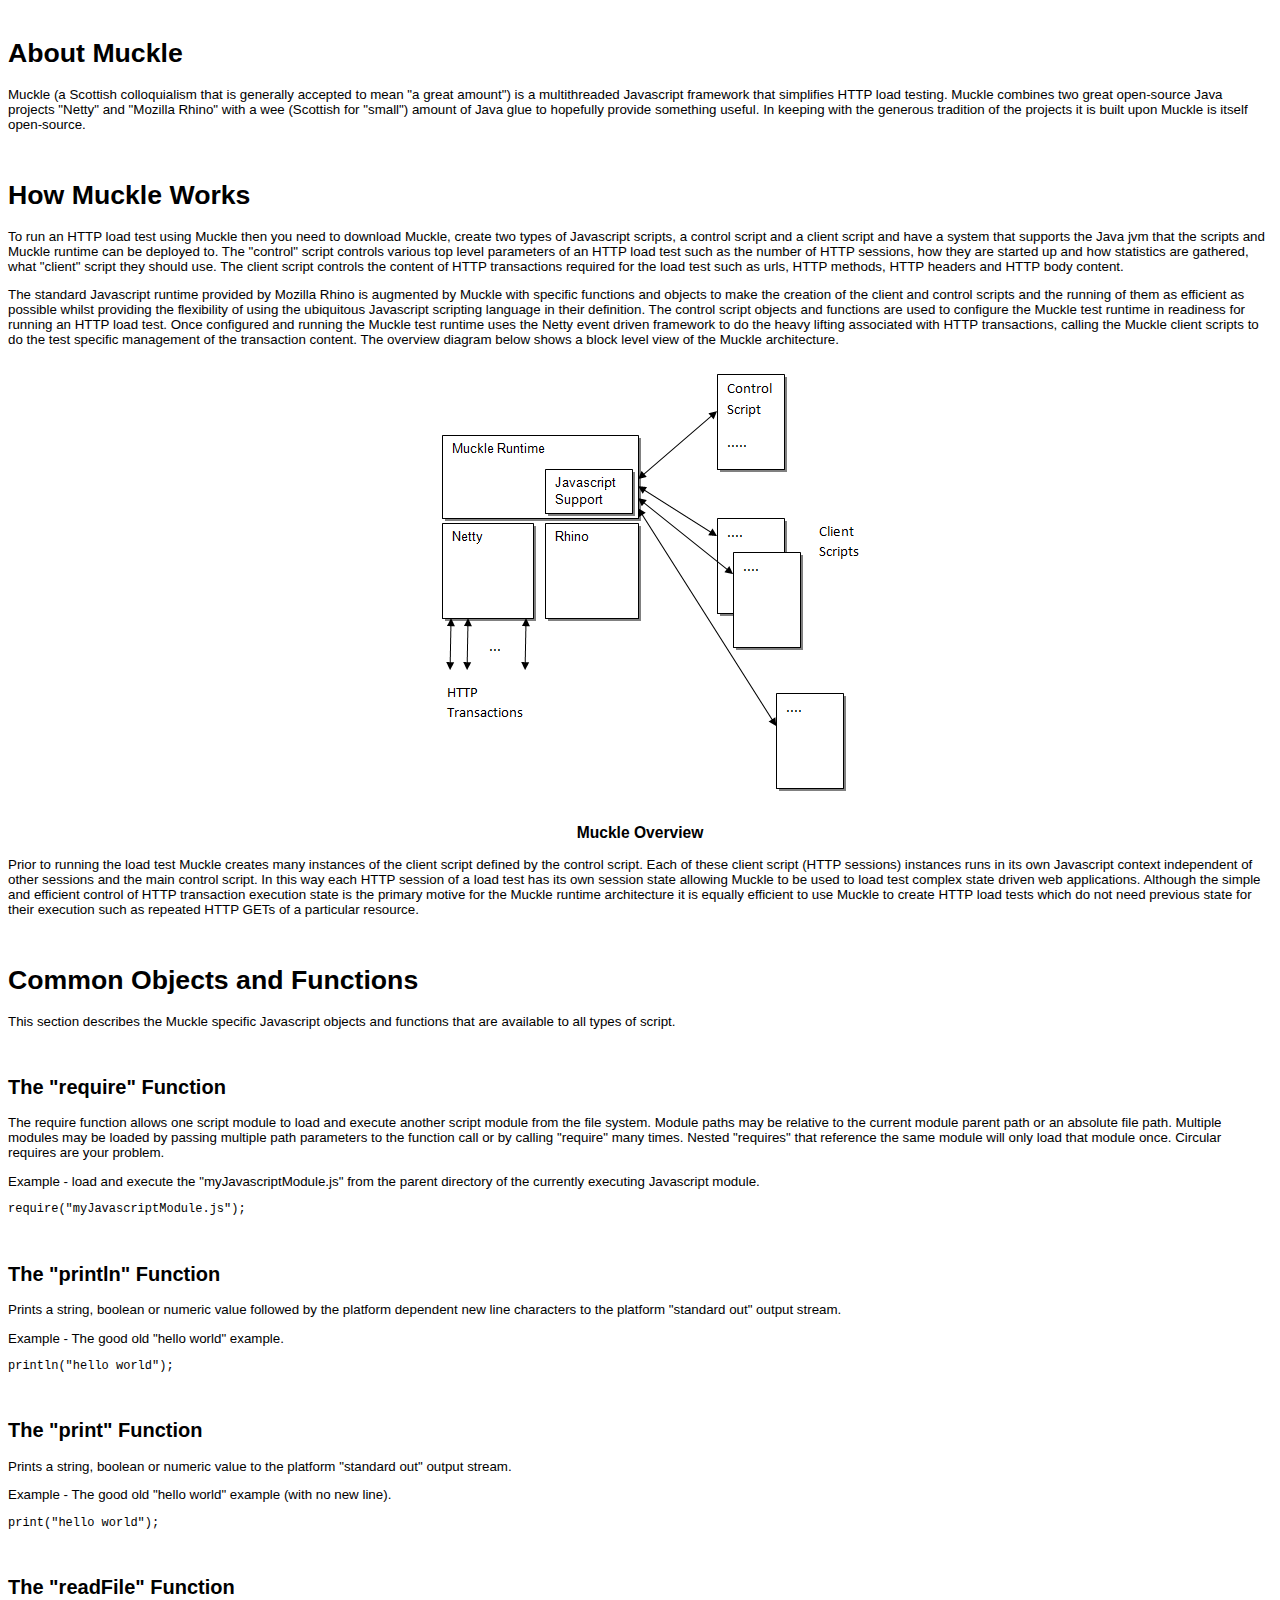
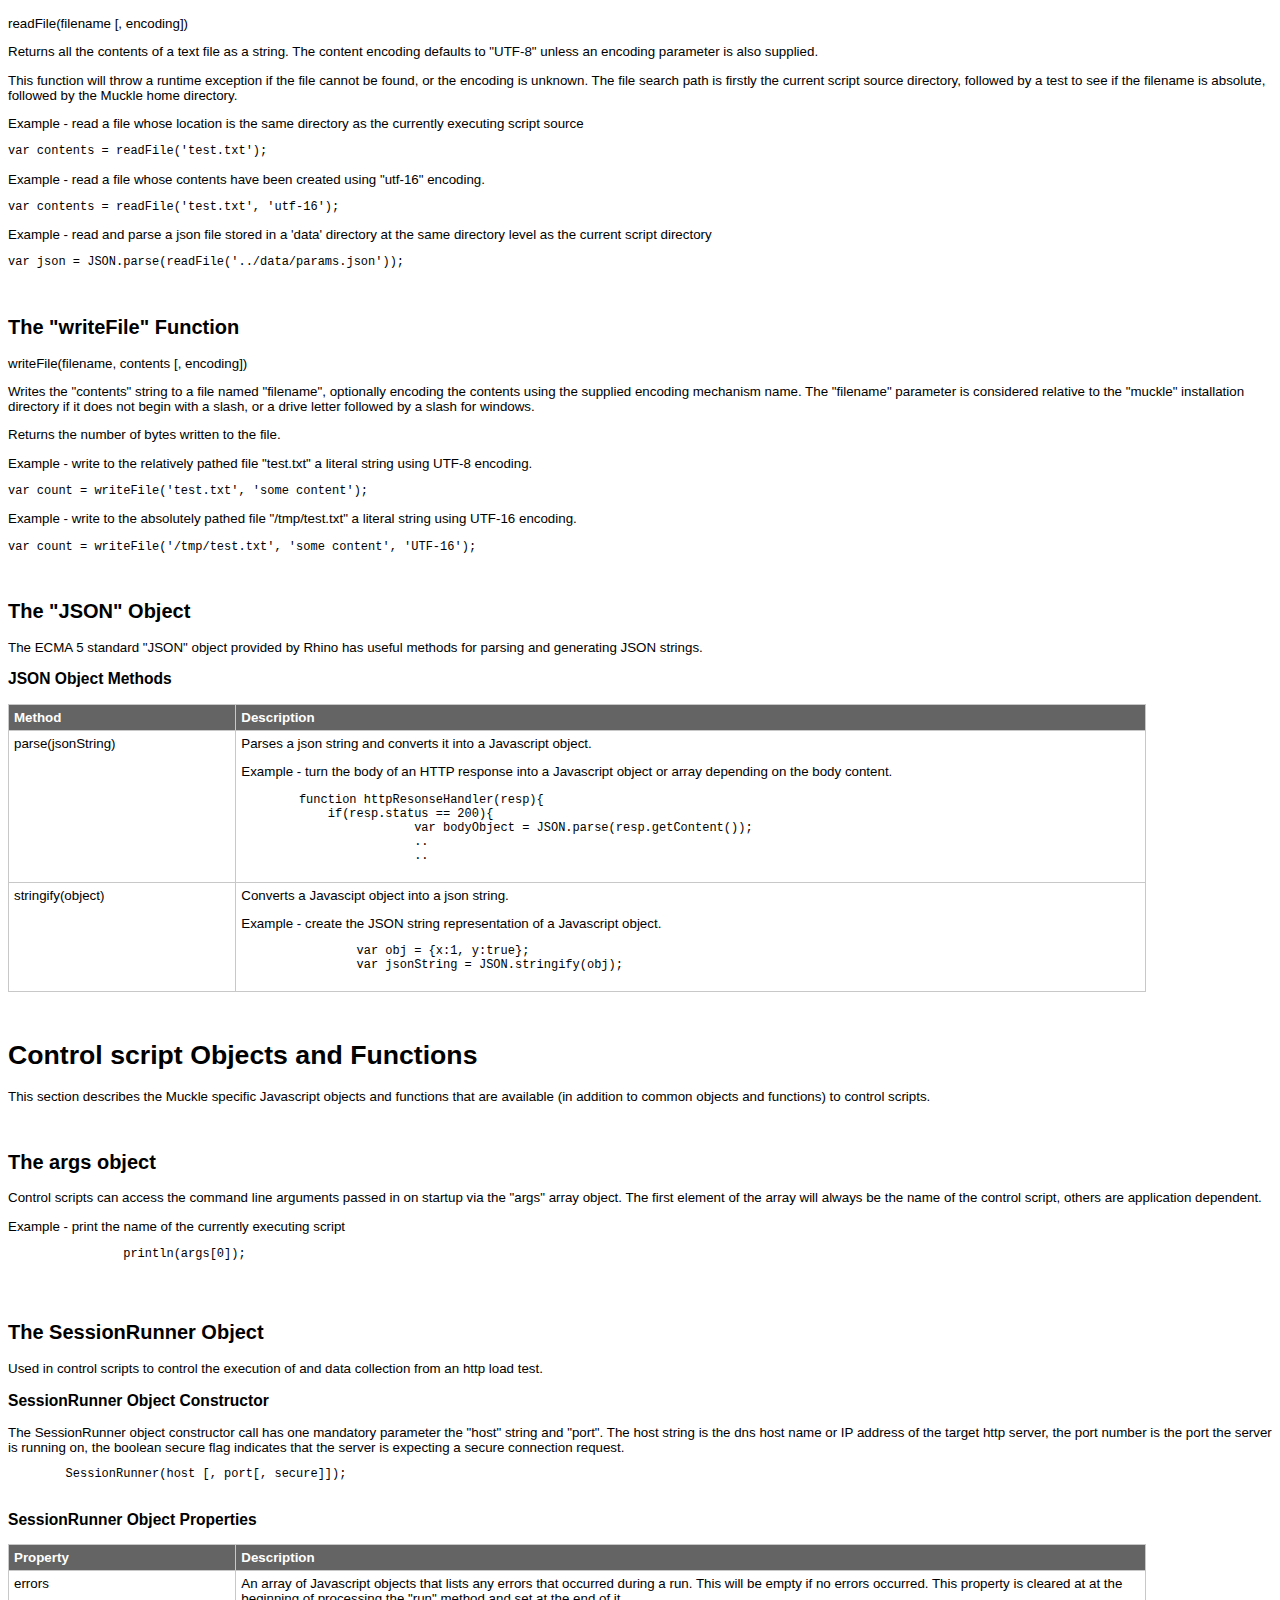
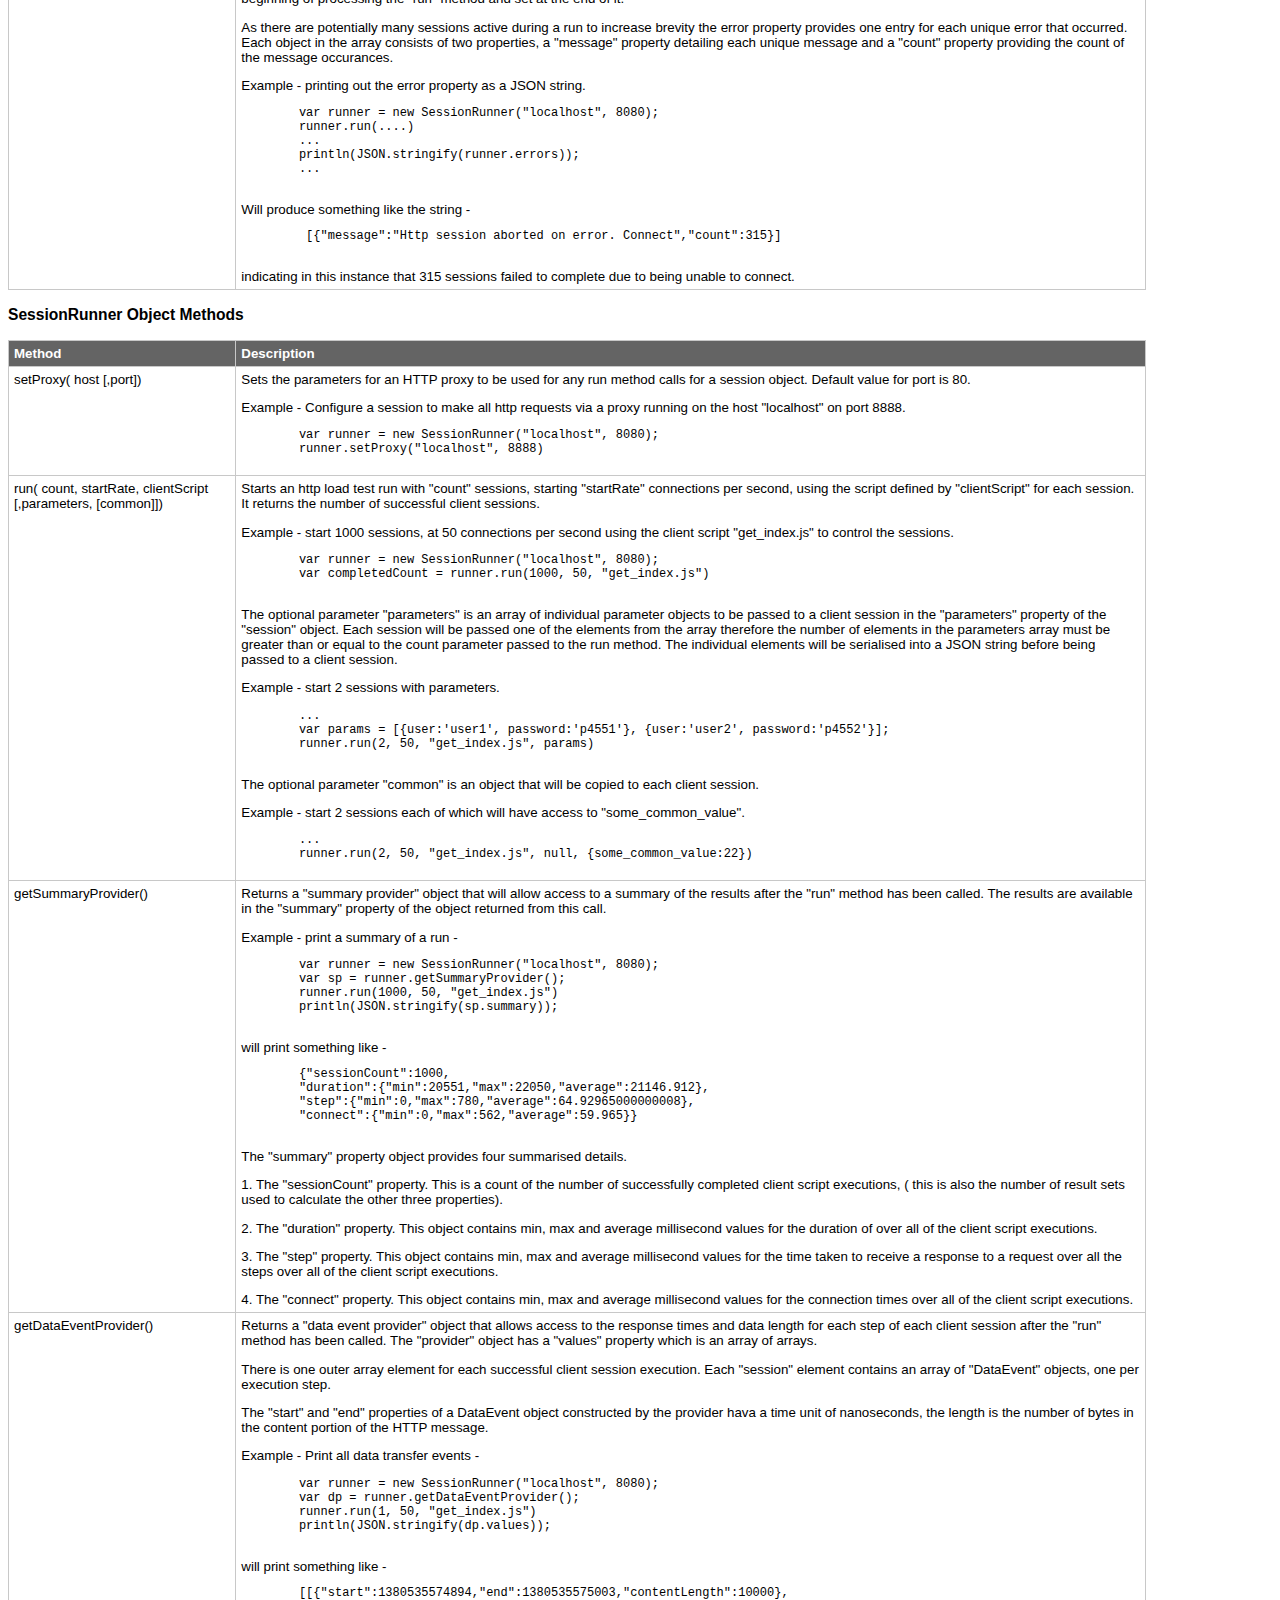
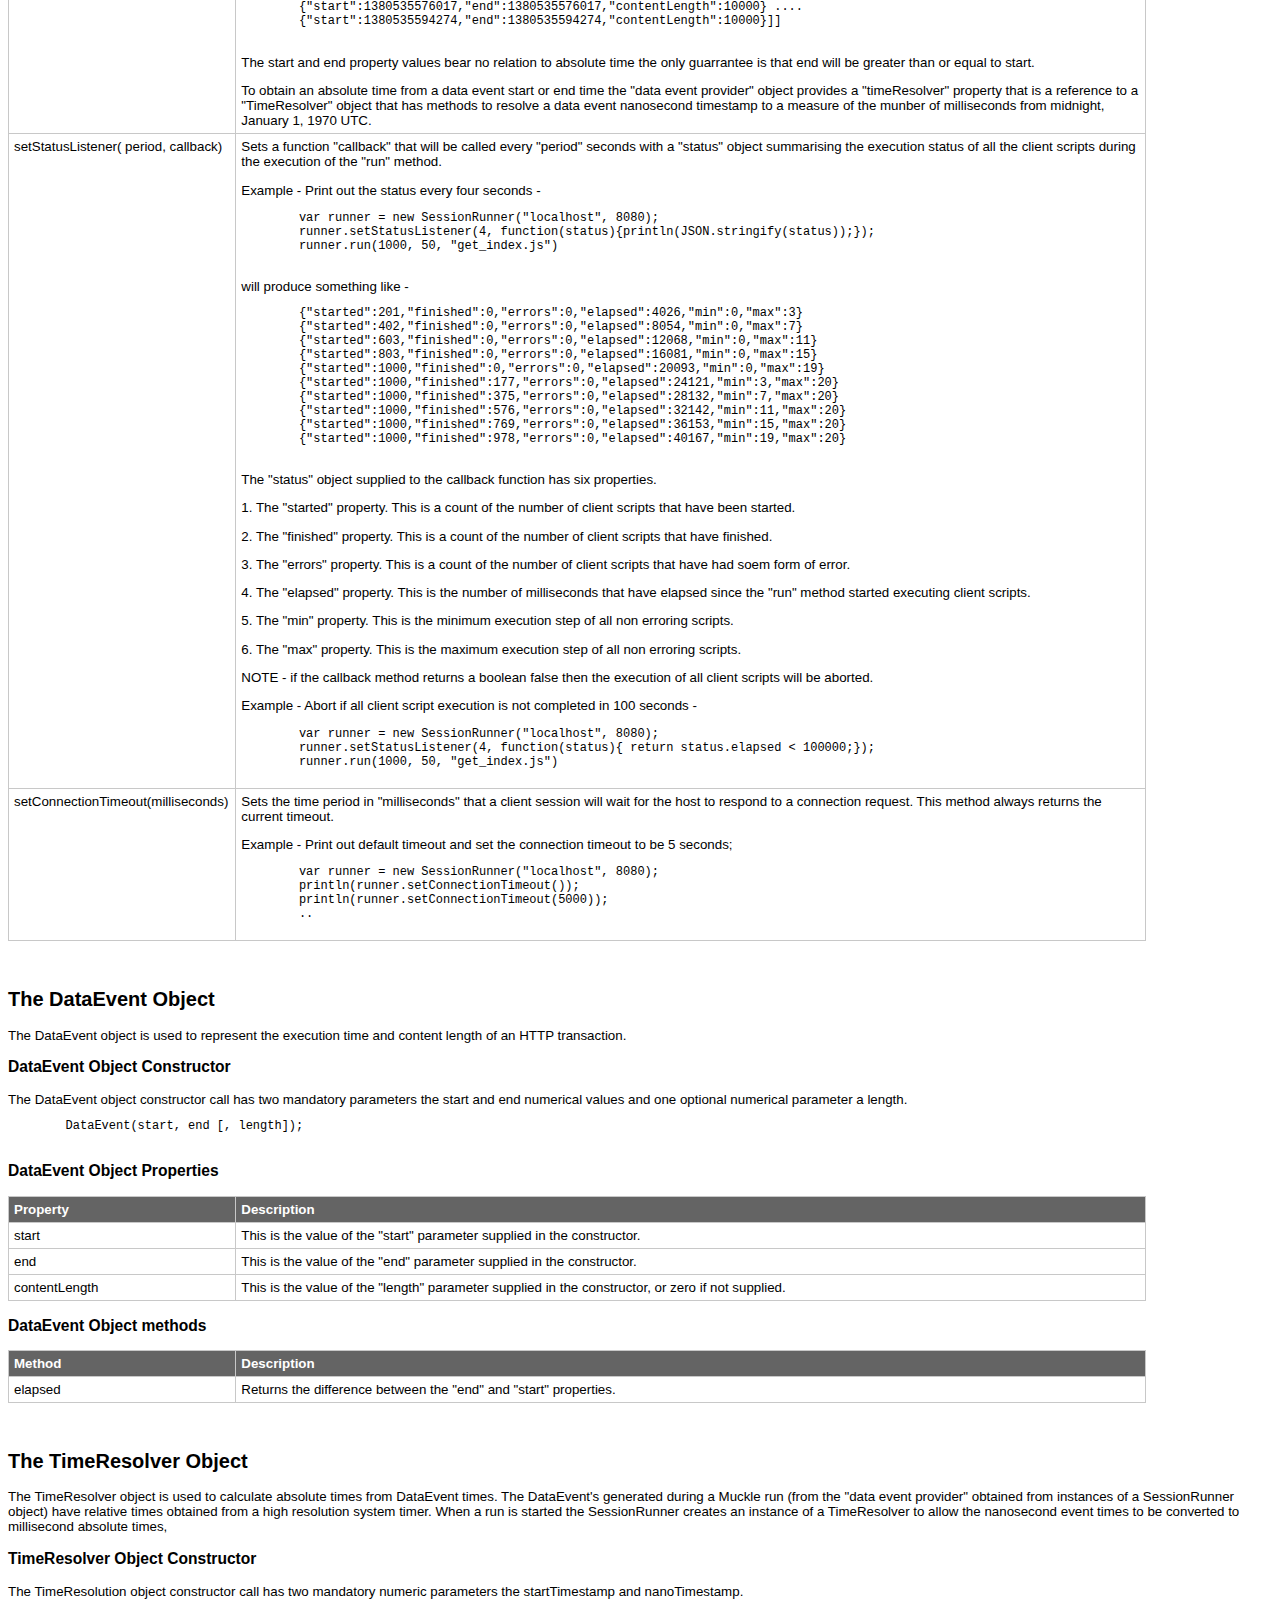
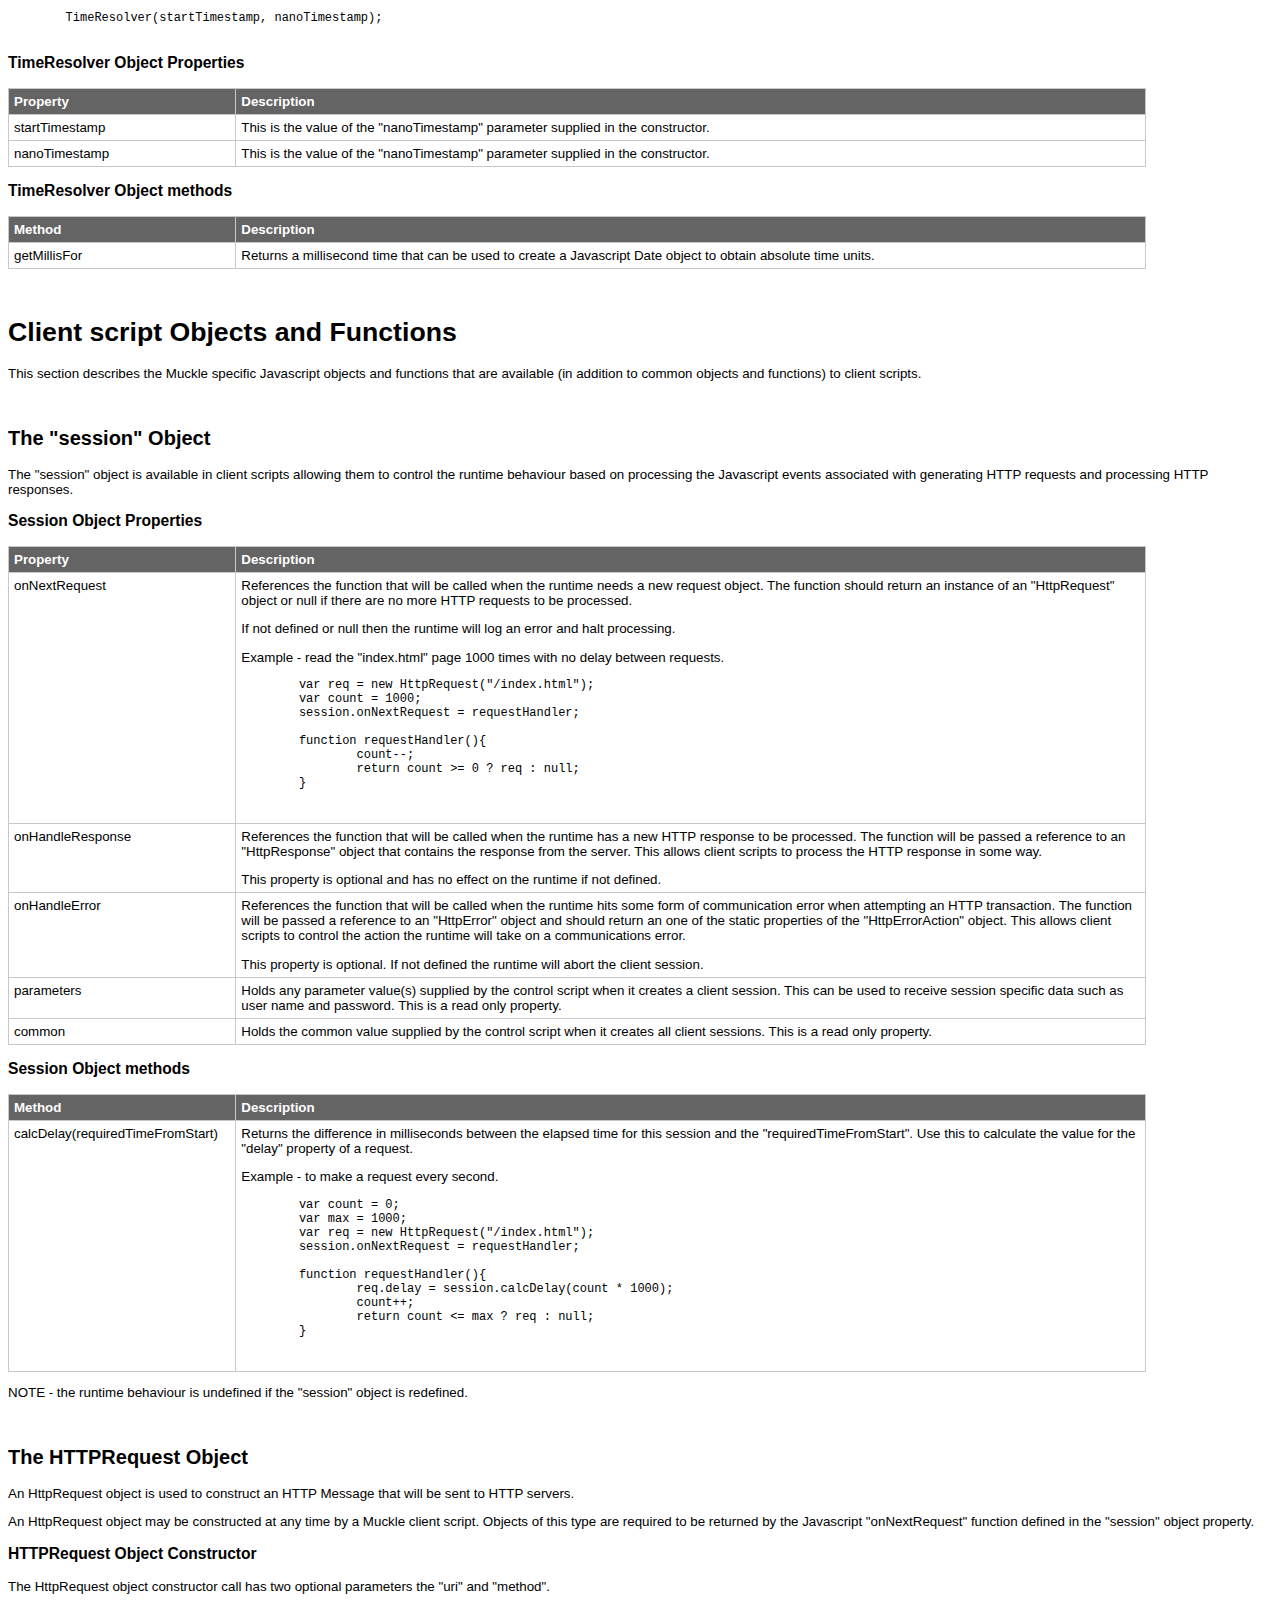
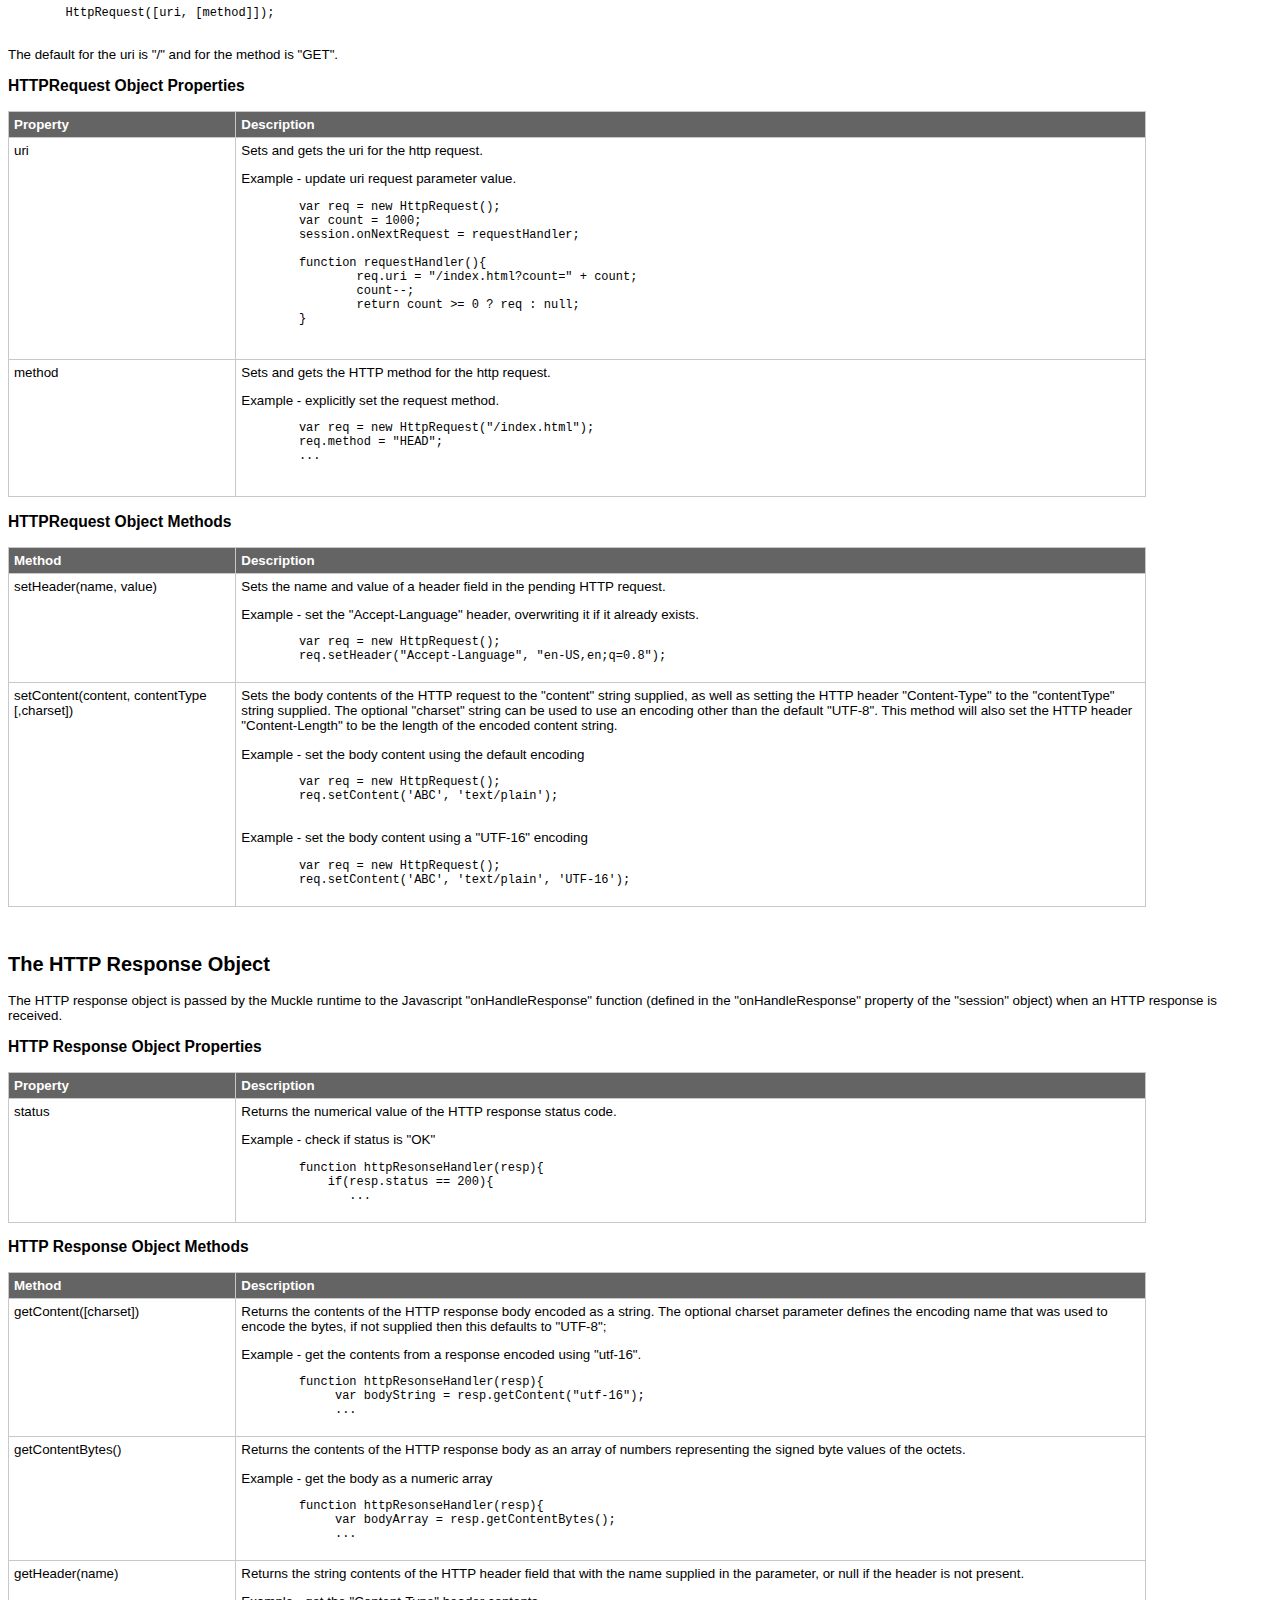
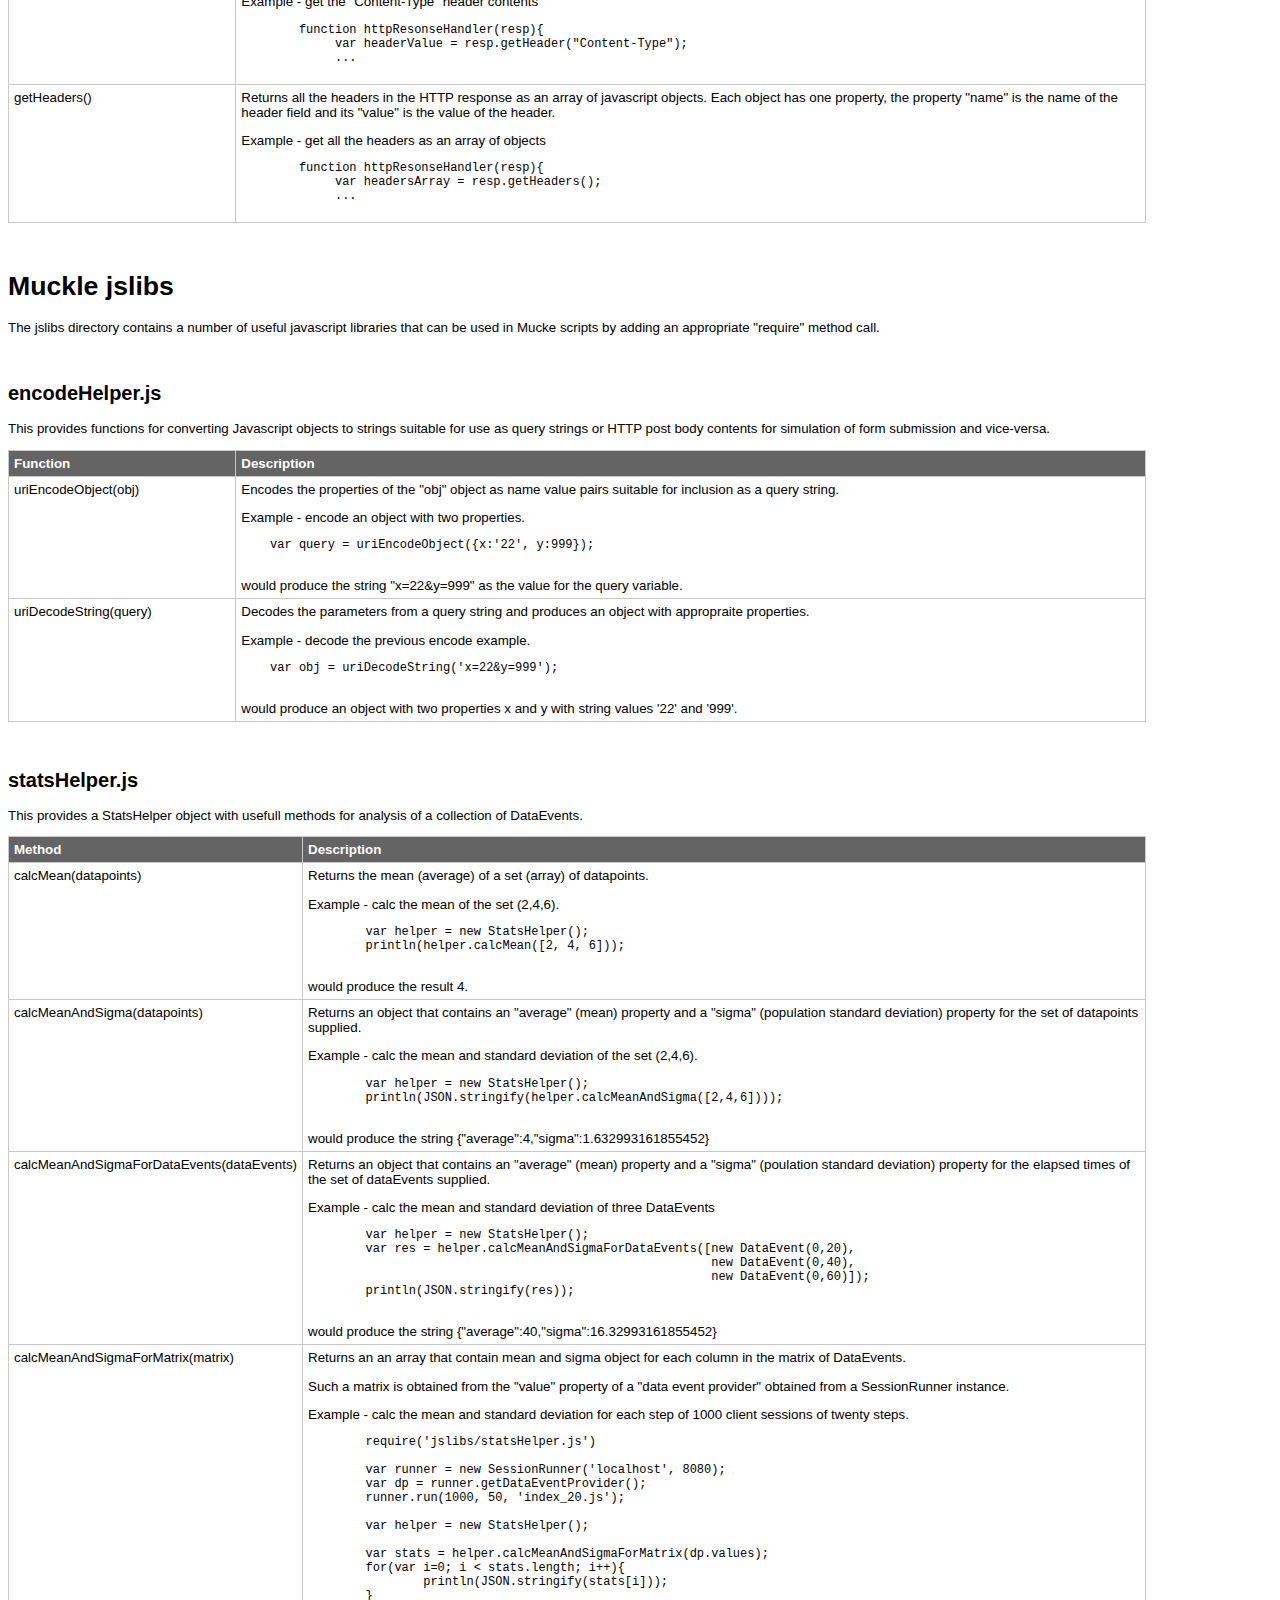
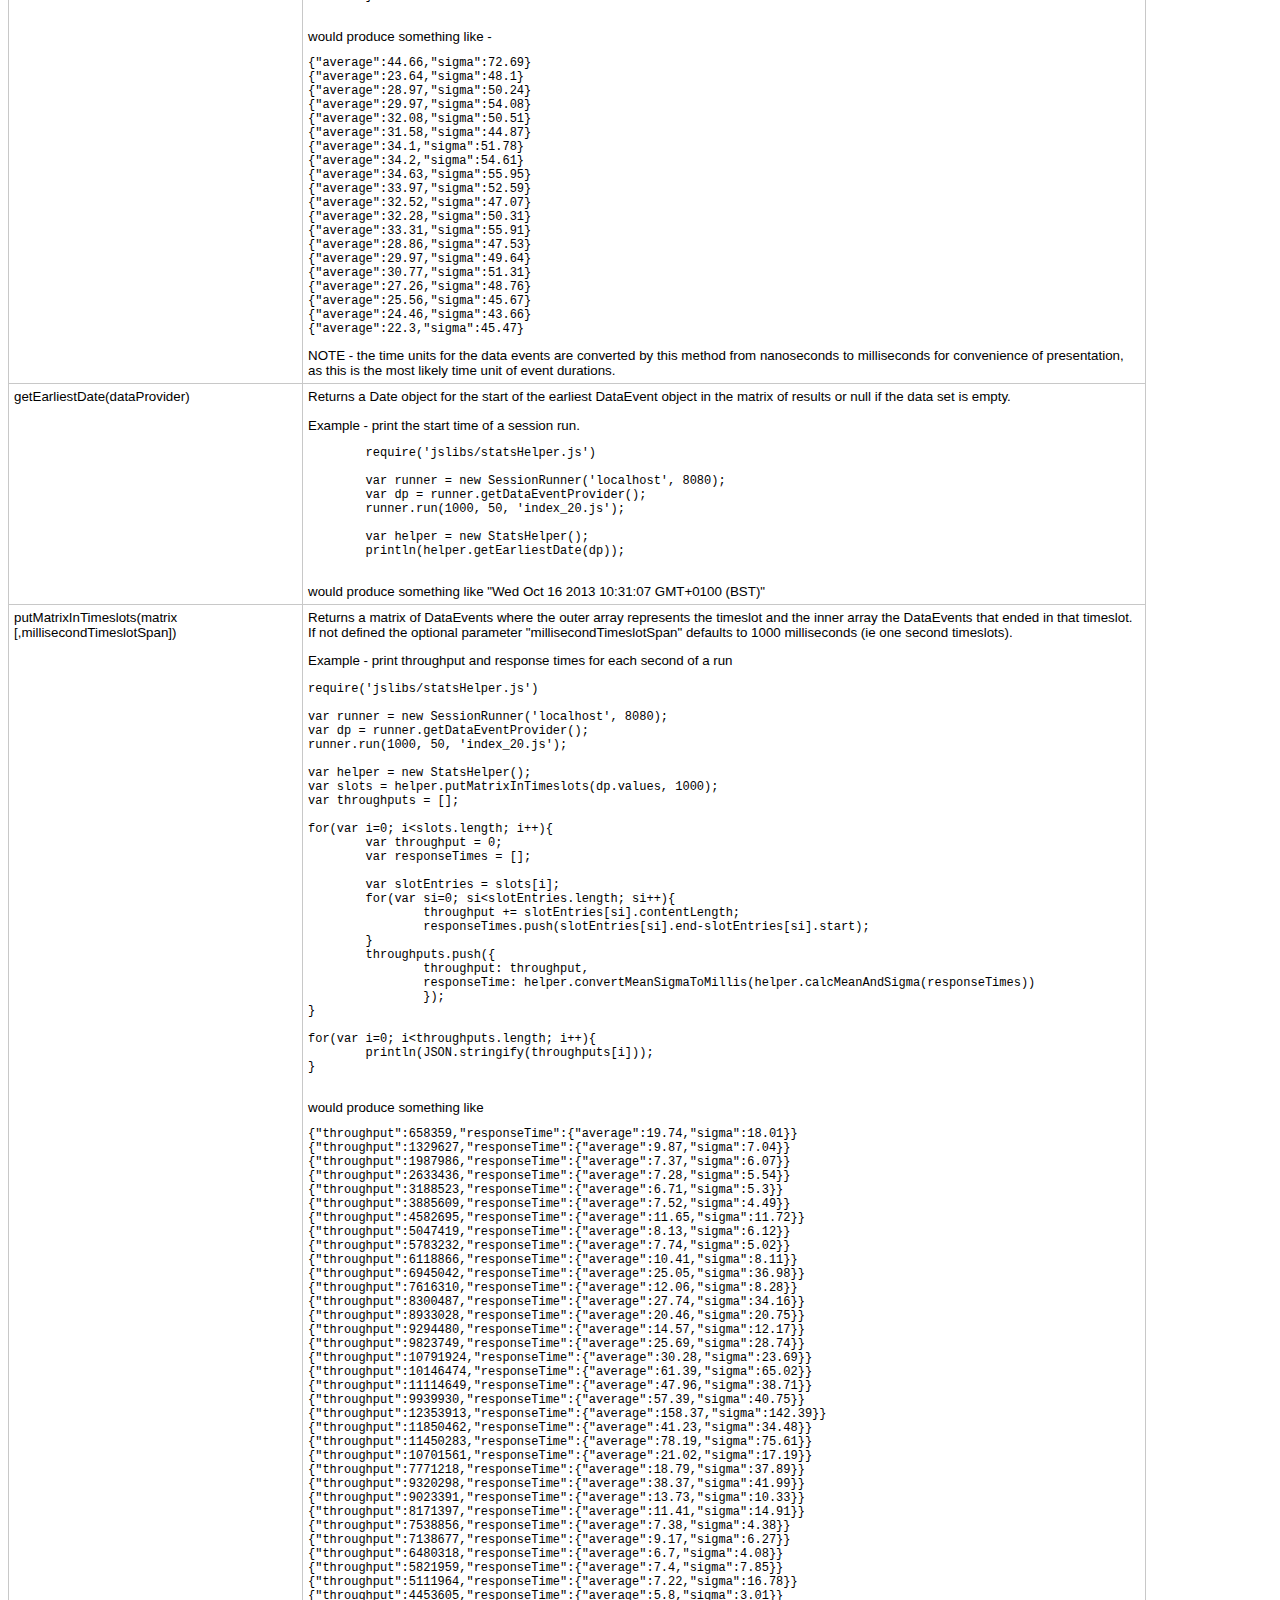
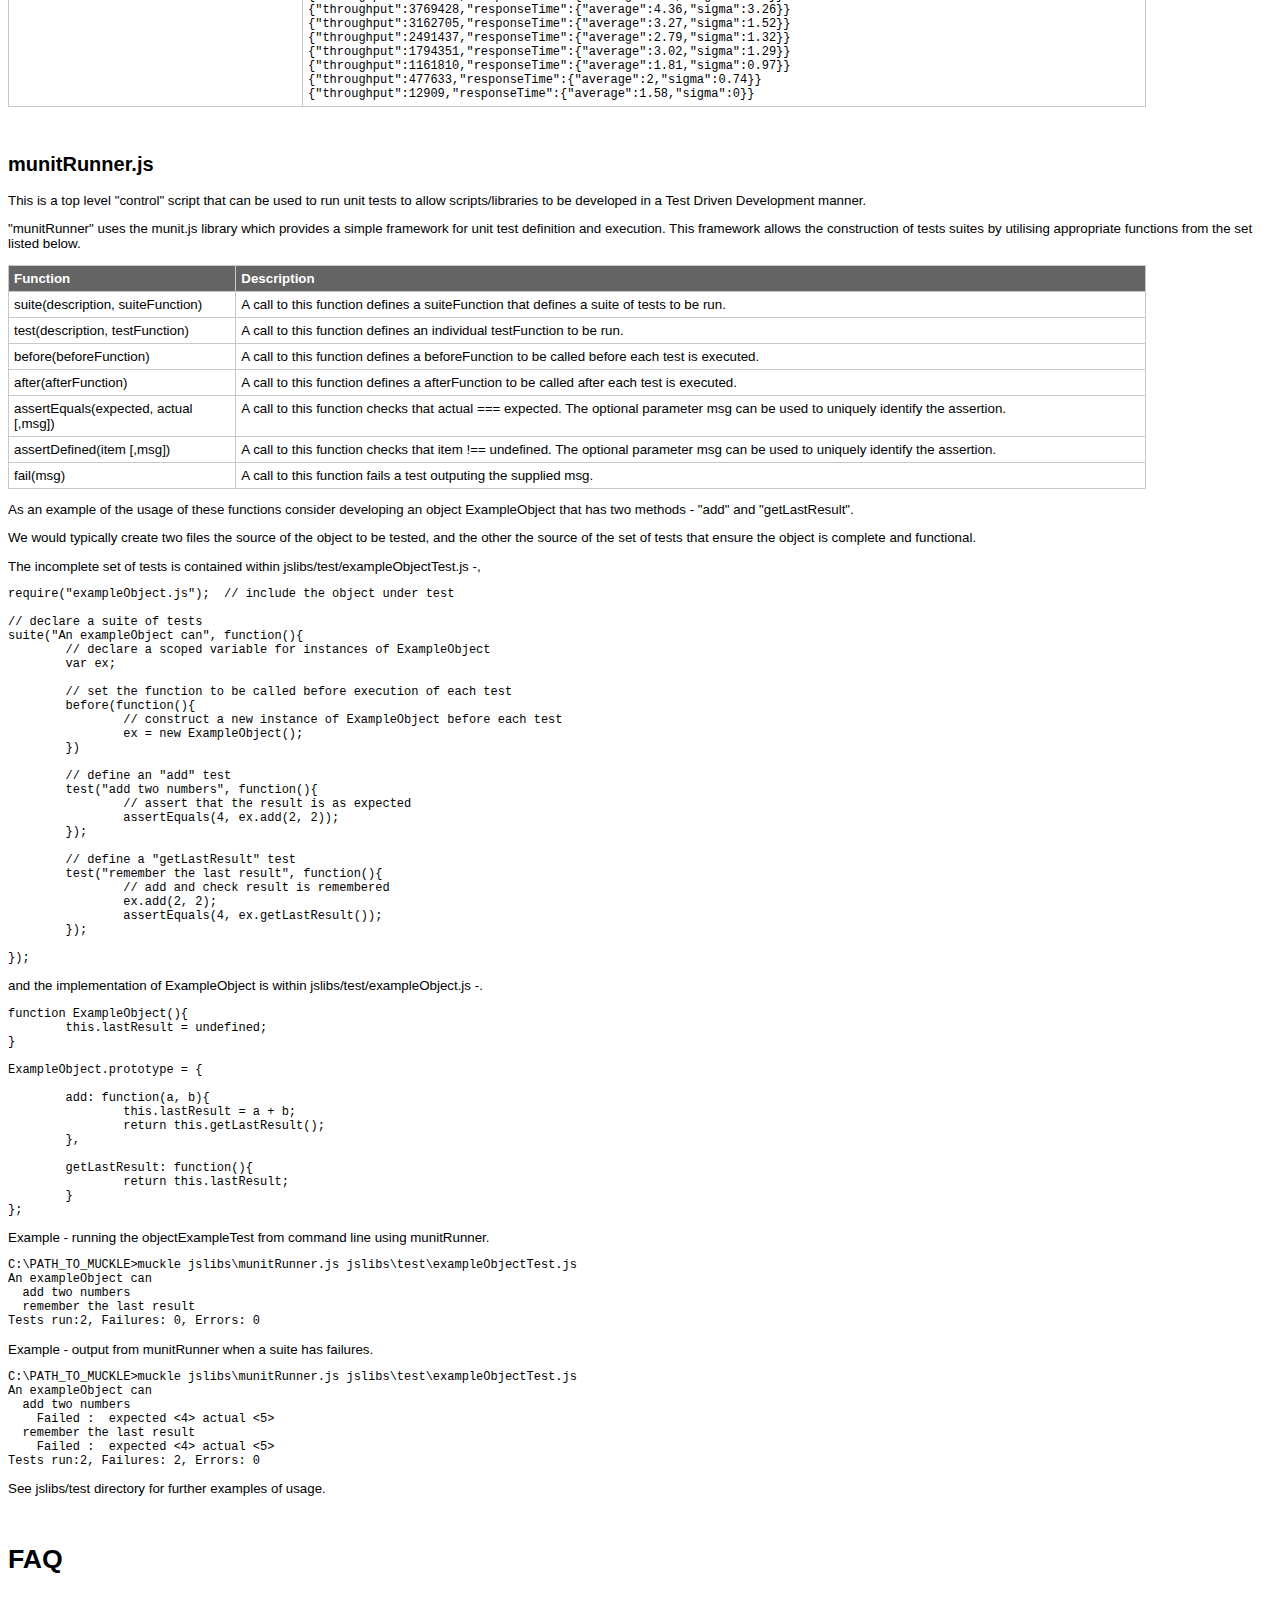
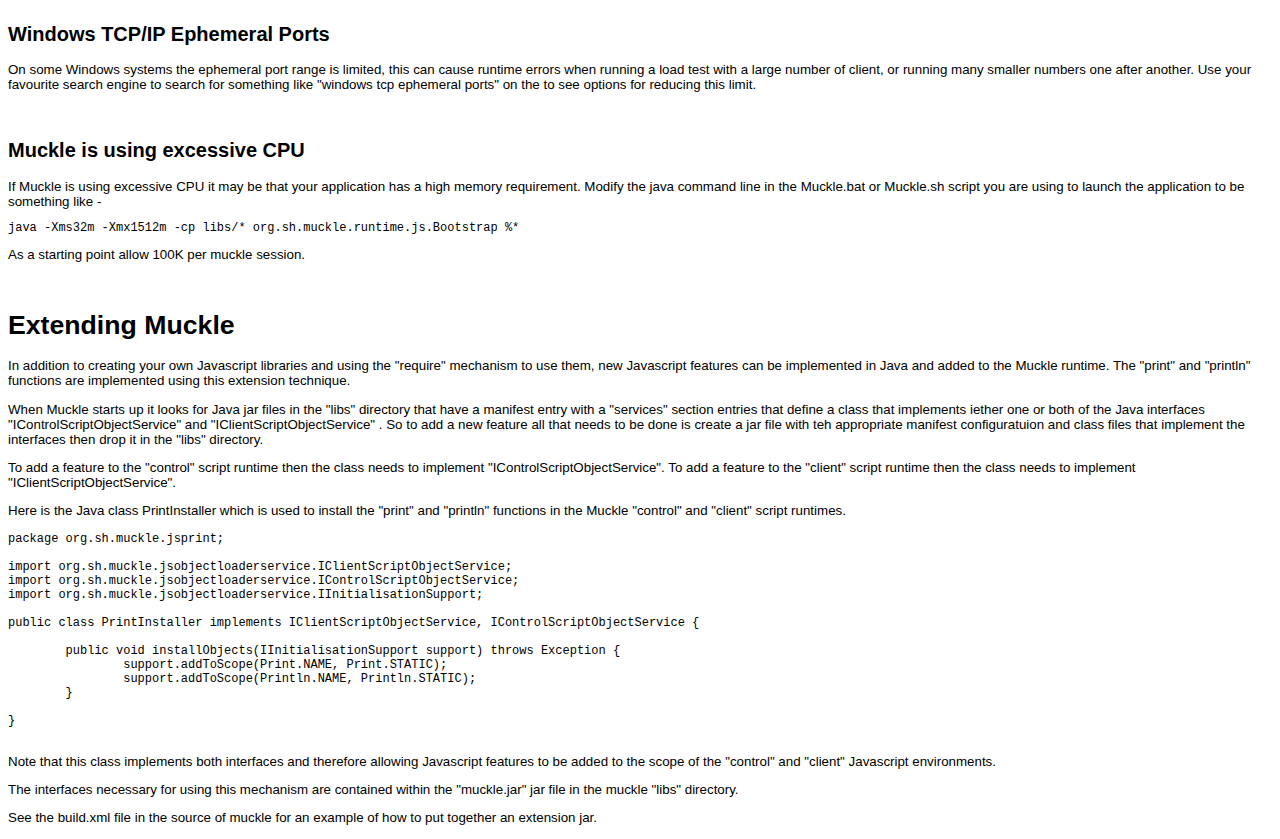
==== docs/objects/doc.html @ 93151c15 "ongoing import" ====
<html>
<head>
<link rel="stylesheet" type="text/css" href="site.css" />

</head>
<body>

<h1>About Muckle</h1>
Muckle (a Scottish colloquialism that is generally accepted to mean "a great amount") is a multithreaded Javascript framework that simplifies HTTP load testing.
Muckle combines two great open-source Java projects "Netty" and "Mozilla Rhino" with a wee (Scottish for "small") amount of Java glue to hopefully provide something useful. 
In keeping with the generous tradition of the projects it is built upon Muckle is itself open-source.

<h1>How Muckle Works</h1>
To run an HTTP load test using Muckle then you need to download Muckle, create two types of Javascript scripts, a control script and a client script and have 
a system that supports the Java jvm that the scripts and Muckle runtime can be deployed to.
The "control" script controls various top level parameters of an HTTP load test such as the number of HTTP sessions, how they are started up and how statistics 
are gathered, what "client" script they should use.
The client script controls the content of HTTP transactions required for the load test such as urls, HTTP methods, HTTP headers and HTTP body content.
<p>
The standard Javascript runtime provided by Mozilla Rhino is augmented by Muckle with specific functions and objects to make the creation of 
the client and control scripts and the running of them as efficient as possible whilst providing the flexibility of using the 
ubiquitous Javascript scripting language in their definition. 
The control script objects and functions are used to configure the Muckle test runtime in readiness for running an HTTP load test.
Once configured and running the Muckle test runtime uses the Netty event driven framework to do the heavy lifting associated with HTTP transactions,  
calling the Muckle client scripts to do the test specific management of the transaction content. The overview diagram below shows a block level view of the Muckle architecture.
<p>
<img style="display: block;margin-left:auto;margin-right:auto;" src="overview.png">
<h3 style="text-align: center">Muckle Overview</h3>
<p>
Prior to running the load test Muckle creates many instances of the client script defined by the control script. Each of these client script (HTTP sessions) instances runs in its own Javascript context 
independent of other sessions and the main control script.
In this way each HTTP session of a load test has its own session state allowing Muckle to be used to load test complex state driven web applications.
Although the simple and efficient control of HTTP transaction execution state is the primary motive for the Muckle runtime architecture it is equally efficient to use Muckle
to create HTTP load tests which do not need previous state for their execution such as repeated HTTP GETs of a particular resource.
<p>
<h1>Common Objects and Functions</h1>
This section describes the Muckle specific Javascript objects and functions that are available to all types of script.

<h2>The "require" Function</h2>
The require function allows one script module to load and execute another script module from the file system.
Module paths may be relative to the current module parent path or an absolute file path. 
Multiple modules may be loaded by passing multiple path parameters to the function call or by calling "require" many times.
Nested "requires" that reference the same module will only load that module once.
Circular requires are your problem.
<p>
Example - load and execute the "myJavascriptModule.js" from the parent directory of the currently executing Javascript module.

<pre>
require("myJavascriptModule.js");
</pre>

<h2>The "println" Function</h2>
Prints a string, boolean or numeric value followed by the platform dependent new line characters to the platform "standard out" output stream.
<p>
Example - The good old "hello world" example.
<pre>
println("hello world");
</pre>

<h2>The "print" Function</h2>
Prints a string, boolean or numeric value to the platform "standard out" output stream.
<p>
Example - The good old "hello world" example (with no new line).
<pre>
print("hello world");
</pre>


<h2>The "readFile" Function</h2>
readFile(filename [, encoding])
<p>
Returns all the contents of a text file as a string. The content encoding defaults to "UTF-8" 
unless an encoding parameter is also supplied.
<p>
This function will throw a runtime exception if the file cannot be found, or the encoding is unknown. The file search 
path is firstly the current script source directory, followed by a test to see if the filename is absolute, followed 
by the Muckle home directory.
<p>
Example - read a file whose location is the same directory as the currently executing script source
<pre>
var contents = readFile('test.txt');
</pre>
<p>
Example - read a file whose contents have been created using "utf-16" encoding.
<pre>
var contents = readFile('test.txt', 'utf-16');
</pre>
<p>
Example - read and parse a json file stored in a 'data' directory at the same directory level as the current script directory
<pre>
var json = JSON.parse(readFile('../data/params.json'));
</pre>

<h2>The "writeFile" Function</h2>
writeFile(filename, contents [, encoding])
<p>
Writes the "contents" string to a file named "filename", optionally encoding the contents using the supplied encoding mechanism name.
The "filename" parameter is considered relative to the "muckle" installation directory if it does not begin with a slash, or a drive
letter followed by a slash for windows.
<p>
Returns the number of bytes written to the file.
<p>
Example - write to the relatively pathed file  "test.txt" a literal string using UTF-8 encoding.
<pre>
var count = writeFile('test.txt', 'some content');
</pre>
<p>
Example - write to the absolutely pathed file  "/tmp/test.txt" a literal string using UTF-16 encoding.
<pre>
var count = writeFile('/tmp/test.txt', 'some content', 'UTF-16');
</pre>

<h2>The "JSON" Object</h2>
The ECMA 5 standard "JSON" object provided by Rhino has useful methods for parsing and generating JSON strings.
<p>
<h3>JSON Object Methods</h3>
<table class="properties">
  <tr>
    <th width="20%" align="left">Method</th>
    <th width="80%" align="left">Description</th>
  </tr>
  <tr>
  <tr>
    <td>parse(jsonString)</td>
    <td>
    Parses a json string and converts it into a Javascript object.
    <p>
	Example - turn the body of an HTTP response into a Javascript object or array depending on the body content.
	<pre>
	function httpResonseHandler(resp){
	    if(resp.status == 200){
			var bodyObject = JSON.parse(resp.getContent());
			..
			..
	</pre>
    </td>
   </tr>
   <tr>
    <td>stringify(object)</td>
    <td>
    Converts a Javascipt object into a json string.
	<p>
	Example - create the JSON string representation of a Javascript object.
	<pre>
		var obj = {x:1, y:true};
		var jsonString = JSON.stringify(obj);
	</pre>
    </td>
  </tr>
</table>

<h1>Control script Objects and Functions</h1>
This section describes the Muckle specific Javascript objects and functions that are available (in addition to common objects and functions) to control scripts.

<h2>The args object</h2>
Control scripts can access the command line arguments passed in on startup via the "args" array object. 
The first element of the array will always be the name of the control script, others are application dependent.
	<p>
	Example - print the name of the currently executing script
	<pre>
		println(args[0]);
	</pre>

<h2>The SessionRunner Object</h2>
Used in control scripts to control the execution of and data collection from an http load test.
<h3>SessionRunner Object Constructor</h3>
	The SessionRunner object constructor call has one mandatory parameter the  "host" string and "port". 
	The host string is the dns host name or IP address of the target http server, the port number is the port the server is running on, 
	the boolean secure flag indicates that the server is expecting a secure connection request.
	<pre>
	SessionRunner(host [, port[, secure]]);
	</pre>
	<p>   
	 
<h3>SessionRunner Object Properties</h3>

<table class="properties">
  <tr>
    <th width="20%" align="left">Property</th>
    <th width="80%" align="left">Description</th>
  </tr>
  <tr>
    <td>errors</td>
    <td>
    An array of Javascript objects that lists any errors that occurred during a run. 
    This will be empty if no errors occurred. This property is cleared at at the beginning of 
    processing the "run" method and set at the end of it.
	<p>
	As there are potentially many sessions active during a run to increase brevity the error property provides one entry for
	each unique error that occurred.  
	Each object in the array consists of two properties, a "message" property detailing each unique message and a "count" property providing the count of the message occurances.
	<p>
	Example - printing out the error property as a JSON string.
	<pre>
	var runner = new SessionRunner("localhost", 8080);
	runner.run(....)
	...
	println(JSON.stringify(runner.errors));
	...
	</pre>
	 Will produce something like the string -
	 <pre>
	 [{"message":"Http session aborted on error. Connect","count":315}]
	 </pre>
	 indicating in this instance that 315 sessions failed to complete due to being unable to connect.
   </td>
  </tr>
</table>


<h3>SessionRunner Object Methods</h3>
<table class="properties">
  <tr>
    <th width="20%" align="left">Method</th>
    <th width="80%" align="left">Description</th>
  </tr>
  <tr>
    <td>setProxy( host [,port])</td>
    <td>
    Sets the parameters for an HTTP proxy to be used for any run method calls for a session object. Default value for 
    port is 80.
	<p>
	Example - Configure a session to make all http requests via a proxy running on the host "localhost" on port 8888.
	<pre>
	var runner = new SessionRunner("localhost", 8080);
	runner.setProxy("localhost", 8888)
	</pre>
    </td>
  </tr>
  <tr>
    <td>run( count, startRate, clientScript [,parameters, [common]])</td>
    <td>
    Starts an http load test run with "count" sessions, starting "startRate" connections per second, using the script defined by "clientScript" for each session.
    It returns the number of successful client sessions.
	<p>
	Example - start 1000 sessions, at 50 connections per second using the client script "get_index.js" to control the sessions.
	<pre>
	var runner = new SessionRunner("localhost", 8080);
	var completedCount = runner.run(1000, 50, "get_index.js")
	</pre>
	The optional parameter "parameters" is an array of individual parameter objects to be passed to a client session in the "parameters" property
	of the "session" object. 
	Each session will be passed one of the elements from the array therefore the number of elements in the parameters array must be
	greater than or equal to the count parameter passed to the run method. The individual elements will be serialised into
	a JSON string before being passed to a client session.
	<p>
	Example - start 2 sessions with parameters.
	<pre>
	...
	var params = [{user:'user1', password:'p4551'}, {user:'user2', password:'p4552'}];
	runner.run(2, 50, "get_index.js", params)
	</pre>
	The optional parameter "common" is an object that will be copied to each client session. 
	<p>
	Example - start 2 sessions each of which will have access to "some_common_value".
	<pre>
	...
	runner.run(2, 50, "get_index.js", null, {some_common_value:22})
	</pre>
	
    </td>
  </tr>
  <tr>
    <td>getSummaryProvider()</td>
    <td>
    Returns a "summary provider" object that will allow access to a summary of the results after the "run" method has been called.
    The results are available in the "summary" property of the object returned from this call.
    <p>
	Example - print a summary of a run - 
	<pre>
	var runner = new SessionRunner("localhost", 8080);
	var sp = runner.getSummaryProvider();
	runner.run(1000, 50, "get_index.js")
	println(JSON.stringify(sp.summary));
	</pre>
	will print something like -
	<pre>
	{"sessionCount":1000,
	"duration":{"min":20551,"max":22050,"average":21146.912},
	"step":{"min":0,"max":780,"average":64.92965000000008},
	"connect":{"min":0,"max":562,"average":59.965}}
	</pre>
	The "summary" property object provides four summarised details.
	<p>
	1. The "sessionCount" property. This is a count of the number of successfully completed client script executions, 
	( this is also the number of result sets used to calculate the other three properties).
	<p>
	2. The "duration" property. This object contains min, max and average millisecond values for the duration of over all of the client script executions.
	<p>
	3. The "step" property. This object contains min, max and average millisecond values for the time taken to receive a response to a request over all the steps over all of the client script executions.
	<p>
	4. The "connect" property. This object contains min, max and average millisecond values for the connection times over all of the client script executions.
	<p>
    </td>
  </tr>
  <tr>
    <td>getDataEventProvider()</td>
    <td>
    Returns a "data event provider" object that allows access to the response times and data length for each step of each client session after the "run" method has been called.
    The "provider" object has a "values" property which is an array of arrays. 
    <p>
    There is one outer array element for each successful client session execution. Each "session" element contains an array of "DataEvent" objects, one per execution step.
    <p>
    The "start" and "end" properties of a DataEvent object constructed by the provider hava a time unit of nanoseconds, 
    the length is the number of bytes in the content portion of the HTTP message. 
    <p>
	Example - Print all data transfer events - 
	<pre>
	var runner = new SessionRunner("localhost", 8080);
	var dp = runner.getDataEventProvider();
	runner.run(1, 50, "get_index.js")
	println(JSON.stringify(dp.values));
	</pre>
	will print something like -
	<pre>
	[[{"start":1380535574894,"end":1380535575003,"contentLength":10000},
	{"start":1380535576017,"end":1380535576017,"contentLength":10000} ....
	{"start":1380535594274,"end":1380535594274,"contentLength":10000}]]
	</pre>
	<p>
	The start and end property values bear no relation to absolute time the only guarrantee is that end will be greater than or equal to start.
	<p>
	To obtain an absolute time from a data event start or end time the "data event provider" object provides a "timeResolver"
	property that is a reference to a "TimeResolver" object that has methods to resolve a data event nanosecond timestamp 
	to a measure of the munber of milliseconds from midnight, January 1, 1970 UTC.
   </td>
  </tr>
  <tr>
    <td>setStatusListener( period, callback)</td>
    <td>
	Sets a function "callback" that will be called every "period" seconds with a "status" object summarising the execution status
	of all the client scripts during the execution of the "run" method.
    <p>
	Example - Print out the status every four seconds -
	<pre>
	var runner = new SessionRunner("localhost", 8080);
	runner.setStatusListener(4, function(status){println(JSON.stringify(status));});
	runner.run(1000, 50, "get_index.js")
	</pre>
	will produce something like -
	<pre>
	{"started":201,"finished":0,"errors":0,"elapsed":4026,"min":0,"max":3}
	{"started":402,"finished":0,"errors":0,"elapsed":8054,"min":0,"max":7}
	{"started":603,"finished":0,"errors":0,"elapsed":12068,"min":0,"max":11}
	{"started":803,"finished":0,"errors":0,"elapsed":16081,"min":0,"max":15}
	{"started":1000,"finished":0,"errors":0,"elapsed":20093,"min":0,"max":19}
	{"started":1000,"finished":177,"errors":0,"elapsed":24121,"min":3,"max":20}
	{"started":1000,"finished":375,"errors":0,"elapsed":28132,"min":7,"max":20}
	{"started":1000,"finished":576,"errors":0,"elapsed":32142,"min":11,"max":20}
	{"started":1000,"finished":769,"errors":0,"elapsed":36153,"min":15,"max":20}
	{"started":1000,"finished":978,"errors":0,"elapsed":40167,"min":19,"max":20}
	</pre>
	The "status" object supplied to the callback function has six properties.
	<p>
	1. The "started" property. This is a count of the number of client scripts that have been started.
	<p>
	2. The "finished" property. This is a count of the number of client scripts that have finished.
	<p>
	3. The "errors" property. This is a count of the number of client scripts that have had soem form of error.
	<p>
	4. The "elapsed" property. This is the number of milliseconds that have elapsed since the "run" method started executing client scripts.
	<p>
	5. The "min" property. This is the minimum execution step of all non erroring scripts.
	<p>
	6. The "max" property. This is the maximum execution step of all non erroring  scripts.
	<p>
	NOTE - if the callback method returns a boolean false then the execution of all client scripts will be aborted.
	<p>
	Example - Abort if all client script execution is not completed in 100 seconds -
	<pre>
	var runner = new SessionRunner("localhost", 8080);
	runner.setStatusListener(4, function(status){ return status.elapsed < 100000;});
	runner.run(1000, 50, "get_index.js")
	</pre>
    </td>
  </tr>
  <tr>
    <td>setConnectionTimeout(milliseconds)</td>
    <td>
	Sets the time period in "milliseconds" that a client session will wait for the host to respond to a connection request.
	This method always returns the current timeout.
    <p>
	Example - Print out default timeout and set the connection timeout to be 5 seconds;
	<pre>
	var runner = new SessionRunner("localhost", 8080);
	println(runner.setConnectionTimeout());
	println(runner.setConnectionTimeout(5000));
	..
	</pre>
	</td>
	</tr>
</table>
<p>
<h2>The DataEvent Object</h2>
The DataEvent object is used to represent the execution time and content length of an HTTP transaction.
<h3>DataEvent Object Constructor</h3>
	The DataEvent object constructor call has two mandatory parameters the start and end numerical values and one optional numerical parameter a length.
	<pre>
	DataEvent(start, end [, length]);
	</pre>
	<p>    

<h3>DataEvent Object Properties</h3>
<table class="properties">
  <tr>
    <th width="20%" align="left">Property</th>
    <th width="80%" align="left">Description</th>
  </tr>
  <tr>
    <td>start</td>
    <td>
    This is the value of the "start" parameter supplied in the constructor.
   </td>
  </tr>
  <tr>
    <td>end</td>
    <td>
   This is the value of the "end" parameter supplied in the constructor.
   </td>
  </tr>
  <tr>
    <td>contentLength</td>
    <td>
  This is the value of the "length" parameter supplied in the constructor, or zero if not supplied.
    </td>
  </tr>

</table>

<h3>DataEvent Object methods</h3>
<table class="properties">
  <tr>
    <th width="20%" align="left">Method</th>
    <th width="80%" align="left">Description</th>
  </tr>
  <tr>
    <td>elapsed</td>
    <td>
    Returns the difference between the "end" and "start" properties.
   </td>
  </tr>
</table>

<h2>The TimeResolver Object</h2>
The TimeResolver object is used to calculate absolute times from DataEvent times. The DataEvent's generated during a
Muckle run (from the "data event provider" obtained from instances of a SessionRunner object) have relative times obtained
from a high resolution system timer. When a run is started the SessionRunner creates an instance of a TimeResolver to allow
the nanosecond event times to be converted to millisecond absolute times,

<h3>TimeResolver Object Constructor</h3>
	The TimeResolution object constructor call has two mandatory numeric parameters the startTimestamp and nanoTimestamp.
	<pre>
	TimeResolver(startTimestamp, nanoTimestamp);
	</pre>
	<p>    

<h3>TimeResolver Object Properties</h3>
<table class="properties">
  <tr>
    <th width="20%" align="left">Property</th>
    <th width="80%" align="left">Description</th>
  </tr>
  <tr>
    <td>startTimestamp</td>
    <td>
    This is the value of the "nanoTimestamp" parameter supplied in the constructor.
   </td>
  </tr>
  <tr>
    <td>nanoTimestamp</td>
    <td>
   This is the value of the "nanoTimestamp" parameter supplied in the constructor.
   </td>
  </tr>

</table>

<h3>TimeResolver Object methods</h3>
<table class="properties">
  <tr>
    <th width="20%" align="left">Method</th>
    <th width="80%" align="left">Description</th>
  </tr>
  <tr>
    <td>getMillisFor</td>
    <td>
    Returns a millisecond time that can be used to create a Javascript Date object to obtain absolute time units.
   </td>
  </tr>
</table>

<h1>Client script Objects and Functions</h1>
This section describes the Muckle specific Javascript objects and functions that are available (in addition to common objects and functions) to client scripts.

<h2>The "session" Object</h2>
The "session" object is available in client scripts allowing them to control the runtime behaviour based on 
processing the Javascript events associated with generating HTTP requests and processing HTTP responses.

<h3>Session Object Properties</h3>
<table class="properties">
  <tr>
    <th width="20%" align="left">Property</th>
    <th width="80%" align="left">Description</th>
  </tr>
  <tr>
    <td>onNextRequest</td>
    <td>
    References the function that will be called when the runtime needs a new request object.
    The function should return an instance of an "HttpRequest" object or null if
    there are no more HTTP requests to be processed.
    <p>
    If not defined or null then the runtime will log an error and halt processing.
    <p>
	Example - read the "index.html" page 1000 times with no delay between requests.
	<pre>
	var req = new HttpRequest("/index.html");
	var count = 1000;
	session.onNextRequest = requestHandler;
	
	function requestHandler(){
		count--;
		return count &gt;= 0 ? req : null;     
	}
	
	</pre>
	<p>    
    </td>
  </tr>
  <tr>
    <td>onHandleResponse</td>
    <td>
    References the function that will be called when the runtime has a new HTTP response to be processed.
    The function will be passed a reference to an "HttpResponse" object that contains the response from the server.
    This allows client scripts to process the HTTP response in some way.
    <p>
    This property is optional and has no effect on the runtime if not defined.
    </td>
  </tr>
  <tr>
    <td>onHandleError</td>
    <td>
    References the function that will be called when the runtime hits some form of communication error when
    attempting an HTTP transaction.
    The function will be passed a reference to an "HttpError" object and should return an one of the 
    static properties of the "HttpErrorAction" object.
    This allows client scripts to control the action the runtime will take on a communications error.
    <p>
    This property is optional. If not defined the runtime will abort the client session.
    </td>
  </tr>
  <tr>
    <td>parameters</td>
    <td>
    Holds any parameter value(s) supplied by the control script when it creates a client session.
    This can be used to receive session specific data such as user name and password. This is a read only property.
    </td>
  </tr>
  <tr>
    <td>common</td>
    <td>
    Holds the common value supplied by the control script when it creates all client sessions. This is a read only property.
    </td>
  </tr>
</table>
<h3>Session Object methods</h3>
<table class="properties">
  <tr>
    <th width="20%" align="left">Method</th>
    <th width="80%" align="left">Description</th>
  </tr>
  <tr>
    <td>calcDelay(requiredTimeFromStart)</td>
    <td>
    Returns the difference in milliseconds between the elapsed time for this session and the "requiredTimeFromStart". Use this to calculate
    the value for the "delay" property of a request.
    <p>
    Example - to make a request every second.
    <pre>
	var count = 0;
	var max = 1000;
	var req = new HttpRequest("/index.html");
	session.onNextRequest = requestHandler;
	
	function requestHandler(){
		req.delay = session.calcDelay(count * 1000);
		count++;
		return count <= max ? req : null;     
	}

    </pre>
   </td>
  </tr>
</table>
<p>
NOTE - the runtime behaviour is undefined if the "session" object is redefined.

<h2>The HTTPRequest Object</h2>
An HttpRequest object is used to construct an HTTP Message that will be sent to HTTP servers.
<p>
An HttpRequest object may be constructed at any time by a Muckle client script. Objects of this type are required to be returned by
the Javascript "onNextRequest" function defined in the "session" object property.

<h3>HTTPRequest Object Constructor</h3>
	The HttpRequest object constructor call has two optional parameters the "uri" and "method".
	<pre>
	HttpRequest([uri, [method]]);
	</pre>
	<p>    
	The default for the uri is "/" and for the method is "GET".

<h3>HTTPRequest Object Properties</h3>
<table class="properties">
  <tr>
    <th width="20%" align="left">Property</th>
    <th width="80%" align="left">Description</th>
  </tr>
  <tr>
    <td>uri</td>
    <td>
    Sets and gets the uri for the http request.
    <p>
	Example - update uri request parameter value.
	<pre>
	var req = new HttpRequest();
	var count = 1000;
	session.onNextRequest = requestHandler;
	
	function requestHandler(){
		req.uri = "/index.html?count=" + count;
		count--;
		return count >= 0 ? req : null;     
	}
	
	</pre>
	<p>    
   </td>
  </tr>
  <tr>
    <td>method</td>
    <td>
    Sets and gets the HTTP method for the http request.
    <p>
	Example - explicitly set the request method.
	<pre>
	var req = new HttpRequest("/index.html");
	req.method = "HEAD";
	...
	
	</pre>
	<p>    
   </td>
  </tr>
</table>

<h3>HTTPRequest Object Methods</h3>
<table class="properties">
  <tr>
    <th width="20%" align="left">Method</th>
    <th width="80%" align="left">Description</th>
  </tr>
  <tr>
  <tr>
    <td>setHeader(name, value)</td>
    <td>
    Sets the name and value of a header field in the pending HTTP request.
    <p>
	Example - set the "Accept-Language" header, overwriting it if it already exists.
	<pre>
	var req = new HttpRequest();
	req.setHeader("Accept-Language", "en-US,en;q=0.8");
	</pre>
	<p> 
    </td>
  </tr>
  <tr>
    <td>setContent(content, contentType [,charset])</td>
    <td>
    Sets the body contents of the HTTP request to the "content" string supplied, as well as setting the HTTP header "Content-Type" to
    the "contentType" string supplied. The optional "charset" string can be used to use an encoding other than the default "UTF-8".
    This method will also set the HTTP header "Content-Length" to be the length of the encoded content string.
    <p>
	Example - set the body content using the default encoding
	<pre>
	var req = new HttpRequest();
	req.setContent('ABC', 'text/plain');
	</pre>
    <p>
	Example - set the body content using a "UTF-16" encoding
	<pre>
	var req = new HttpRequest();
	req.setContent('ABC', 'text/plain', 'UTF-16');
	</pre>
	<p> 
    </td>
  </tr>
</table>
<p>


<h2>The HTTP Response Object</h2>
The HTTP response object is passed by the Muckle runtime to the Javascript "onHandleResponse" function (defined in the "onHandleResponse" property of the "session" object)
when an HTTP response is received.

<h3>HTTP Response Object Properties</h3>
<table class="properties">
  <tr>
    <th width="20%" align="left">Property</th>
    <th width="80%" align="left">Description</th>
  </tr>
  <tr>
    <td>status</td>
    <td>
    Returns the numerical value of the HTTP response status code.
	<p>
	Example - check if status is "OK"
	<pre>
	function httpResonseHandler(resp){
	    if(resp.status == 200){ 
	       ...
	</pre>
	<p>    
   </td>
  </tr>
</table>

<h3>HTTP Response Object Methods</h3>
<table class="properties">
  <tr>
    <th width="20%" align="left">Method</th>
    <th width="80%" align="left">Description</th>
  </tr>
  <tr>
    <td>getContent([charset])</td>
    <td>
    Returns the contents of the HTTP response body encoded as a string. The optional charset parameter defines the encoding name
    that was used to encode the bytes, if not supplied then this defaults to "UTF-8";
	<p>
	Example - get the contents from a response encoded using "utf-16".
	<pre>
	function httpResonseHandler(resp){
	     var bodyString = resp.getContent("utf-16");
	     ...
	</pre>
	<p>    
    </td>
  </tr>
  <tr>
    <td>getContentBytes()</td>
    <td>
    Returns the contents of the HTTP response body as an array of numbers representing the signed byte values of the octets.
    <p>
	Example - get the body as a numeric array
	<pre>
	function httpResonseHandler(resp){
	     var bodyArray = resp.getContentBytes();
	     ...
	</pre>
	<p>    
    </td>
  </tr>
  <tr>
    <td>getHeader(name)</td>
    <td>
    Returns the string contents of the HTTP header field that with the name supplied in the parameter, or null if the header is not present.
    <p>
	Example - get the "Content-Type" header contents
	<pre>
	function httpResonseHandler(resp){
	     var headerValue = resp.getHeader("Content-Type");
	     ...
	</pre>
	<p> 
    </td>
  </tr>
  <tr>
    <td>getHeaders()</td>
    <td>
    Returns all the headers in the HTTP response as an array of javascript objects. Each object has one property, the property "name" is the name of the header field and its "value" is the value of 
    the header.
    <p>
	Example - get all the headers as an array of objects
	<pre>
	function httpResonseHandler(resp){
	     var headersArray = resp.getHeaders();
	     ...
	</pre>
	<p> 
    </td>
  </tr>
</table>
<p>
<h1>Muckle jslibs</h1>
The jslibs directory contains a number of useful javascript libraries that can be used in Mucke scripts by adding an appropriate
"require" method call.

<h2>encodeHelper.js</h2>
This provides functions for converting Javascript objects to strings suitable for use as query strings or HTTP post body contents
for simulation of form submission and vice-versa.
<p>
<table class="properties">
  <tr>
    <th width="20%" align="left">Function</th>
    <th width="80%" align="left">Description</th>
  </tr>
  <tr>
    <td>uriEncodeObject(obj)</td>
    <td>
    Encodes the properties of the "obj" object as name value pairs suitable for inclusion as a query string.
    <p>
    Example - encode an object with two properties.
    <pre>
    var query = uriEncodeObject({x:'22', y:999});
    </pre>
    would produce the string "x=22&y=999" as the value for the query variable.
   </td>
  </tr>
  <tr>
    <td>uriDecodeString(query)</td>
    <td>
    Decodes the parameters from a query string and produces an object with appropraite properties.
    <p>
    Example - decode the previous encode example.
    <pre>
    var obj = uriDecodeString('x=22&y=999');
    </pre>
    would produce an object with two properties x and y with string values '22' and '999'.
   </td>
  </tr>
</table>


<h2>statsHelper.js</h2>
This provides a StatsHelper object with usefull methods for analysis of a collection of DataEvents.
<p>
<table class="properties">
  <tr>
    <th width="20%" align="left">Method</th>
    <th width="80%" align="left">Description</th>
  </tr>
  <tr>
    <td>calcMean(datapoints)</td>
    <td>
    Returns the mean (average) of a set (array) of datapoints.
    <p>
    Example - calc the mean of the set (2,4,6).
    <pre>
	var helper = new StatsHelper();
	println(helper.calcMean([2, 4, 6]));
    </pre>
    would produce the result 4.
   </td>
  </tr>
  <tr>
    <td>calcMeanAndSigma(datapoints)</td>
    <td>
    Returns an object that contains an "average" (mean) property and a "sigma" (population standard deviation) property for the
    set of datapoints supplied.
    <p>
    Example - calc the mean and standard deviation of the set (2,4,6).
    <pre>
	var helper = new StatsHelper();
	println(JSON.stringify(helper.calcMeanAndSigma([2,4,6])));
    </pre>
    would produce the string {"average":4,"sigma":1.632993161855452}
   </td>
  </tr>
  <tr>
    <td>calcMeanAndSigmaForDataEvents(dataEvents)</td>
    <td>
    Returns an object that contains an "average" (mean) property and a "sigma" (poulation standard deviation) property 
    for the elapsed times of the set of dataEvents supplied.
    <p>
    Example - calc the mean and standard deviation of three DataEvents
    <pre>
	var helper = new StatsHelper();
	var res = helper.calcMeanAndSigmaForDataEvents([new DataEvent(0,20), 
							new DataEvent(0,40), 
							new DataEvent(0,60)]);
	println(JSON.stringify(res));
    </pre>
    would produce the string {"average":40,"sigma":16.32993161855452}
   </td>
  </tr>
  <tr>
    <td>calcMeanAndSigmaForMatrix(matrix)</td>
    <td>
    Returns an an array that contain mean and sigma object for each column in the matrix of DataEvents.
    <p>
    Such a matrix is obtained from the "value" property of a "data event provider" obtained from a SessionRunner instance.
    <p>
    Example - calc the mean and standard deviation for each step of 1000 client sessions of twenty steps.
    <pre>
	require('jslibs/statsHelper.js')

	var runner = new SessionRunner('localhost', 8080);
	var dp = runner.getDataEventProvider();
	runner.run(1000, 50, 'index_20.js');

	var helper = new StatsHelper();

	var stats = helper.calcMeanAndSigmaForMatrix(dp.values);
	for(var i=0; i &lt; stats.length; i++){
		println(JSON.stringify(stats[i]));
	}
    </pre>
    would produce something like - 
    <pre>
{"average":44.66,"sigma":72.69}
{"average":23.64,"sigma":48.1}
{"average":28.97,"sigma":50.24}
{"average":29.97,"sigma":54.08}
{"average":32.08,"sigma":50.51}
{"average":31.58,"sigma":44.87}
{"average":34.1,"sigma":51.78}
{"average":34.2,"sigma":54.61}
{"average":34.63,"sigma":55.95}
{"average":33.97,"sigma":52.59}
{"average":32.52,"sigma":47.07}
{"average":32.28,"sigma":50.31}
{"average":33.31,"sigma":55.91}
{"average":28.86,"sigma":47.53}
{"average":29.97,"sigma":49.64}
{"average":30.77,"sigma":51.31}
{"average":27.26,"sigma":48.76}
{"average":25.56,"sigma":45.67}
{"average":24.46,"sigma":43.66}
{"average":22.3,"sigma":45.47}
</pre>
NOTE - the time units for the data events are converted by this method from nanoseconds to milliseconds 
for convenience of presentation, as this is the most likely time unit of event durations.
   </td>
  </tr>
  <tr>
    <td>getEarliestDate(dataProvider)</td>
    <td>
    Returns a Date object for the start of the earliest DataEvent object in the matrix of results or
    null if the data set is empty.
    <p>
    Example - print the start time of a session run.
    <pre>
	require('jslibs/statsHelper.js')

	var runner = new SessionRunner('localhost', 8080);
	var dp = runner.getDataEventProvider();
	runner.run(1000, 50, 'index_20.js');

	var helper = new StatsHelper();
	println(helper.getEarliestDate(dp));
    </pre>
    would produce something like "Wed Oct 16 2013 10:31:07 GMT+0100 (BST)"
   </td>
  </tr>
  <tr>
    <td>putMatrixInTimeslots(matrix [,millisecondTimeslotSpan])</td>
    <td>
    Returns a matrix of DataEvents where the outer array represents the timeslot and the
    inner array the DataEvents that ended in that timeslot. If not defined the optional parameter "millisecondTimeslotSpan"
    defaults to 1000 milliseconds (ie one second timeslots).
    <p>
    Example - print throughput and response times for each second of a run
    <pre>
require('jslibs/statsHelper.js')

var runner = new SessionRunner('localhost', 8080);
var dp = runner.getDataEventProvider();
runner.run(1000, 50, 'index_20.js');

var helper = new StatsHelper();
var slots = helper.putMatrixInTimeslots(dp.values, 1000);
var throughputs = [];

for(var i=0; i&lt;slots.length; i++){
	var throughput = 0;
	var responseTimes = [];

	var slotEntries = slots[i];
	for(var si=0; si&lt;slotEntries.length; si++){
		throughput += slotEntries[si].contentLength;
		responseTimes.push(slotEntries[si].end-slotEntries[si].start);
	}
	throughputs.push({ 
		throughput: throughput, 
		responseTime: helper.convertMeanSigmaToMillis(helper.calcMeanAndSigma(responseTimes))
		});
}

for(var i=0; i&lt;throughputs.length; i++){
	println(JSON.stringify(throughputs[i]));
}
    </pre>
    would produce something like 
    <pre>
{"throughput":658359,"responseTime":{"average":19.74,"sigma":18.01}}
{"throughput":1329627,"responseTime":{"average":9.87,"sigma":7.04}}
{"throughput":1987986,"responseTime":{"average":7.37,"sigma":6.07}}
{"throughput":2633436,"responseTime":{"average":7.28,"sigma":5.54}}
{"throughput":3188523,"responseTime":{"average":6.71,"sigma":5.3}}
{"throughput":3885609,"responseTime":{"average":7.52,"sigma":4.49}}
{"throughput":4582695,"responseTime":{"average":11.65,"sigma":11.72}}
{"throughput":5047419,"responseTime":{"average":8.13,"sigma":6.12}}
{"throughput":5783232,"responseTime":{"average":7.74,"sigma":5.02}}
{"throughput":6118866,"responseTime":{"average":10.41,"sigma":8.11}}
{"throughput":6945042,"responseTime":{"average":25.05,"sigma":36.98}}
{"throughput":7616310,"responseTime":{"average":12.06,"sigma":8.28}}
{"throughput":8300487,"responseTime":{"average":27.74,"sigma":34.16}}
{"throughput":8933028,"responseTime":{"average":20.46,"sigma":20.75}}
{"throughput":9294480,"responseTime":{"average":14.57,"sigma":12.17}}
{"throughput":9823749,"responseTime":{"average":25.69,"sigma":28.74}}
{"throughput":10791924,"responseTime":{"average":30.28,"sigma":23.69}}
{"throughput":10146474,"responseTime":{"average":61.39,"sigma":65.02}}
{"throughput":11114649,"responseTime":{"average":47.96,"sigma":38.71}}
{"throughput":9939930,"responseTime":{"average":57.39,"sigma":40.75}}
{"throughput":12353913,"responseTime":{"average":158.37,"sigma":142.39}}
{"throughput":11850462,"responseTime":{"average":41.23,"sigma":34.48}}
{"throughput":11450283,"responseTime":{"average":78.19,"sigma":75.61}}
{"throughput":10701561,"responseTime":{"average":21.02,"sigma":17.19}}
{"throughput":7771218,"responseTime":{"average":18.79,"sigma":37.89}}
{"throughput":9320298,"responseTime":{"average":38.37,"sigma":41.99}}
{"throughput":9023391,"responseTime":{"average":13.73,"sigma":10.33}}
{"throughput":8171397,"responseTime":{"average":11.41,"sigma":14.91}}
{"throughput":7538856,"responseTime":{"average":7.38,"sigma":4.38}}
{"throughput":7138677,"responseTime":{"average":9.17,"sigma":6.27}}
{"throughput":6480318,"responseTime":{"average":6.7,"sigma":4.08}}
{"throughput":5821959,"responseTime":{"average":7.4,"sigma":7.85}}
{"throughput":5111964,"responseTime":{"average":7.22,"sigma":16.78}}
{"throughput":4453605,"responseTime":{"average":5.8,"sigma":3.01}}
{"throughput":3769428,"responseTime":{"average":4.36,"sigma":3.26}}
{"throughput":3162705,"responseTime":{"average":3.27,"sigma":1.52}}
{"throughput":2491437,"responseTime":{"average":2.79,"sigma":1.32}}
{"throughput":1794351,"responseTime":{"average":3.02,"sigma":1.29}}
{"throughput":1161810,"responseTime":{"average":1.81,"sigma":0.97}}
{"throughput":477633,"responseTime":{"average":2,"sigma":0.74}}
{"throughput":12909,"responseTime":{"average":1.58,"sigma":0}}
</pre>
   </td>
  </tr>
  
</table>

<h2>munitRunner.js</h2>
This is a top level "control" script that can be used to run unit tests to allow scripts/libraries to be developed in a Test Driven Development manner. 

<p>
"munitRunner" uses the munit.js library which provides a simple framework for unit test definition and execution.
This framework allows the construction of tests suites by utilising appropriate functions from the set listed below.
<p>
<table class="properties">
  <tr>
    <th width="20%" align="left">Function</th>
    <th width="80%" align="left">Description</th>
  </tr>
  <tr>
    <td>suite(description, suiteFunction)</td>
    <td>
    A call to this function defines a suiteFunction that defines a suite of tests to be run.
   </td>
  </tr>
  <tr>
    <td>test(description, testFunction)</td>
    <td>
    A call to this function defines an individual testFunction to be run.
   </td>
  </tr>
  <tr>
    <td>before(beforeFunction)</td>
    <td>
    A call to this function defines a beforeFunction to be called before each test is executed.
   </td>
  <tr>
    <td>after(afterFunction)</td>
    <td>
    A call to this function defines a afterFunction to be called after each test is executed.
   </td>
  <tr>
    <td>assertEquals(expected, actual [,msg])</td>
    <td>
    A call to this function checks that actual === expected. The optional parameter msg can be used to uniquely identify the assertion.
   </td>
  </tr>
  <tr>
    <td>assertDefined(item [,msg])</td>
    <td>
    A call to this function checks that item !== undefined. The optional parameter msg can be used to uniquely identify the assertion.
   </td>
  </tr>
  <tr>
    <td>fail(msg)</td>
    <td>
    A call to this function fails a test outputing the supplied msg.
   </td>
  </tr>
</table>
<p>
As an example of the usage of these functions consider developing an object ExampleObject that has two methods - "add" and "getLastResult".
<p>
We would typically create two files the source of the object to be tested, and the other the source of the set of tests that ensure the object
is complete and functional.
<p>
The incomplete set of tests is contained within jslibs/test/exampleObjectTest.js -,
<p>
<pre>
require("exampleObject.js");  // include the object under test

// declare a suite of tests
suite("An exampleObject can", function(){ 
	// declare a scoped variable for instances of ExampleObject
	var ex; 
	
	// set the function to be called before execution of each test
	before(function(){  
		// construct a new instance of ExampleObject before each test
		ex = new ExampleObject(); 
	})
	
	// define an "add" test
	test("add two numbers", function(){ 
		// assert that the result is as expected
		assertEquals(4, ex.add(2, 2));  
	});
	
	// define a "getLastResult" test
	test("remember the last result", function(){
		// add and check result is remembered
		ex.add(2, 2);
		assertEquals(4, ex.getLastResult());
	});
	
});
</pre>
<p>
 and the implementation of ExampleObject is within jslibs/test/exampleObject.js -.
<p>
<pre>
function ExampleObject(){
	this.lastResult = undefined;
}

ExampleObject.prototype = {

	add: function(a, b){
		this.lastResult = a + b;
		return this.getLastResult();
	},
	
	getLastResult: function(){
		return this.lastResult;
	}
};
</pre>
<p>
Example - running the objectExampleTest from command line using munitRunner.
<pre>
C:\PATH_TO_MUCKLE>muckle jslibs\munitRunner.js jslibs\test\exampleObjectTest.js
An exampleObject can
  add two numbers
  remember the last result
Tests run:2, Failures: 0, Errors: 0
</pre>
<p>
Example - output from munitRunner when a suite has failures.
<pre>
C:\PATH_TO_MUCKLE>muckle jslibs\munitRunner.js jslibs\test\exampleObjectTest.js
An exampleObject can
  add two numbers
    Failed :  expected <4> actual <5>
  remember the last result
    Failed :  expected <4> actual <5>
Tests run:2, Failures: 2, Errors: 0</pre>
<p>
See jslibs/test directory for further examples of usage.

<h1>FAQ</h1>

<h2>Windows TCP/IP Ephemeral Ports</h2>
On some Windows systems the ephemeral port range is limited, this can cause runtime errors when running a  
load test with a large number of client, or running many smaller numbers one after another. 
Use your favourite search engine to search for something like "windows tcp ephemeral ports" on the to see options for reducing this limit.

<h2>Muckle is using excessive CPU</h2>
If Muckle is using excessive CPU it may be that your application has a high memory requirement. 
Modify the java command line in the Muckle.bat or Muckle.sh script you are using to launch the application to be
something like -
<pre>
java -Xms32m -Xmx1512m -cp libs/* org.sh.muckle.runtime.js.Bootstrap %*
</pre>
As a starting point allow 100K per muckle session.
<h1>Extending Muckle</h1>
In addition to creating your own Javascript libraries and using the "require" mechanism to use them, new Javascript features
can be implemented in Java and added to the Muckle runtime. The "print" and "println" functions are implemented using this 
extension technique.
<p>
 When Muckle starts up it looks for Java jar files in the "libs" directory that have a manifest entry with a "services" section entries that define 
 a class that implements iether one or both of the Java interfaces "IControlScriptObjectService" and "IClientScriptObjectService" .
 So to add a new feature all that needs to be done is create a jar file with teh appropriate manifest configuratuion and 
 class files that implement the interfaces then drop it in the "libs" directory.
 <p>
To add a feature to the "control" script runtime then the class needs to implement "IControlScriptObjectService".
To add a feature to the "client" script runtime then the class needs to implement "IClientScriptObjectService".
<p>
Here is the Java class PrintInstaller which is used to install the "print" and "println" functions in
the Muckle "control" and "client" script runtimes.
<pre>
package org.sh.muckle.jsprint;

import org.sh.muckle.jsobjectloaderservice.IClientScriptObjectService;
import org.sh.muckle.jsobjectloaderservice.IControlScriptObjectService;
import org.sh.muckle.jsobjectloaderservice.IInitialisationSupport;

public class PrintInstaller implements IClientScriptObjectService, IControlScriptObjectService {

	public void installObjects(IInitialisationSupport support) throws Exception {
		support.addToScope(Print.NAME, Print.STATIC);
		support.addToScope(Println.NAME, Println.STATIC);
	}

}

</pre>
Note that this class implements both interfaces and therefore allowing Javascript features to be added to the scope of
the "control" and "client" Javascript environments.
<p>
The interfaces necessary for using this mechanism are contained within the "muckle.jar" jar file in the muckle "libs" directory.
<p>
See the build.xml file in the source of muckle for an example of how to put together an extension jar.

</body>
</html>
---- docs/objects/site.css ----
body {
	font-family:"arial";
	font-size:10pt;
}

h1,h2{
	padding-top: 30px;
}

table{
	width:90%;
	border-collapse:collapse;	
}

th {
	background-color: rgb(100, 100, 100);
	color: white;
}

th, td {
	font-family:"arial";
	font-size:10pt;
	vertical-align:top;
	border: 1px solid rgb(200, 200, 200);
	padding: 5px;
}

pre {
	font-size:9pt;
}
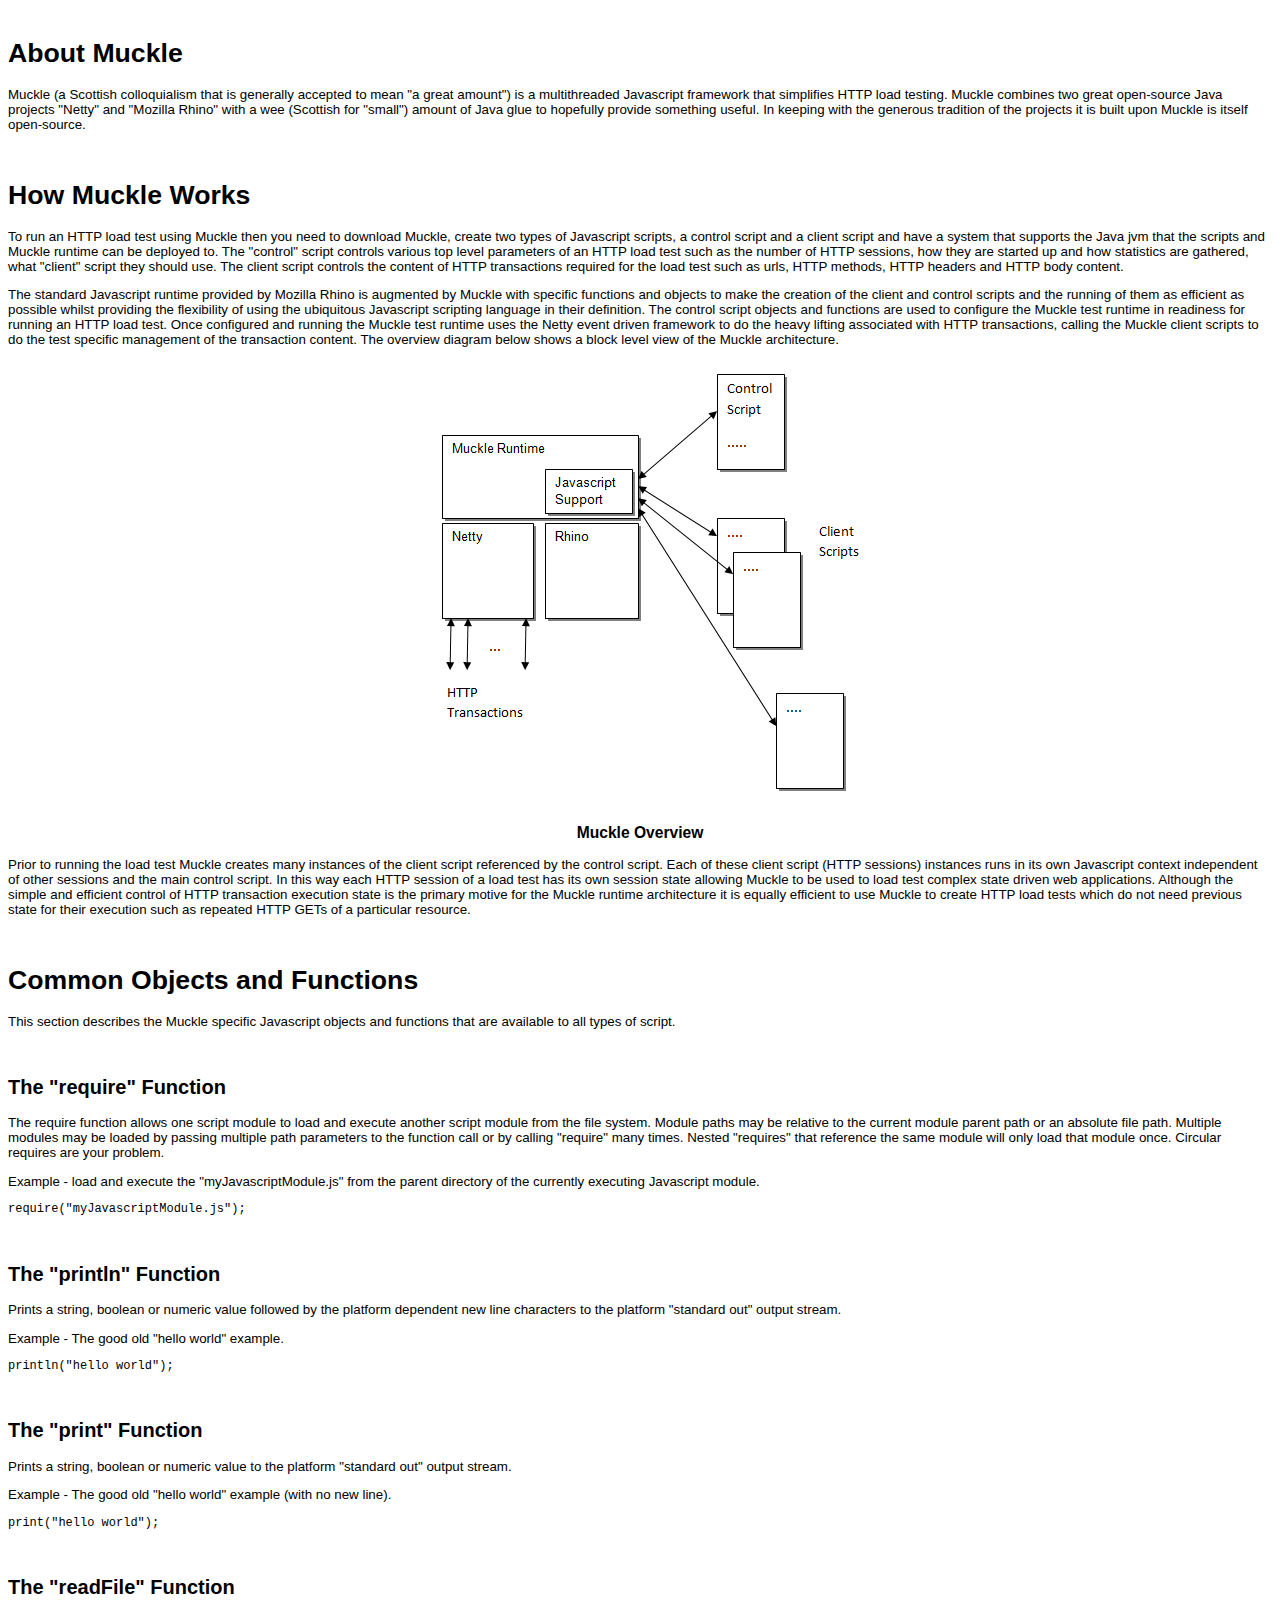
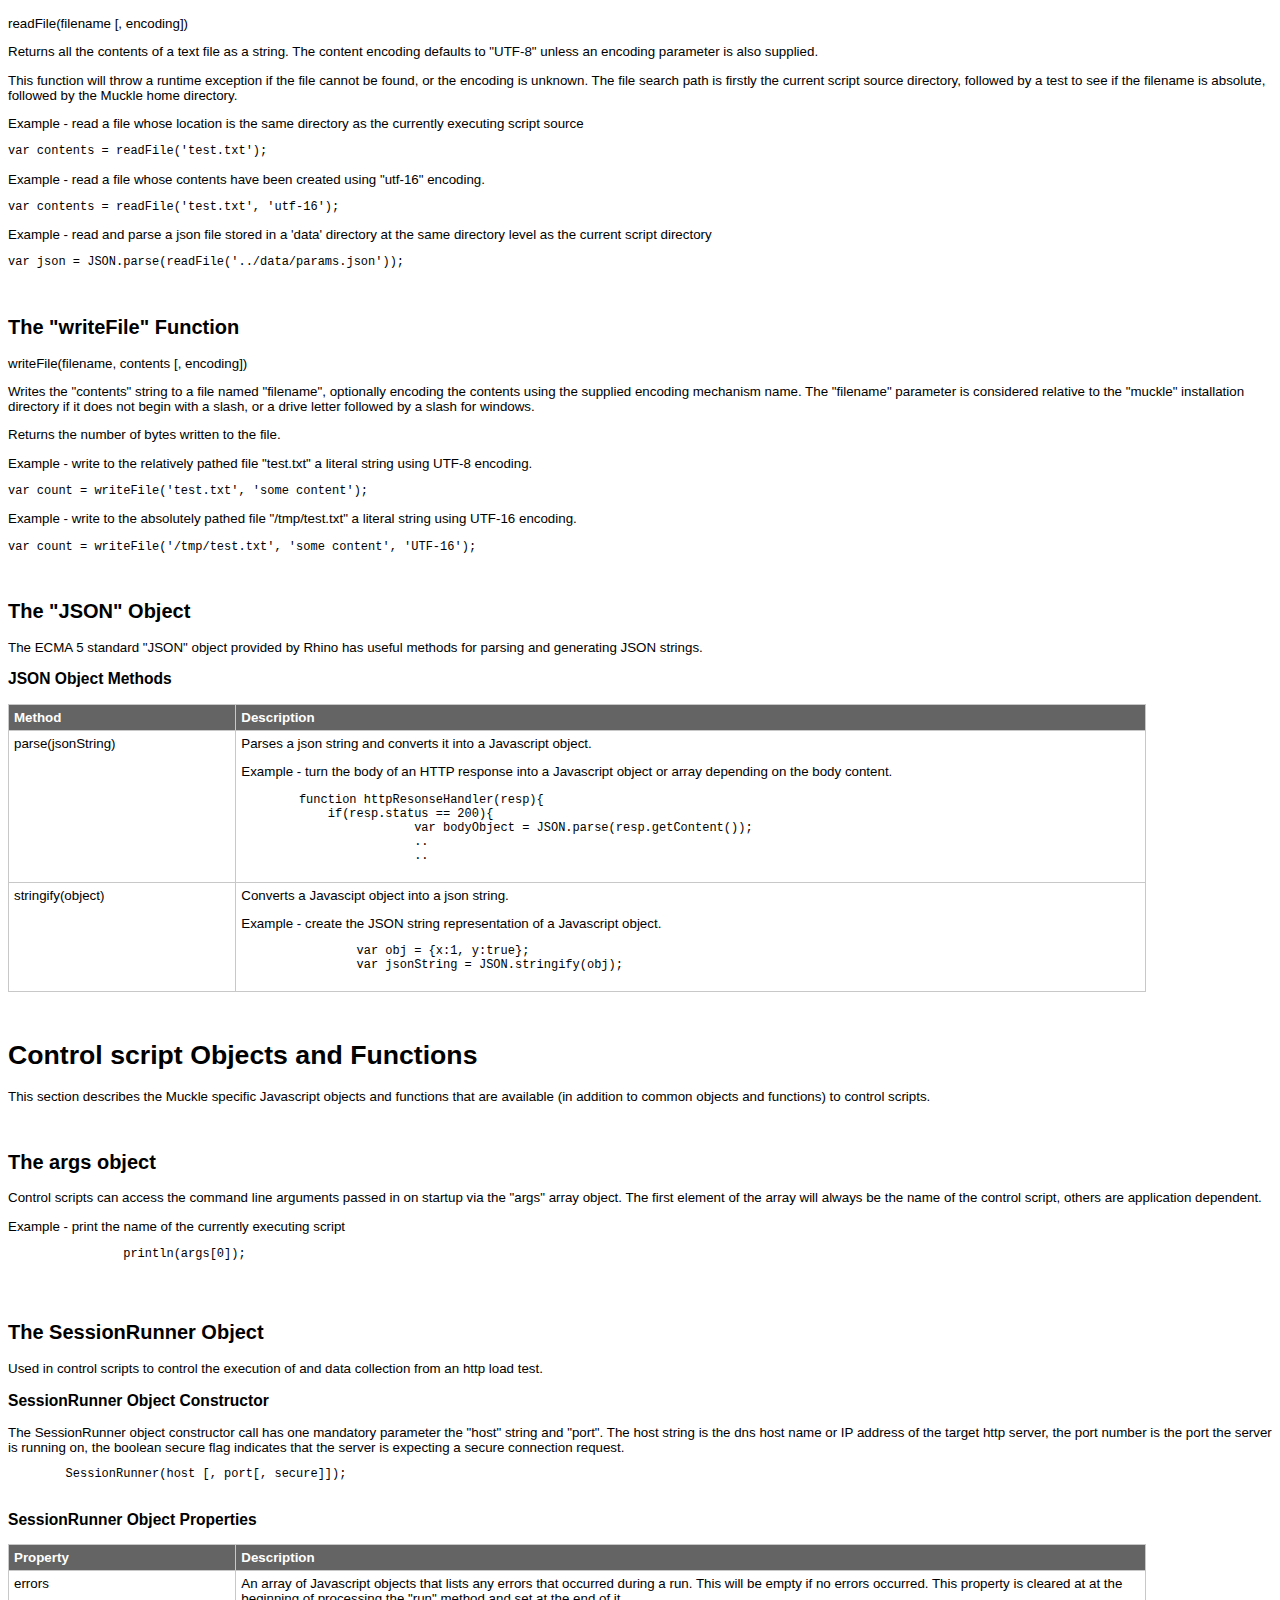
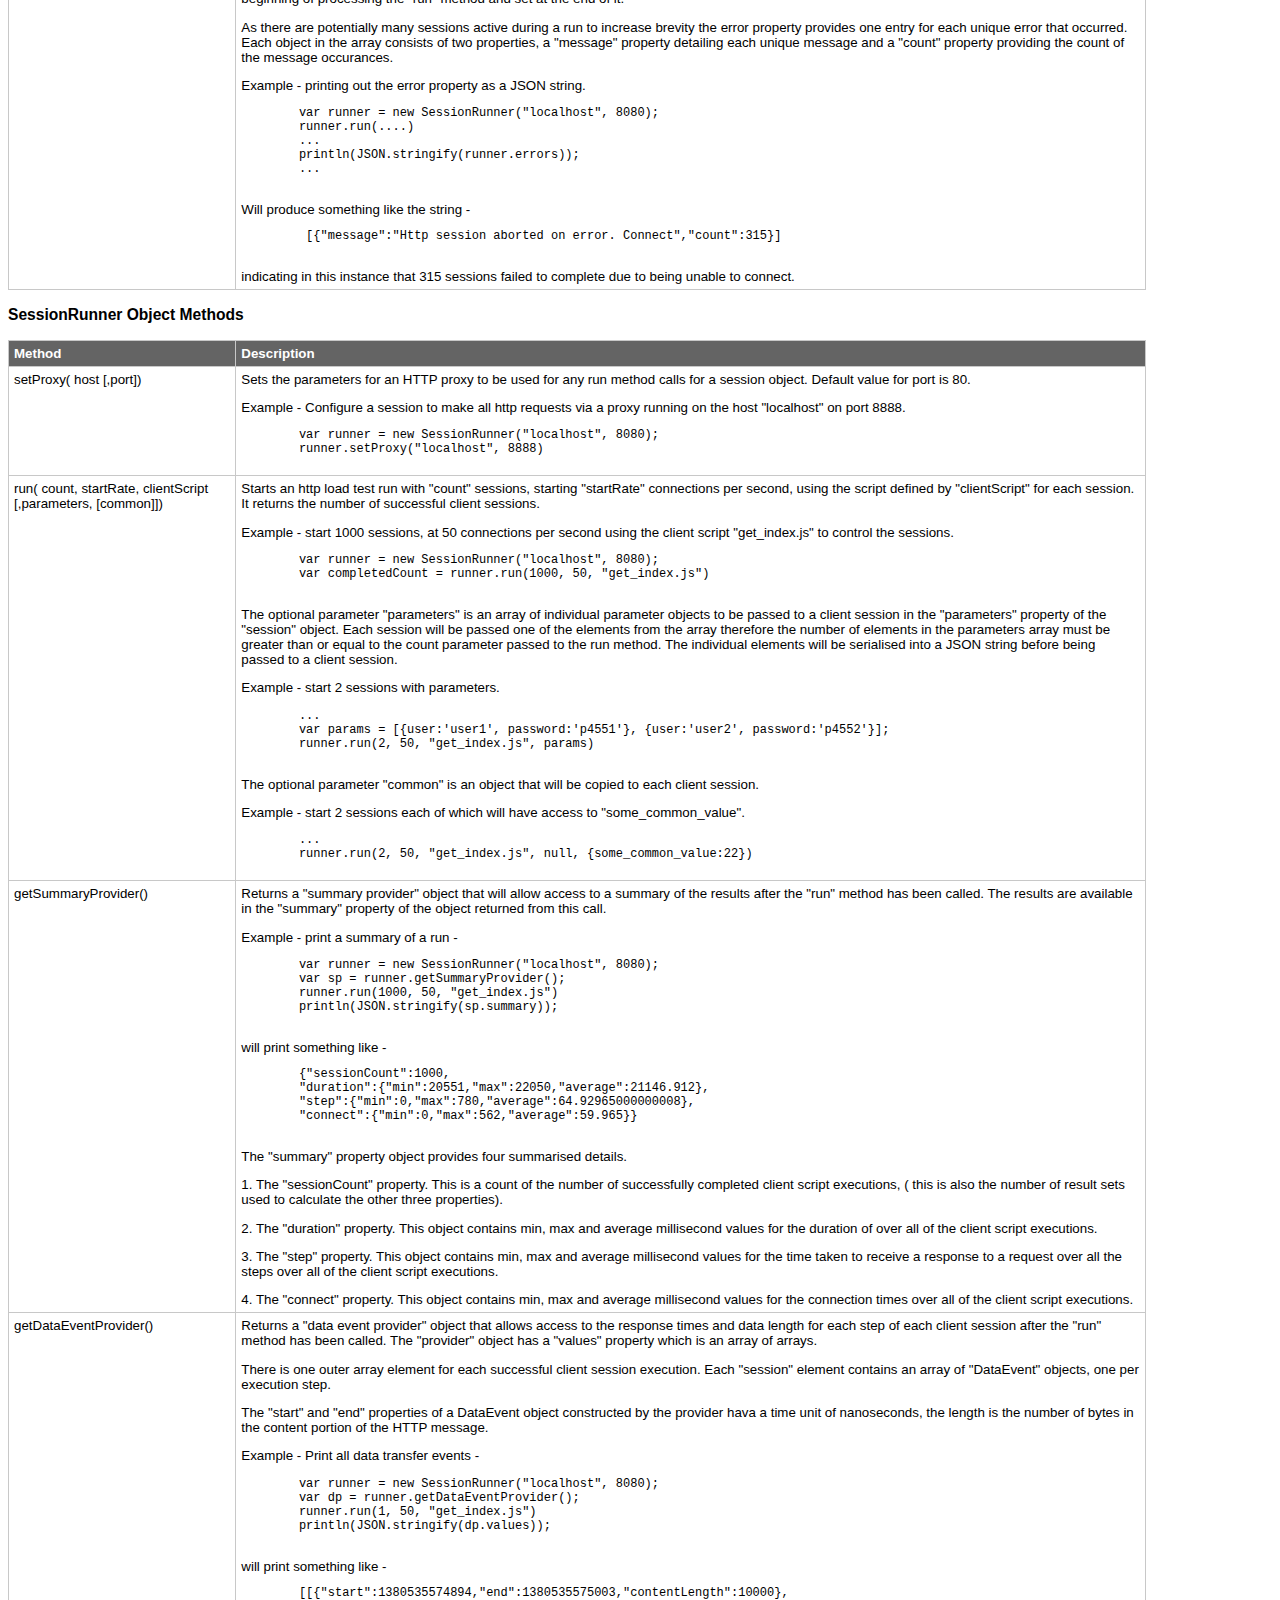
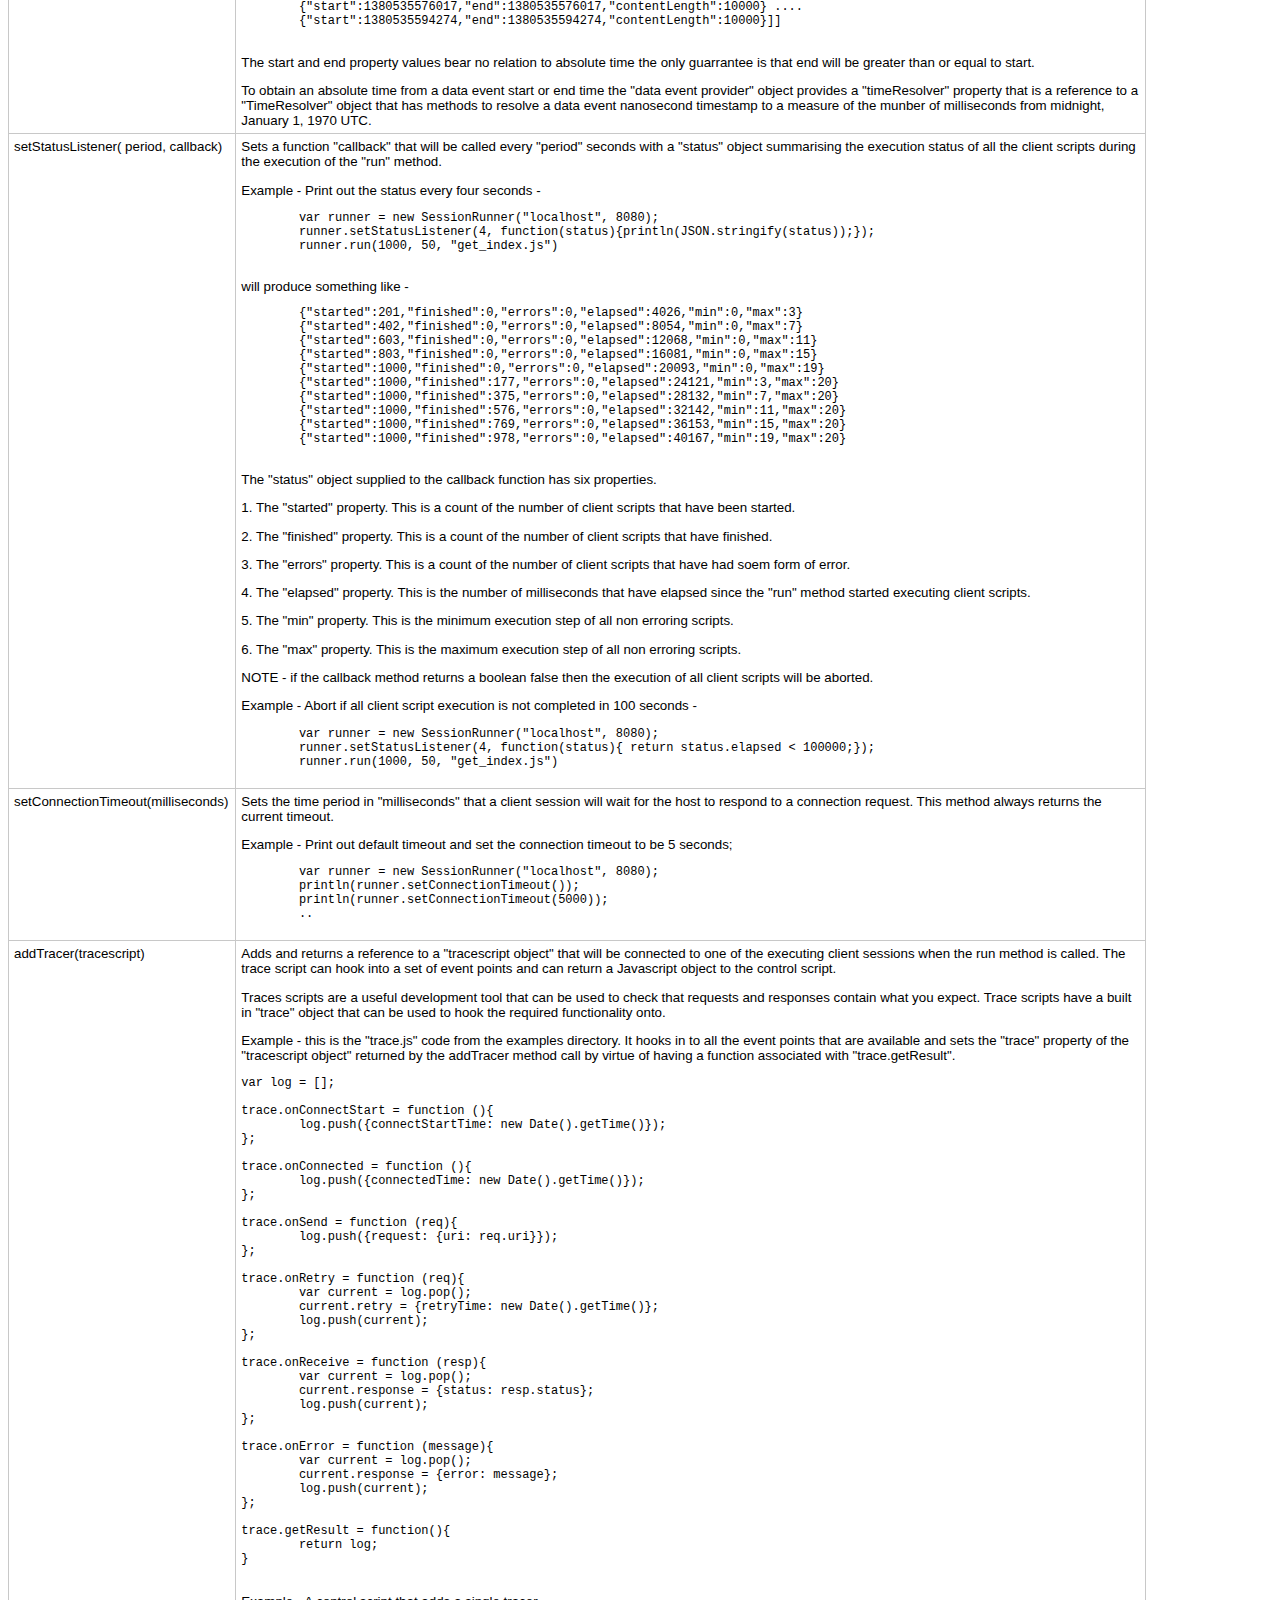
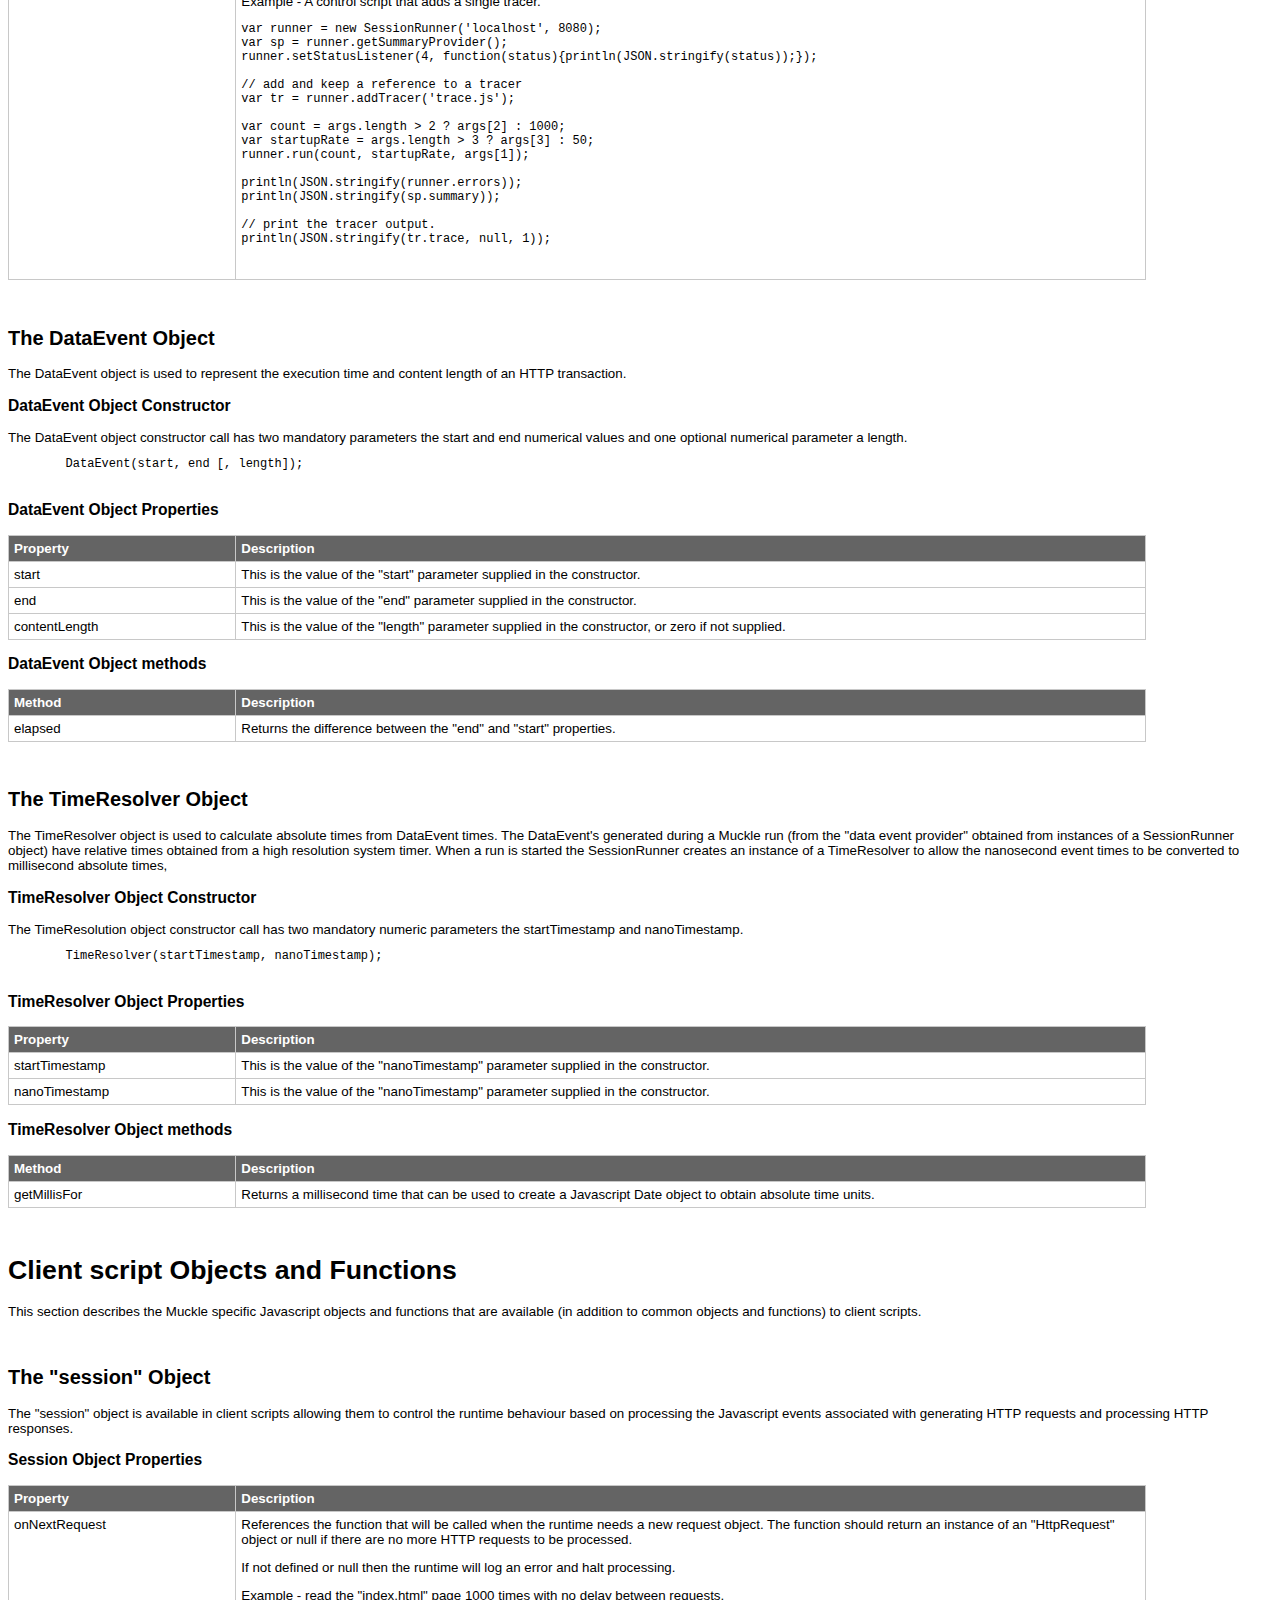
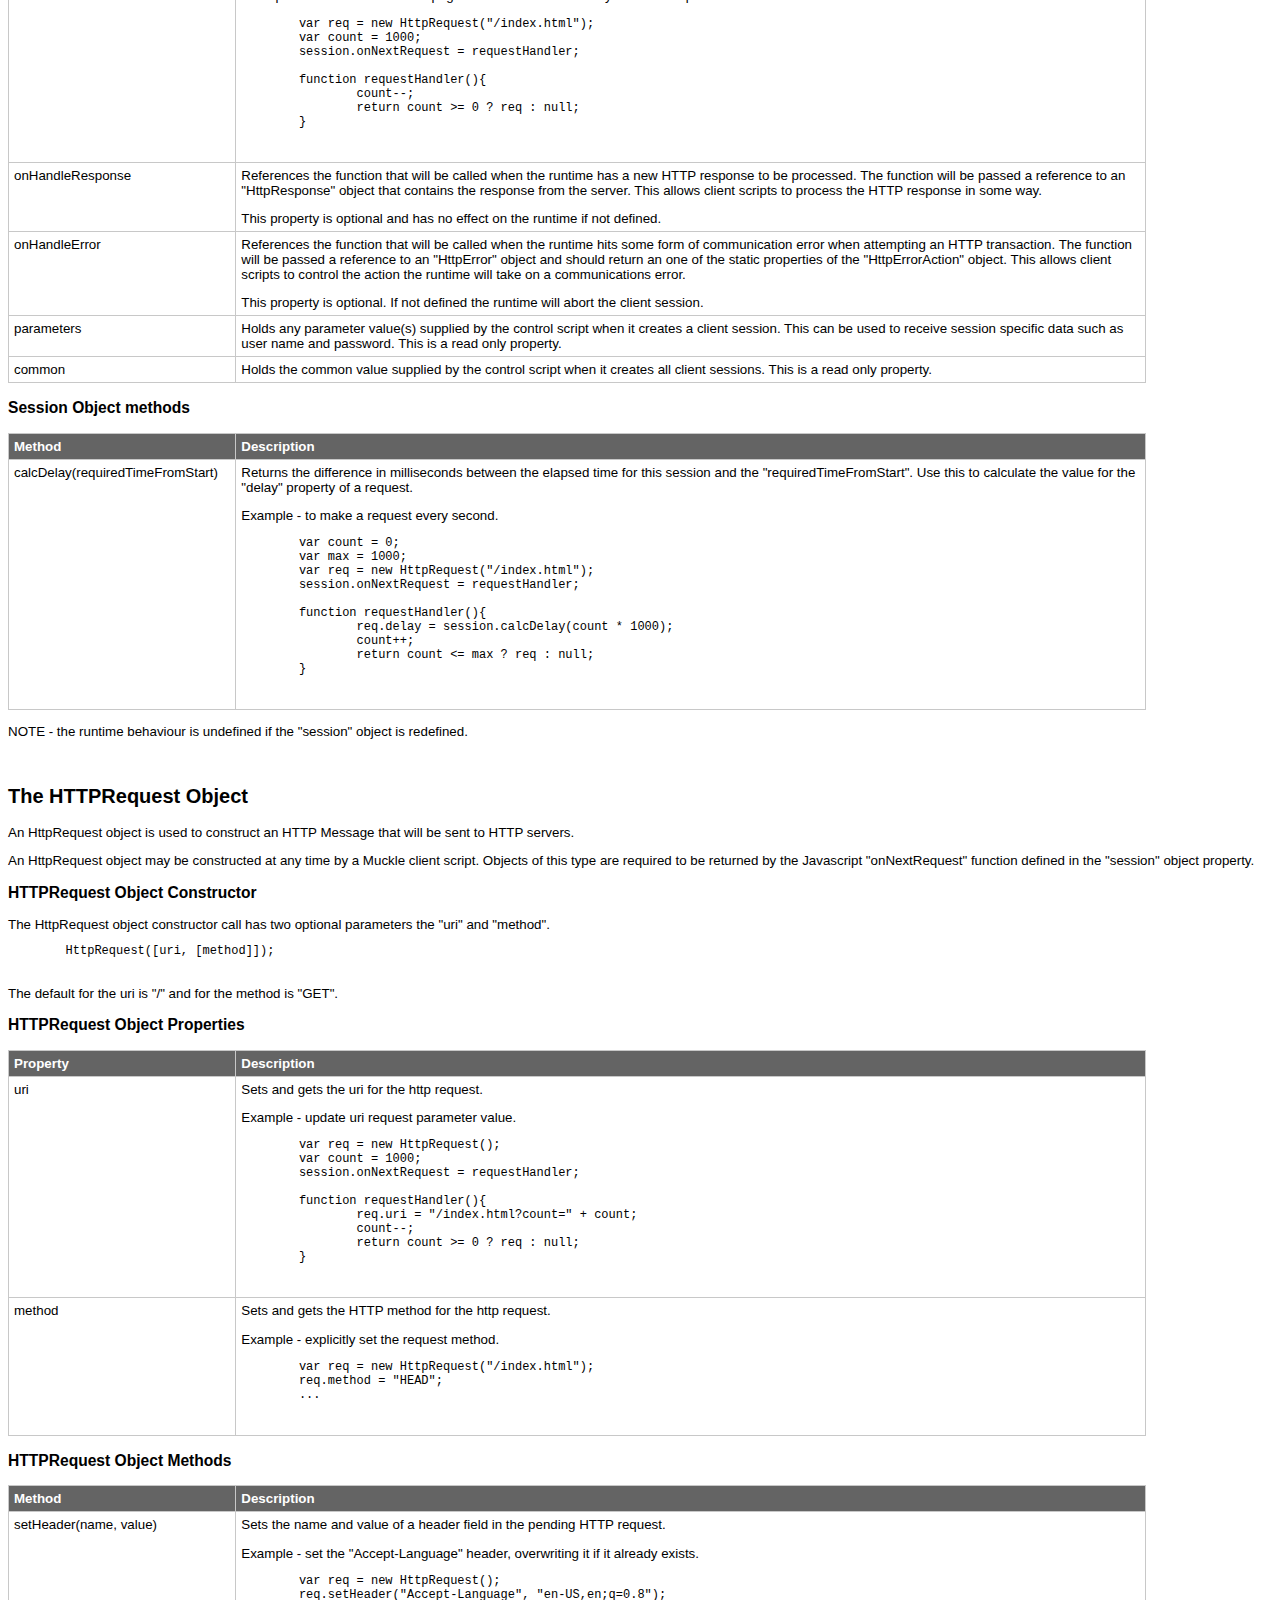
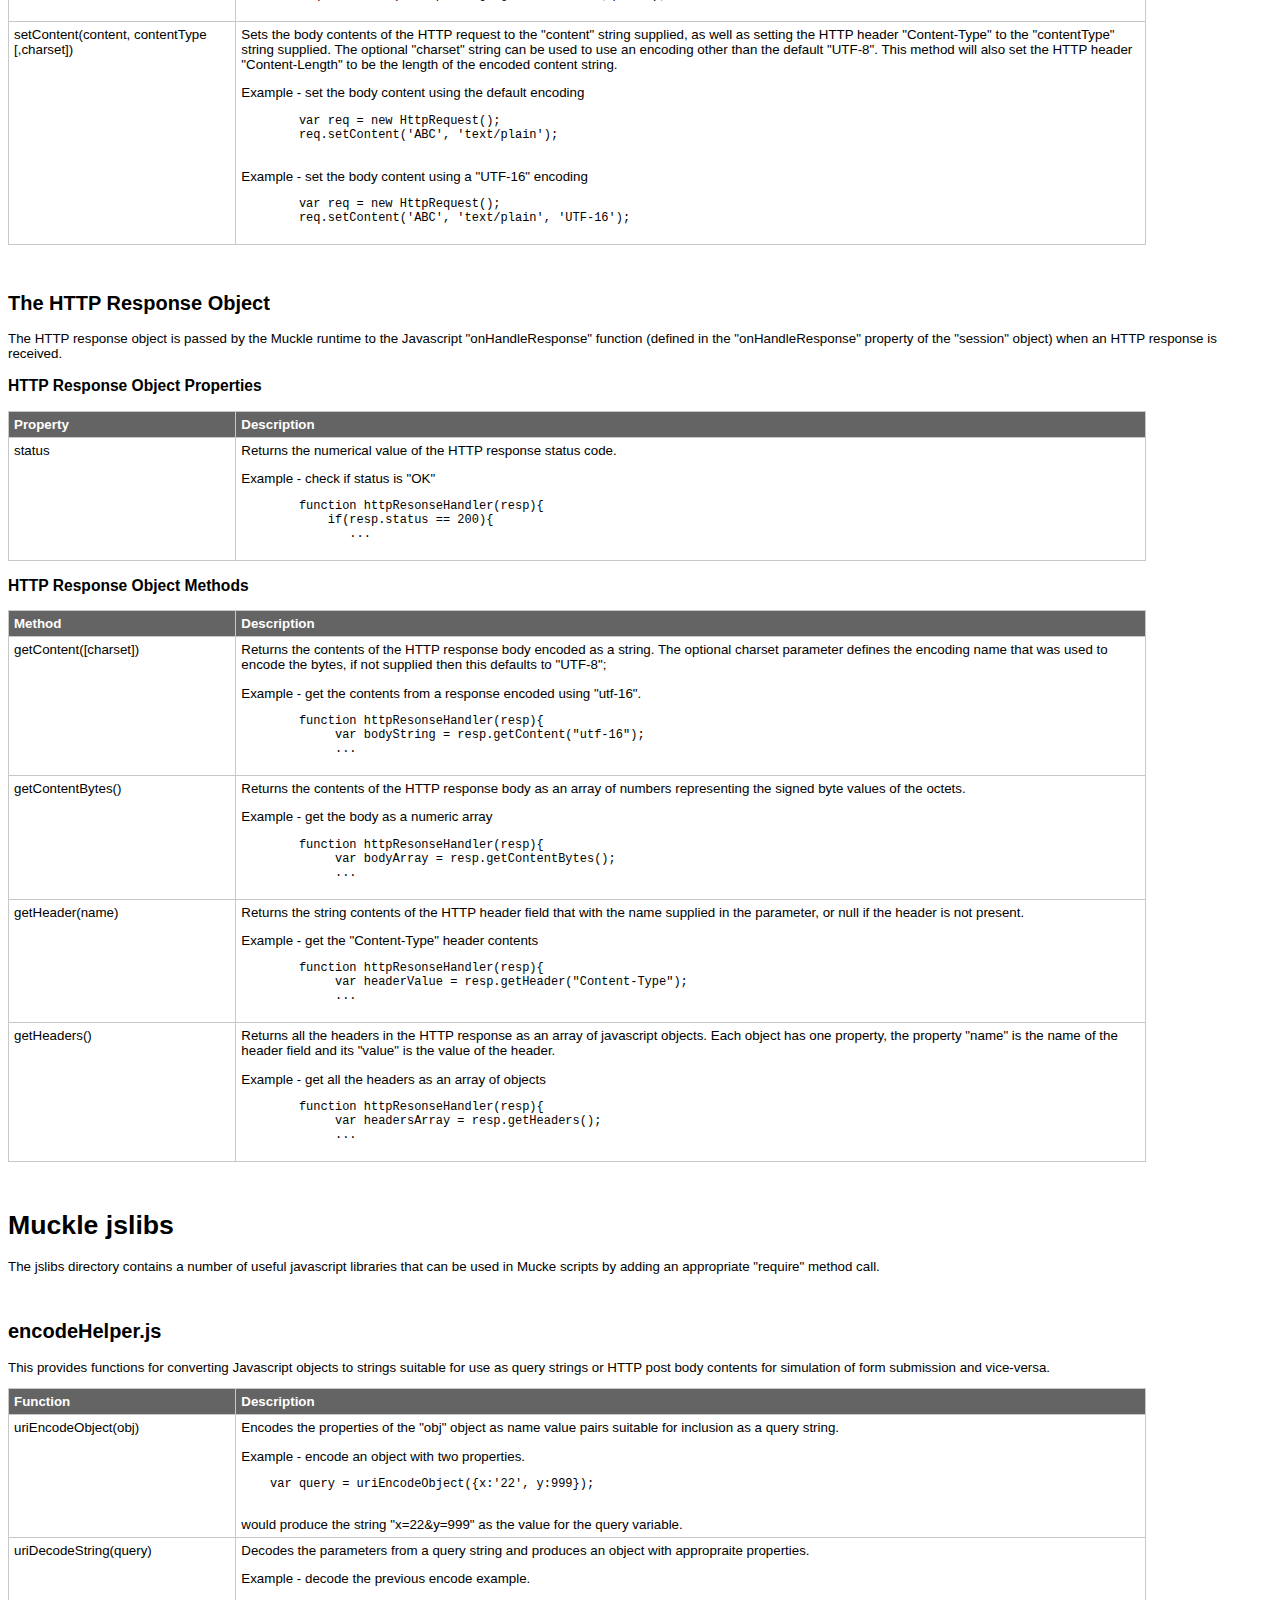
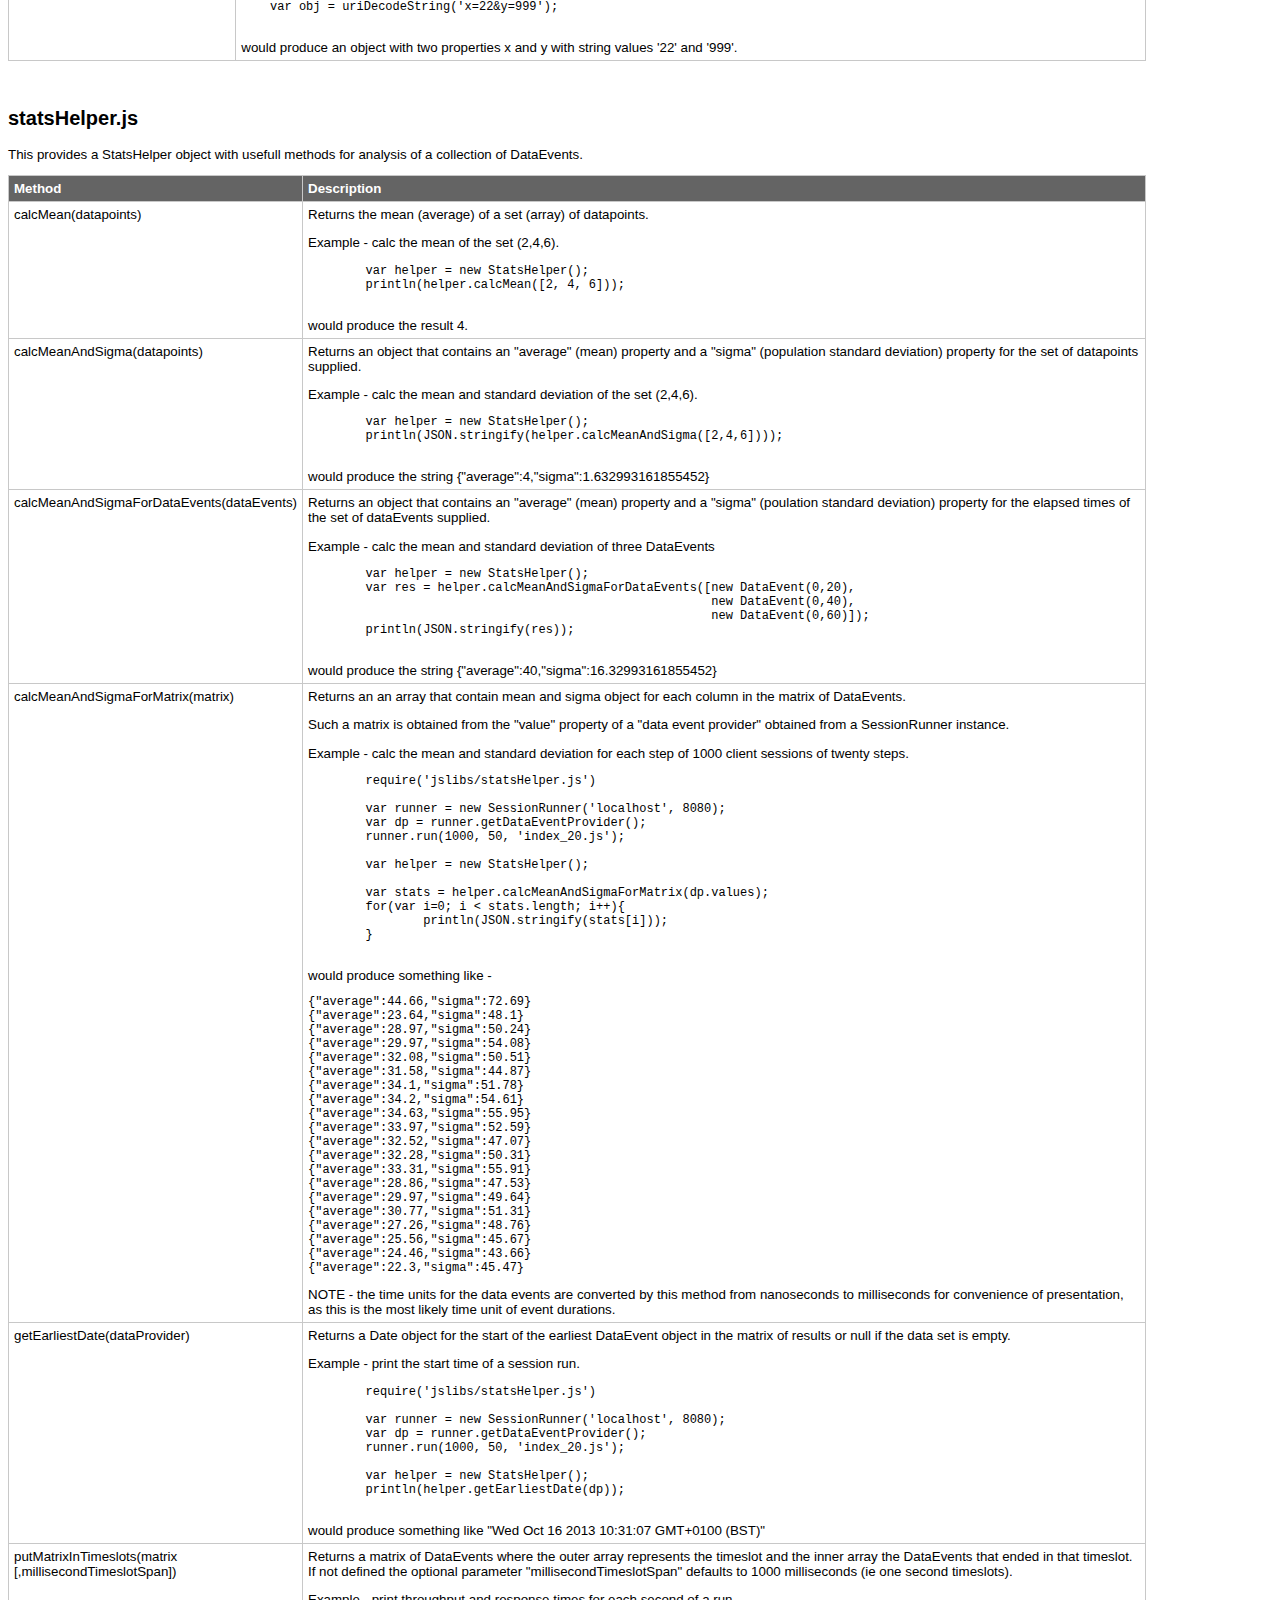
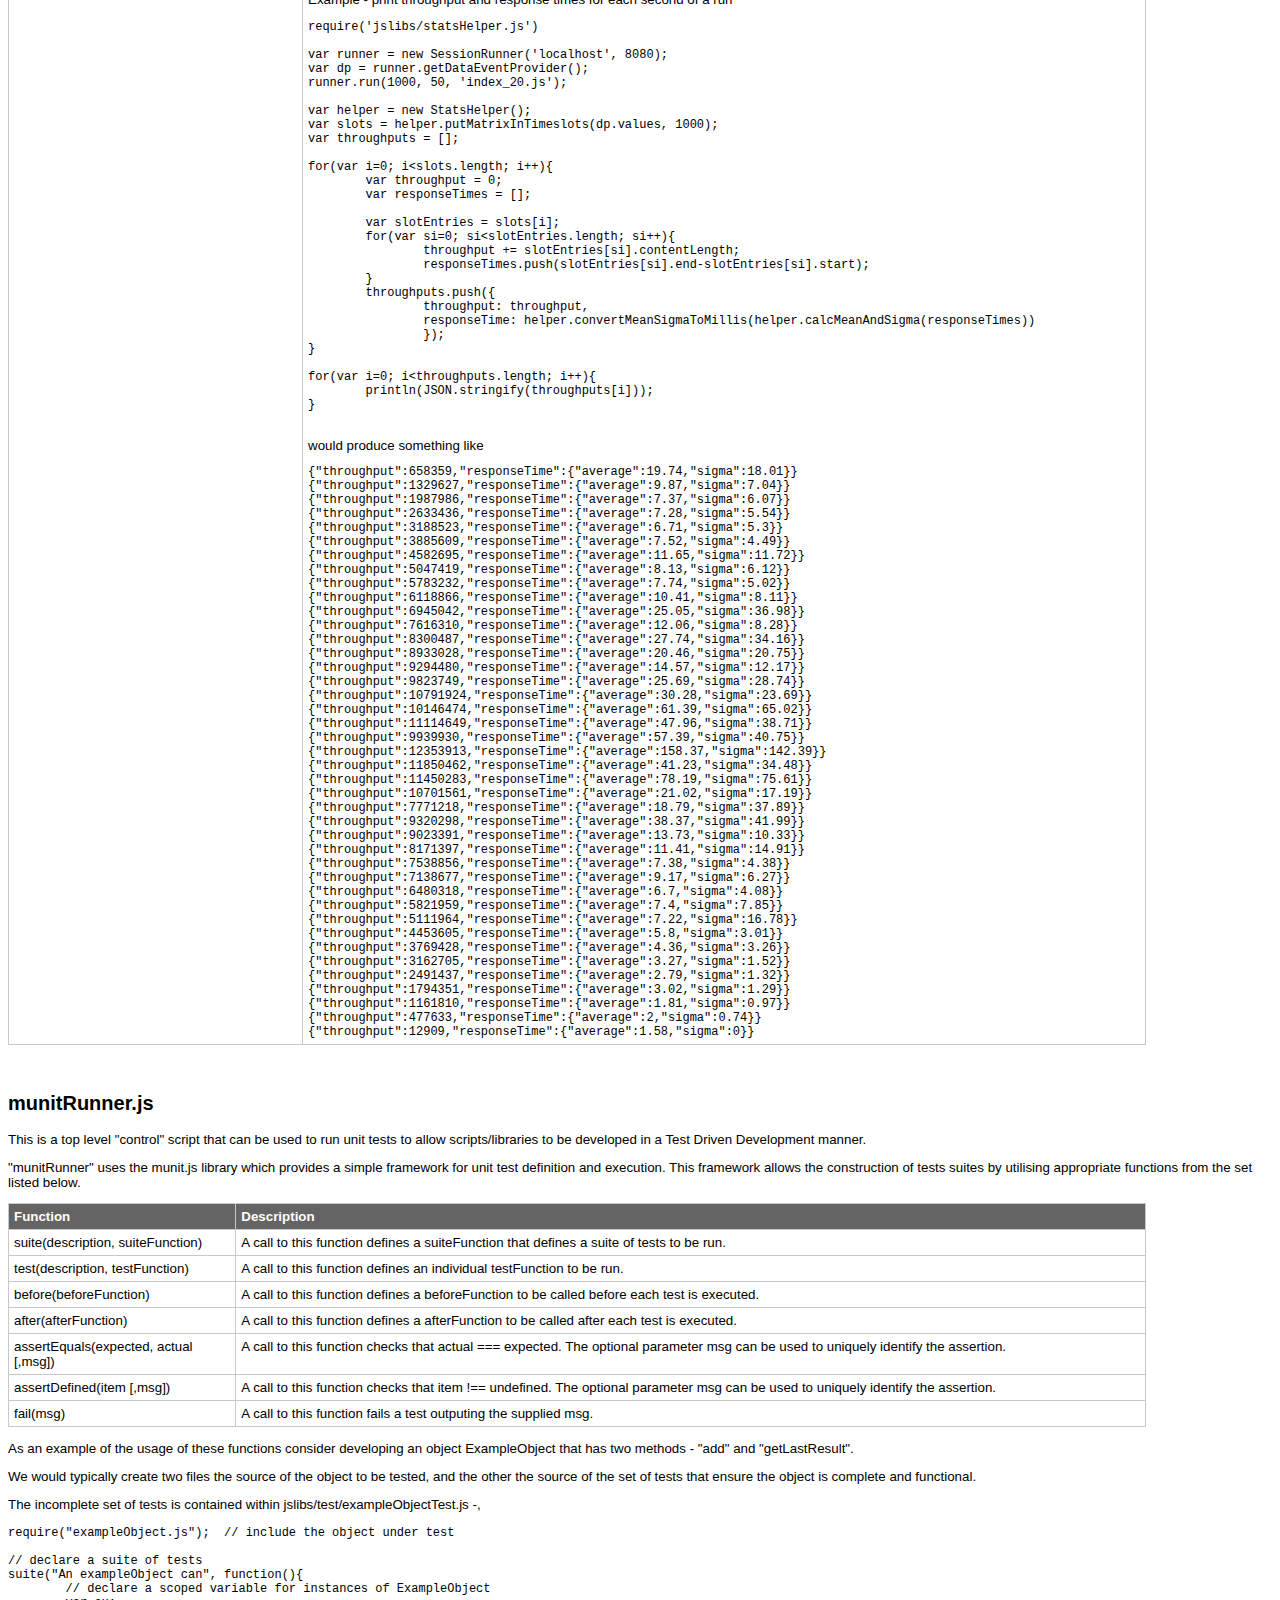
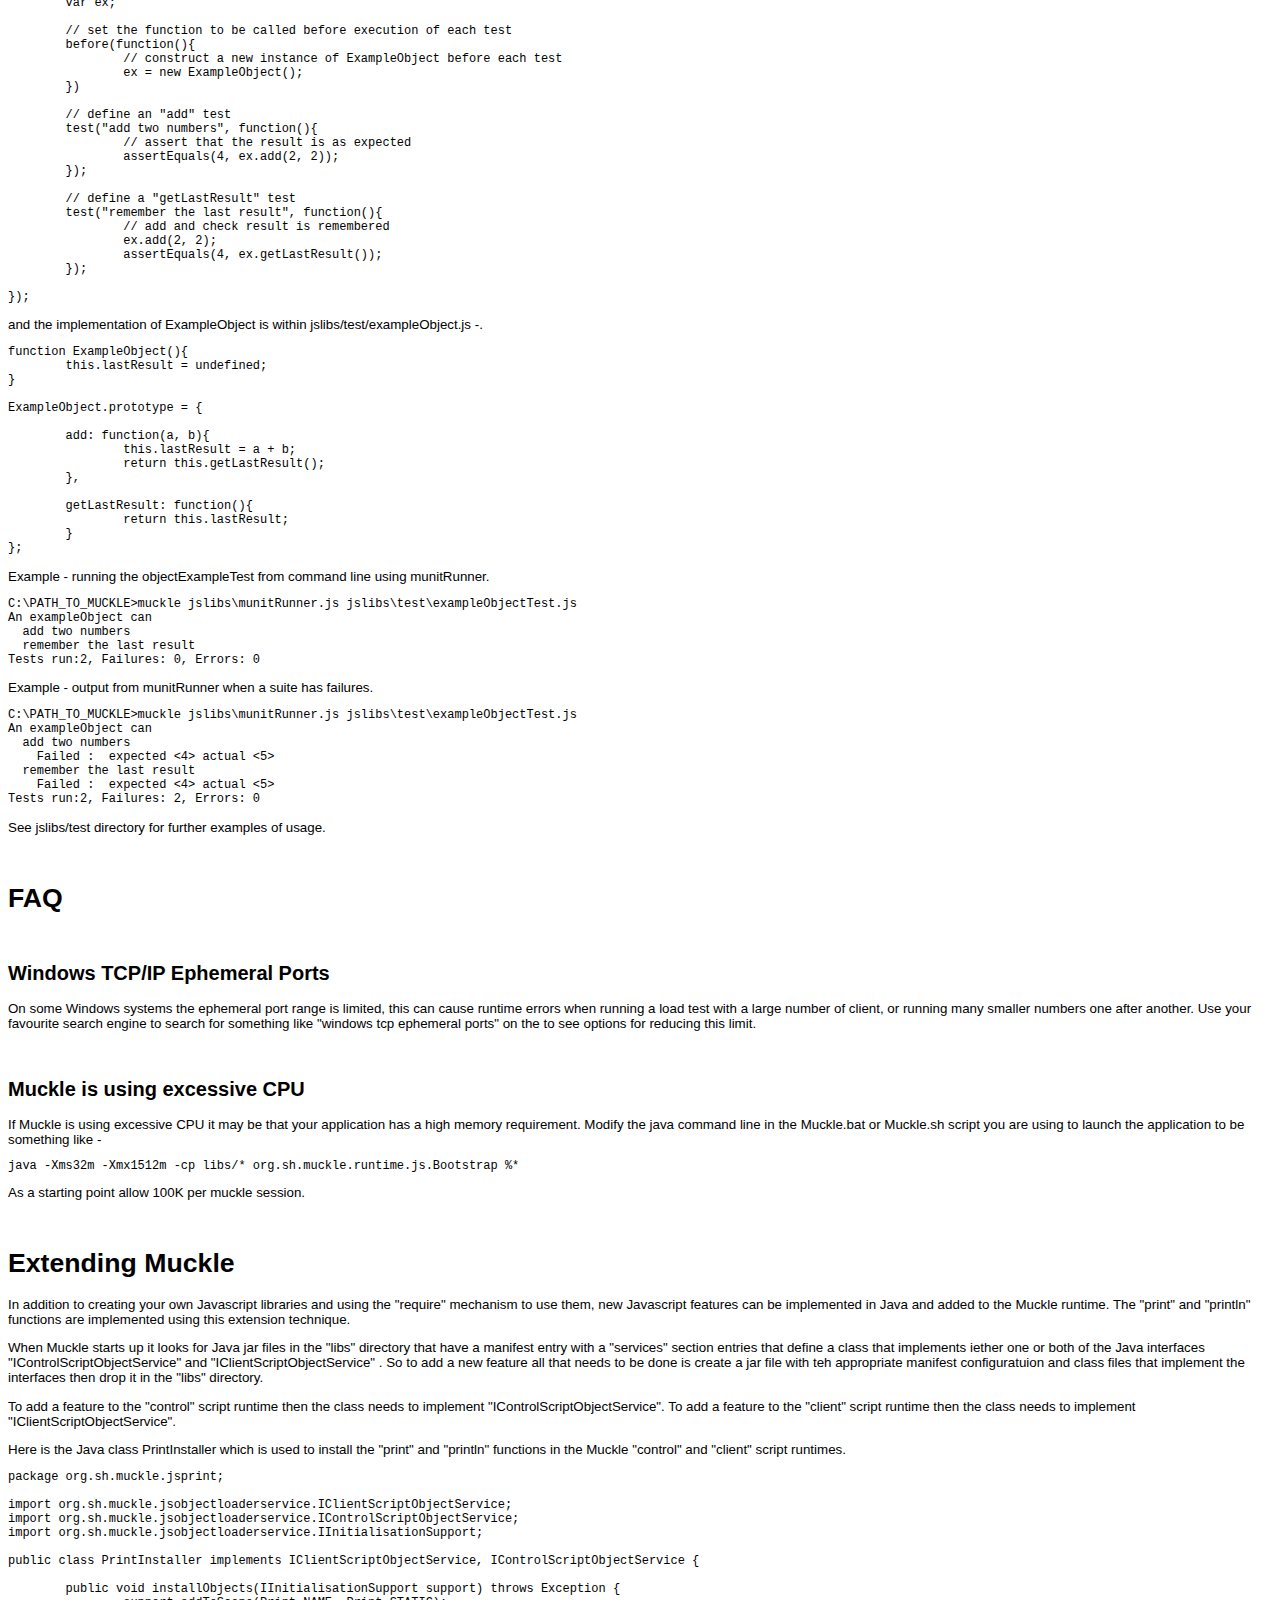
==== commit dc9ad5e1: "ongoing trace functionality" ====
--- a/docs/objects/doc.html
+++ b/docs/objects/doc.html
@@ -27,7 +27,7 @@
 <img style="display: block;margin-left:auto;margin-right:auto;" src="overview.png">
 <h3 style="text-align: center">Muckle Overview</h3>
 <p>
-Prior to running the load test Muckle creates many instances of the client script defined by the control script. Each of these client script (HTTP sessions) instances runs in its own Javascript context 
+Prior to running the load test Muckle creates many instances of the client script referenced by the control script. Each of these client script (HTTP sessions) instances runs in its own Javascript context 
 independent of other sessions and the main control script.
 In this way each HTTP session of a load test has its own session state allowing Muckle to be used to load test complex state driven web applications.
 Although the simple and efficient control of HTTP transaction execution state is the primary motive for the Muckle runtime architecture it is equally efficient to use Muckle
@@ -386,6 +386,80 @@
 	println(runner.setConnectionTimeout());
 	println(runner.setConnectionTimeout(5000));
 	..
+	</pre>
+	</td>
+	</tr>
+  <tr>
+    <td>addTracer(tracescript)</td>
+    <td>
+    Adds and returns a reference to a "tracescript object" that will be connected to one of the executing client sessions when
+    the run method is called. The trace script can hook into a set of event points and can return a Javascript object to the 
+    control script.
+    <p>
+    Traces scripts are a useful development tool that can be used to check that requests and responses contain
+    what you expect. Trace scripts have a built in "trace" object that can be used to hook the 
+    required functionality onto.
+    <p>
+    Example - this is the "trace.js" code from the examples directory. It hooks in to all the event points
+    that are available and sets the "trace" property of the "tracescript object" returned by the addTracer 
+    method call by virtue of having a function associated with "trace.getResult".
+   <pre>
+var log = [];
+
+trace.onConnectStart = function (){
+	log.push({connectStartTime: new Date().getTime()});
+};
+
+trace.onConnected = function (){
+	log.push({connectedTime: new Date().getTime()});
+};
+
+trace.onSend = function (req){
+	log.push({request: {uri: req.uri}});
+};
+
+trace.onRetry = function (req){
+	var current = log.pop();
+	current.retry = {retryTime: new Date().getTime()};
+	log.push(current);
+};
+
+trace.onReceive = function (resp){
+	var current = log.pop();
+	current.response = {status: resp.status};
+	log.push(current);
+};
+
+trace.onError = function (message){
+	var current = log.pop();
+	current.response = {error: message};
+	log.push(current);
+};
+
+trace.getResult = function(){
+	return log;
+}
+	</pre>
+    <p>
+	Example - A control script that adds a single tracer.
+	<pre>
+var runner = new SessionRunner('localhost', 8080);
+var sp = runner.getSummaryProvider();
+runner.setStatusListener(4, function(status){println(JSON.stringify(status));});
+
+// add and keep a reference to a tracer
+var tr = runner.addTracer('trace.js');
+
+var count = args.length > 2 ? args[2] : 1000;
+var startupRate = args.length > 3 ? args[3] : 50;
+runner.run(count, startupRate, args[1]);
+
+println(JSON.stringify(runner.errors));
+println(JSON.stringify(sp.summary));
+
+// print the tracer output.
+println(JSON.stringify(tr.trace, null, 1));
+
 	</pre>
 	</td>
 	</tr>
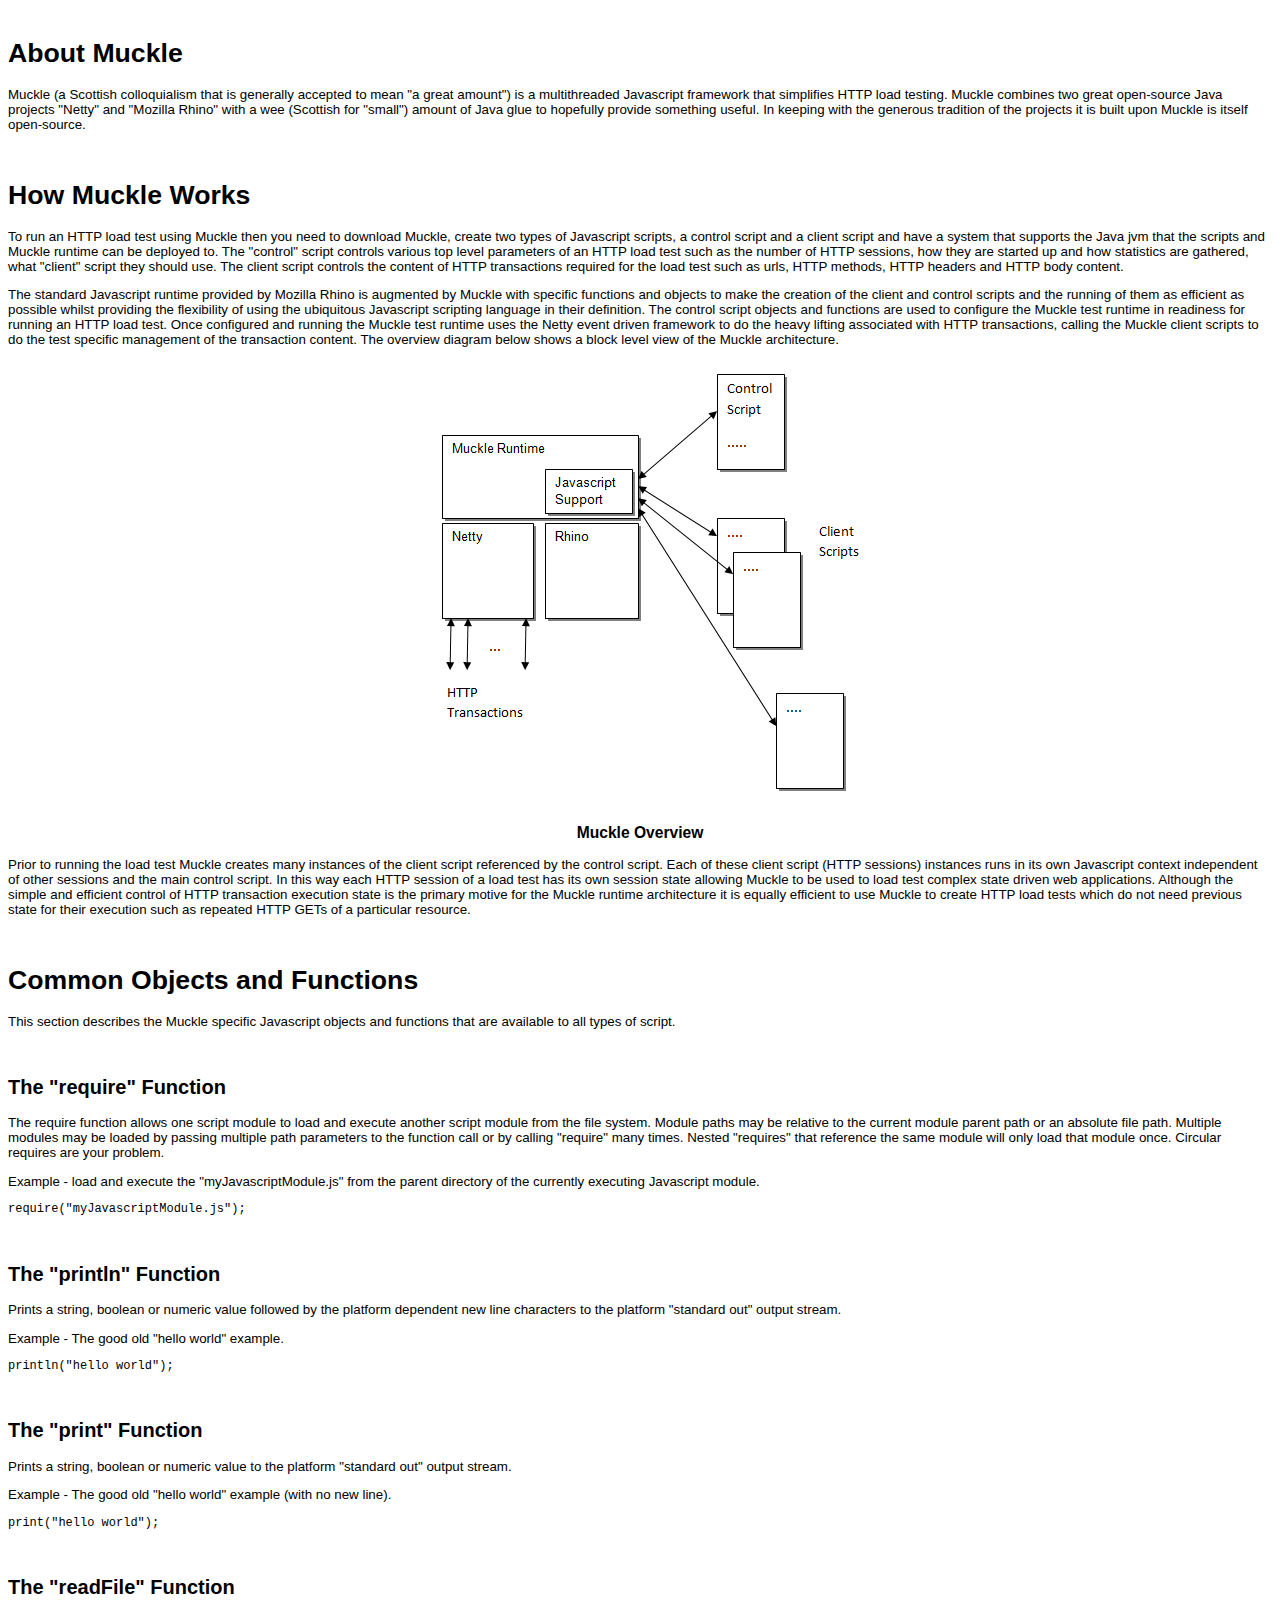
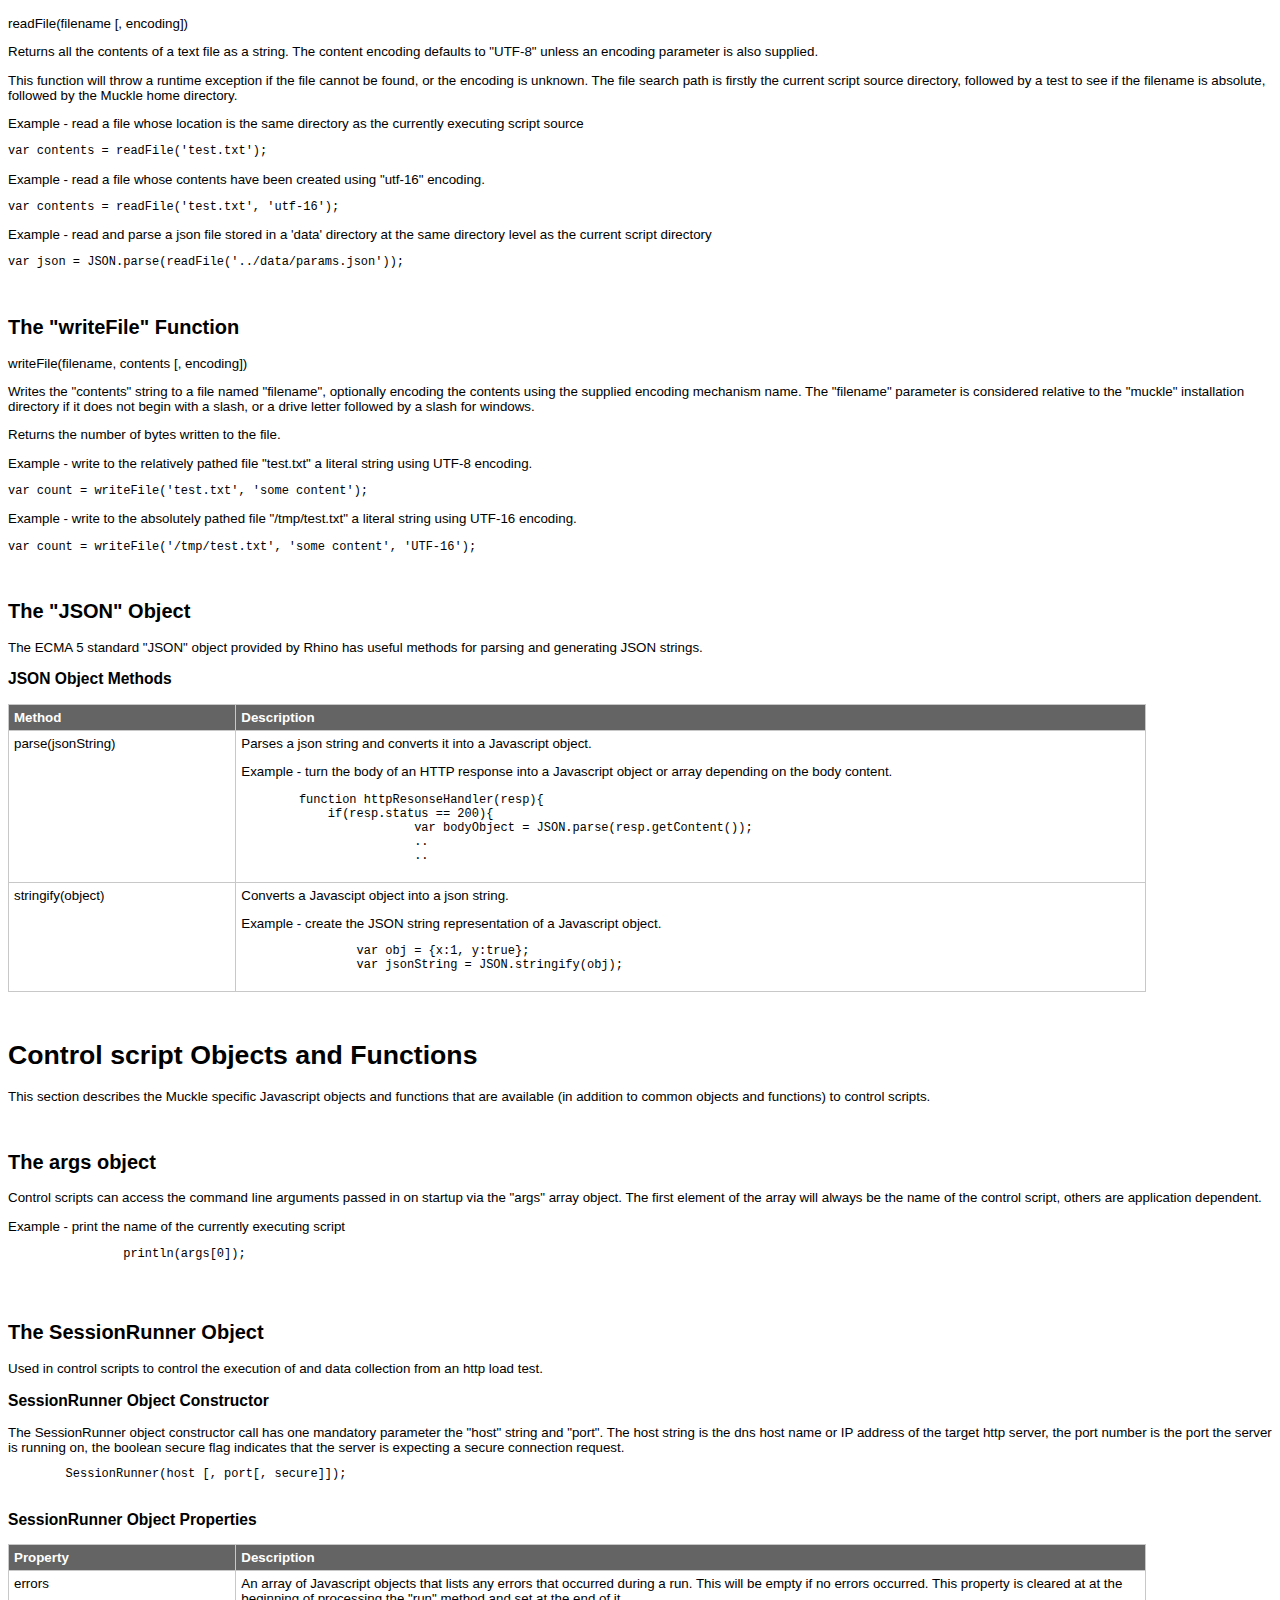
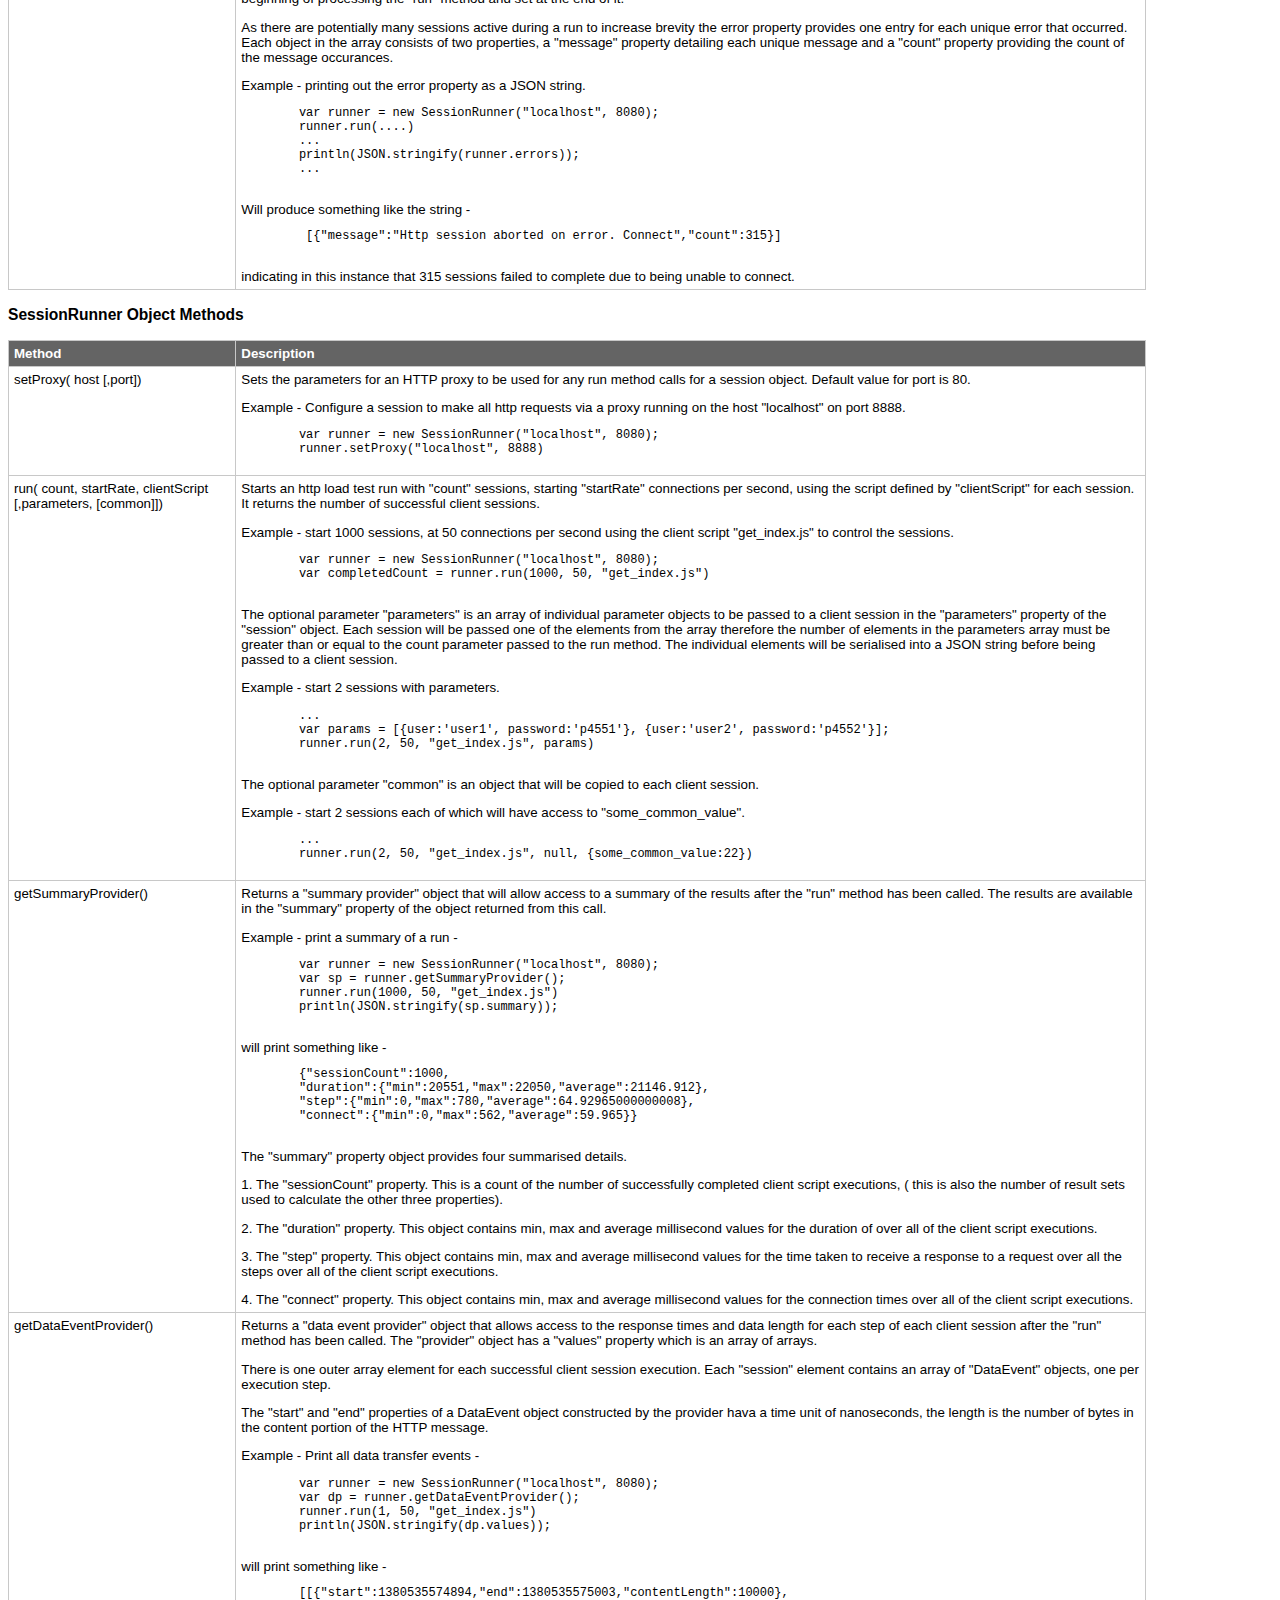
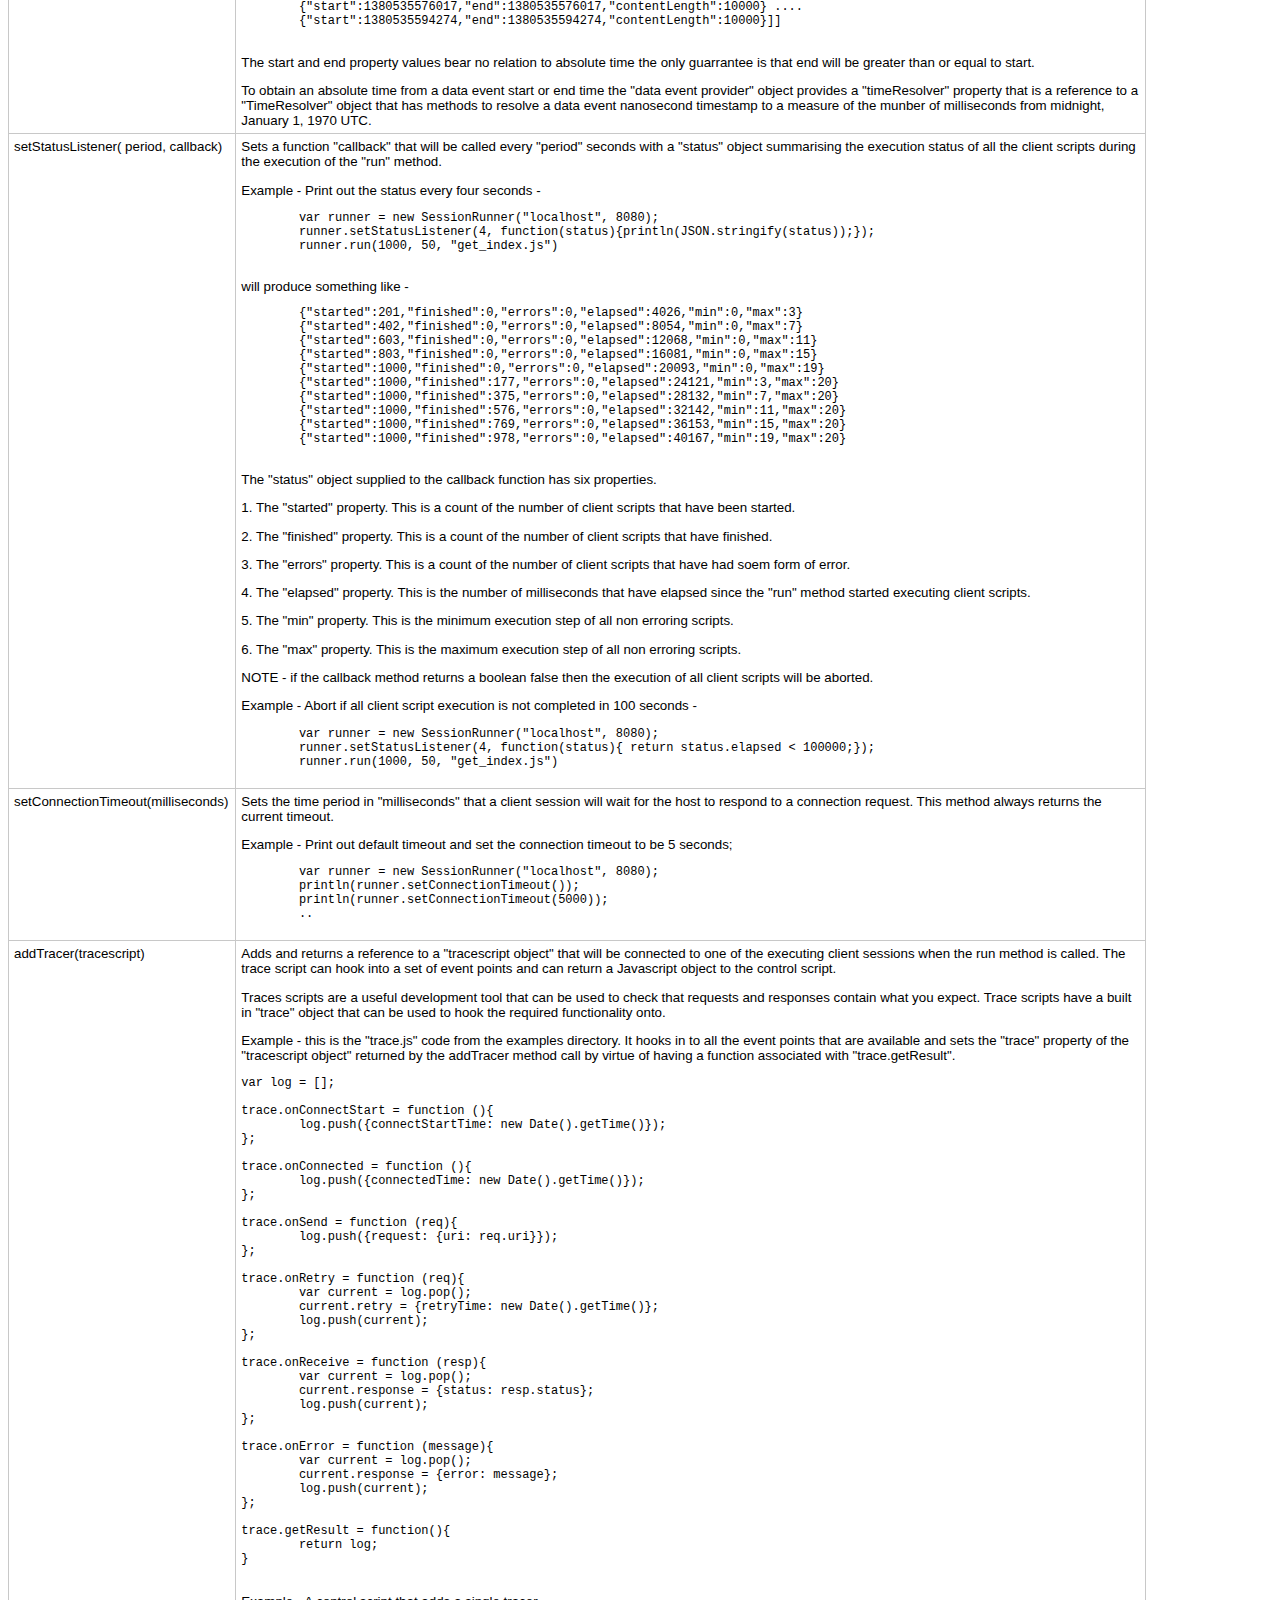
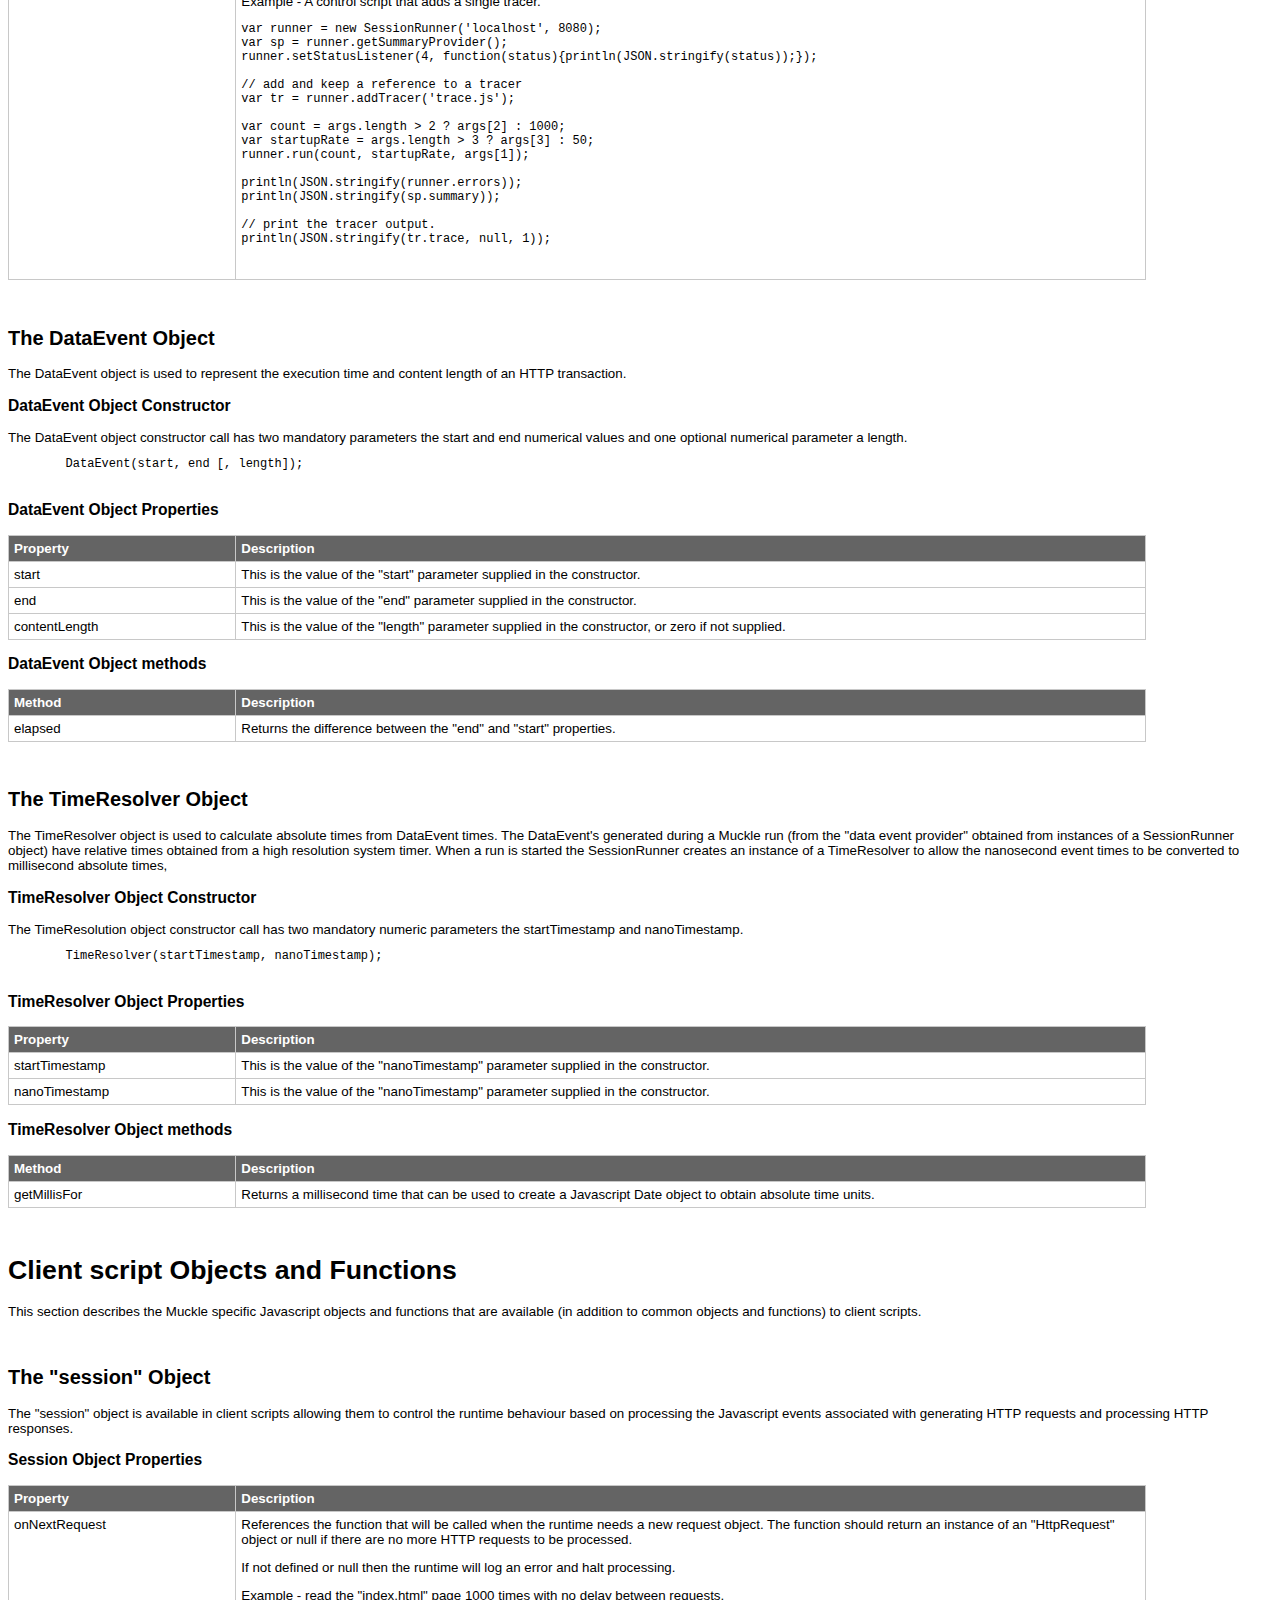
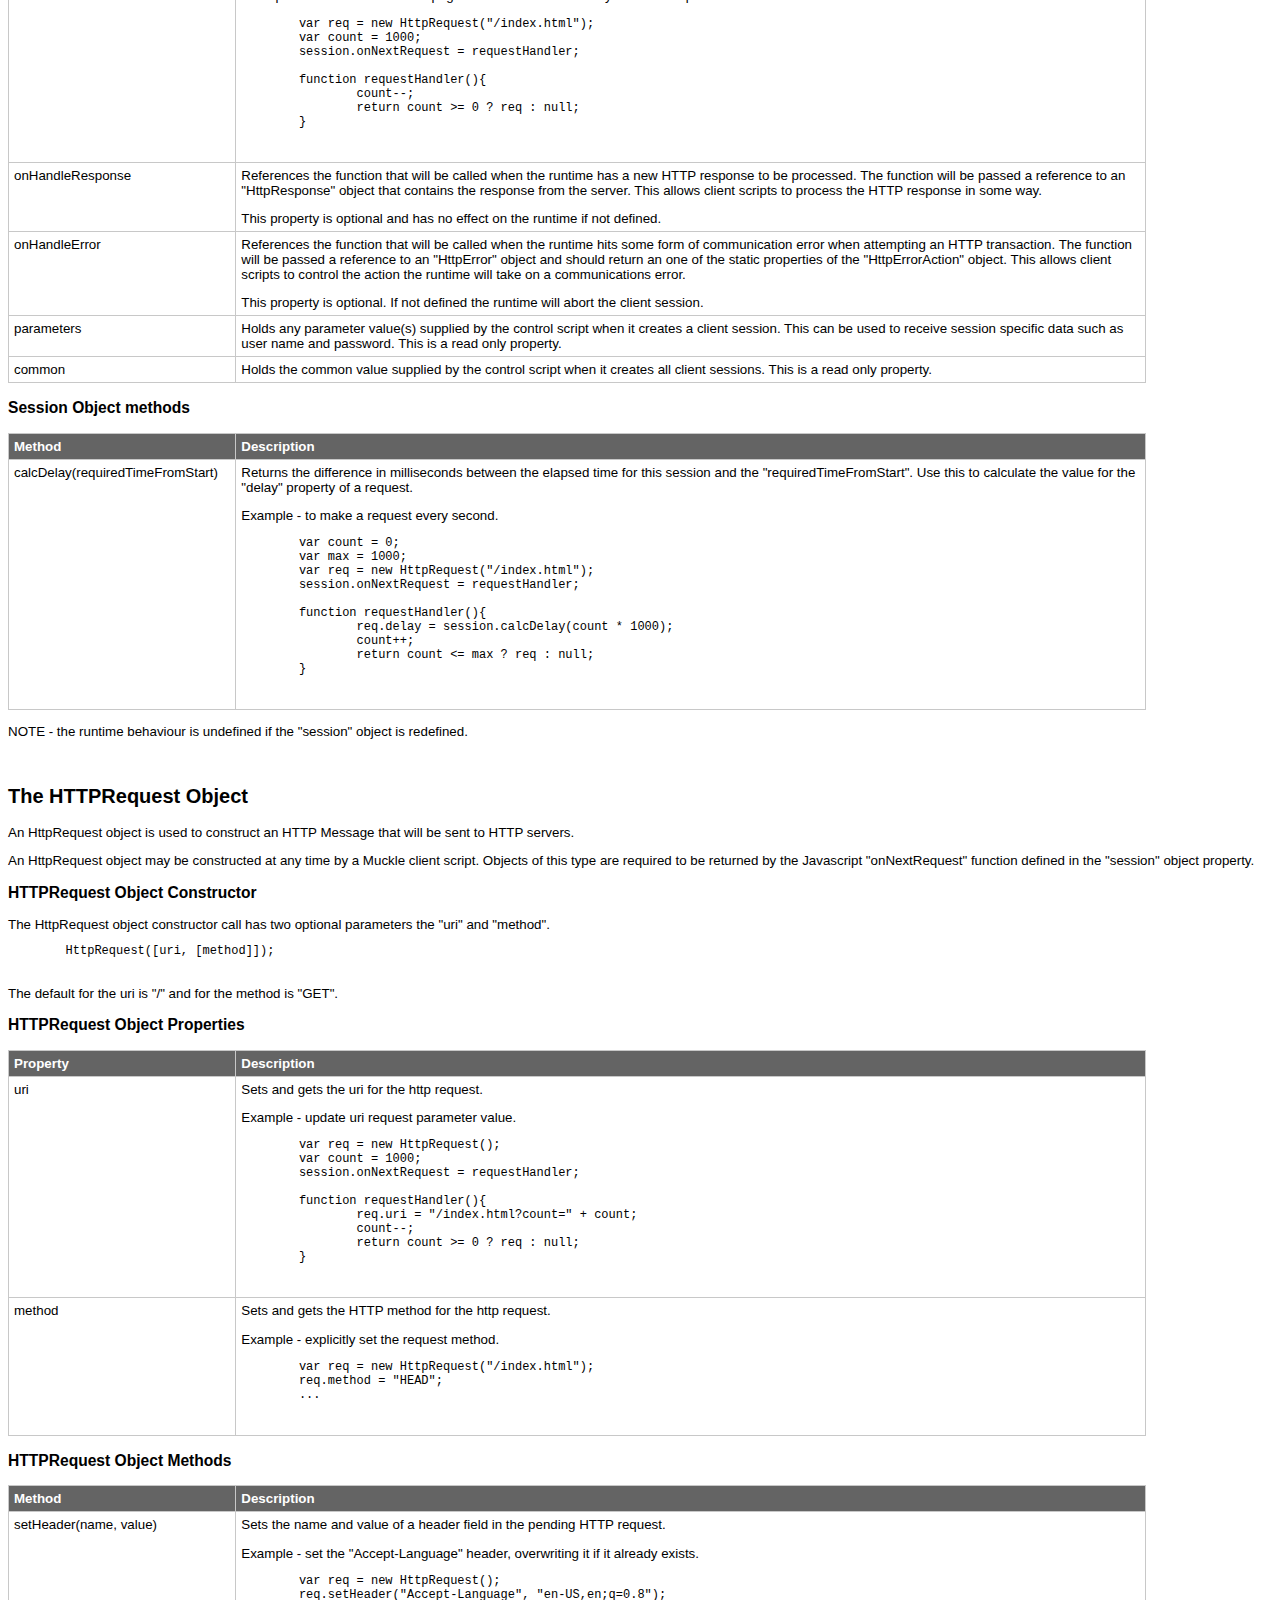
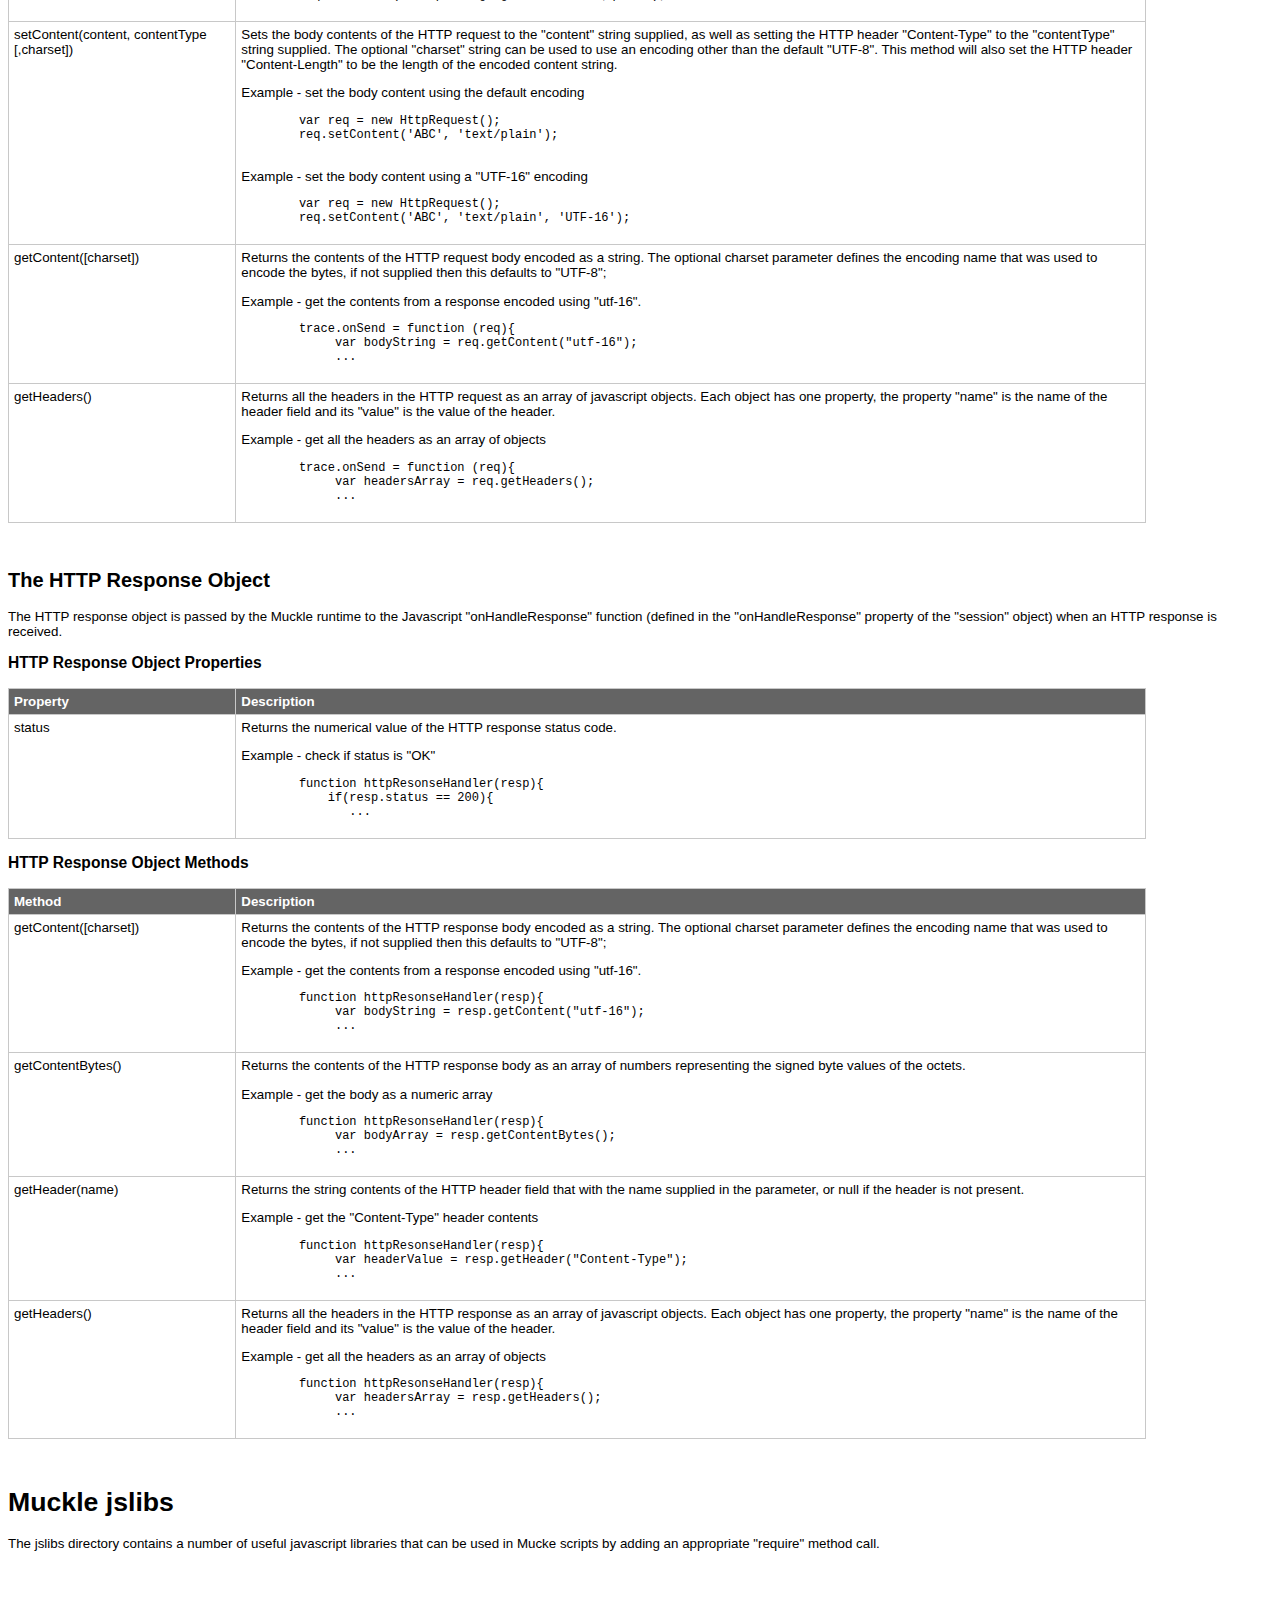
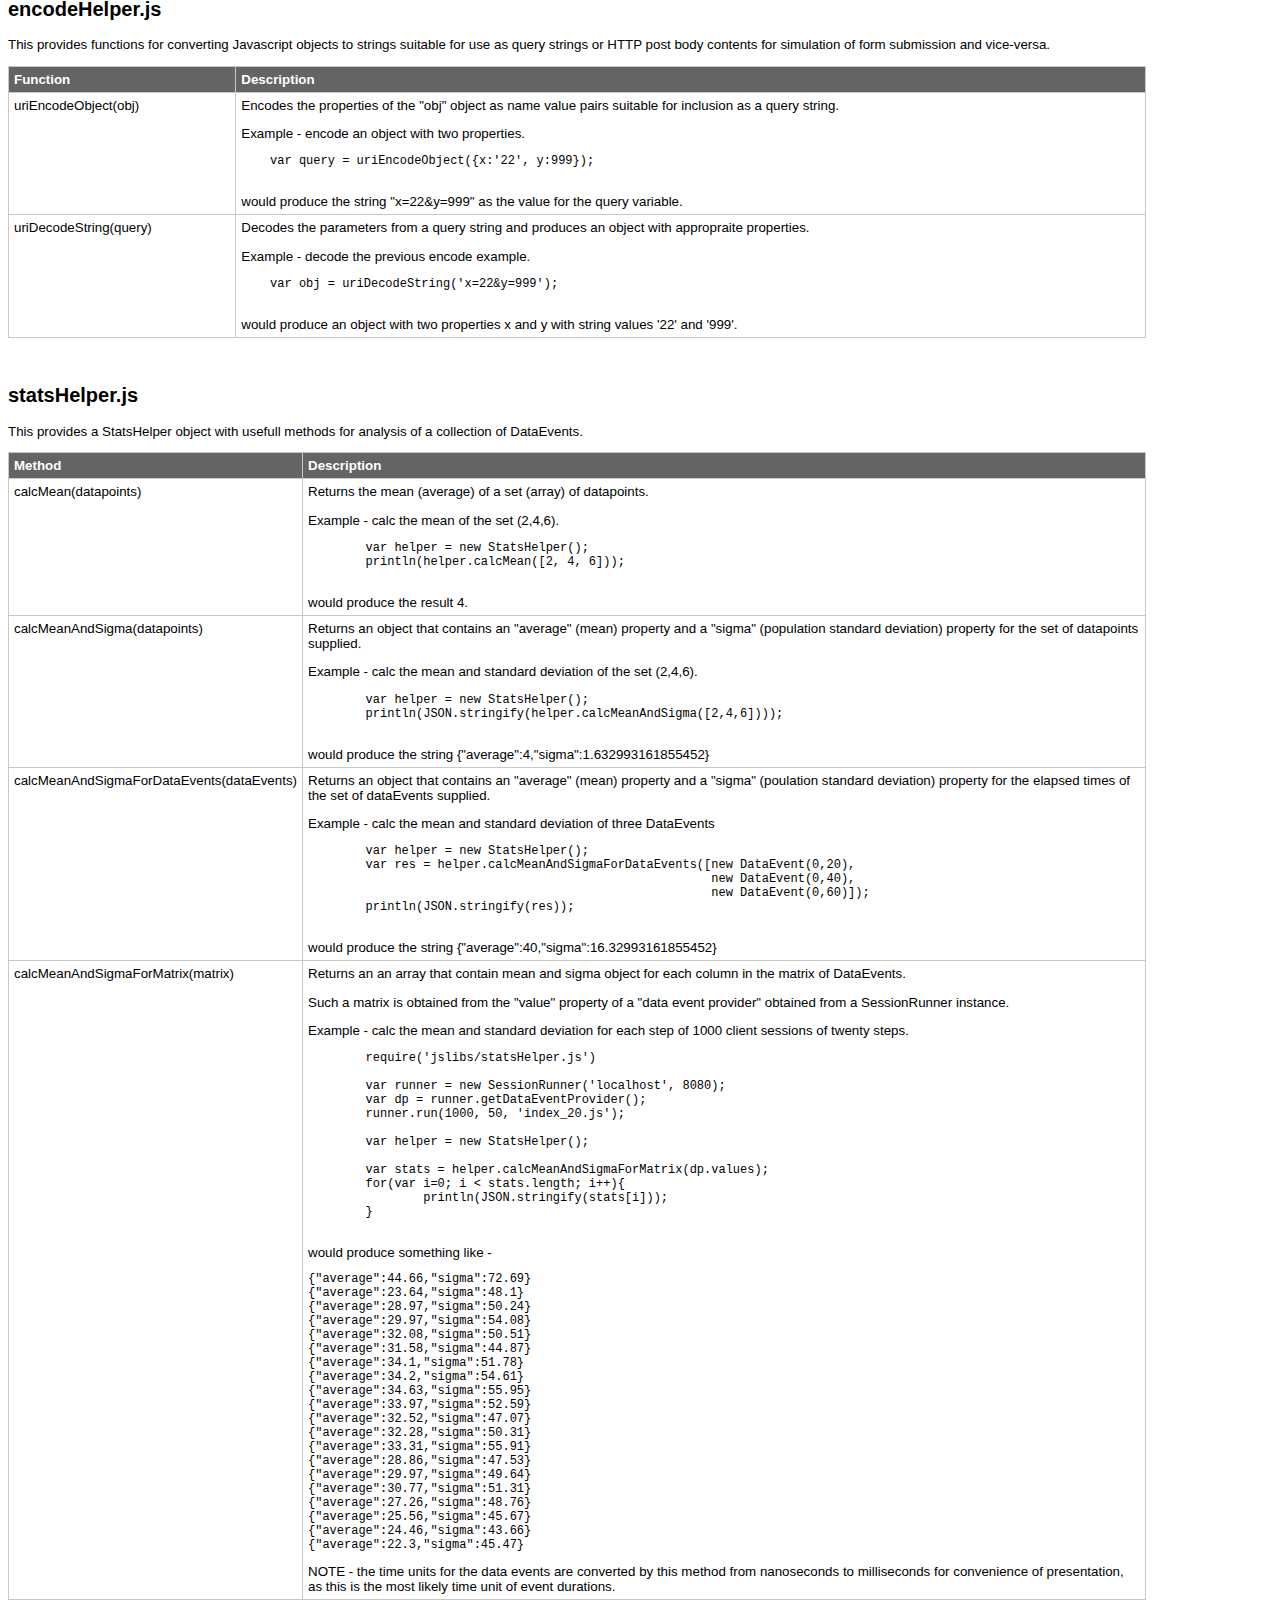
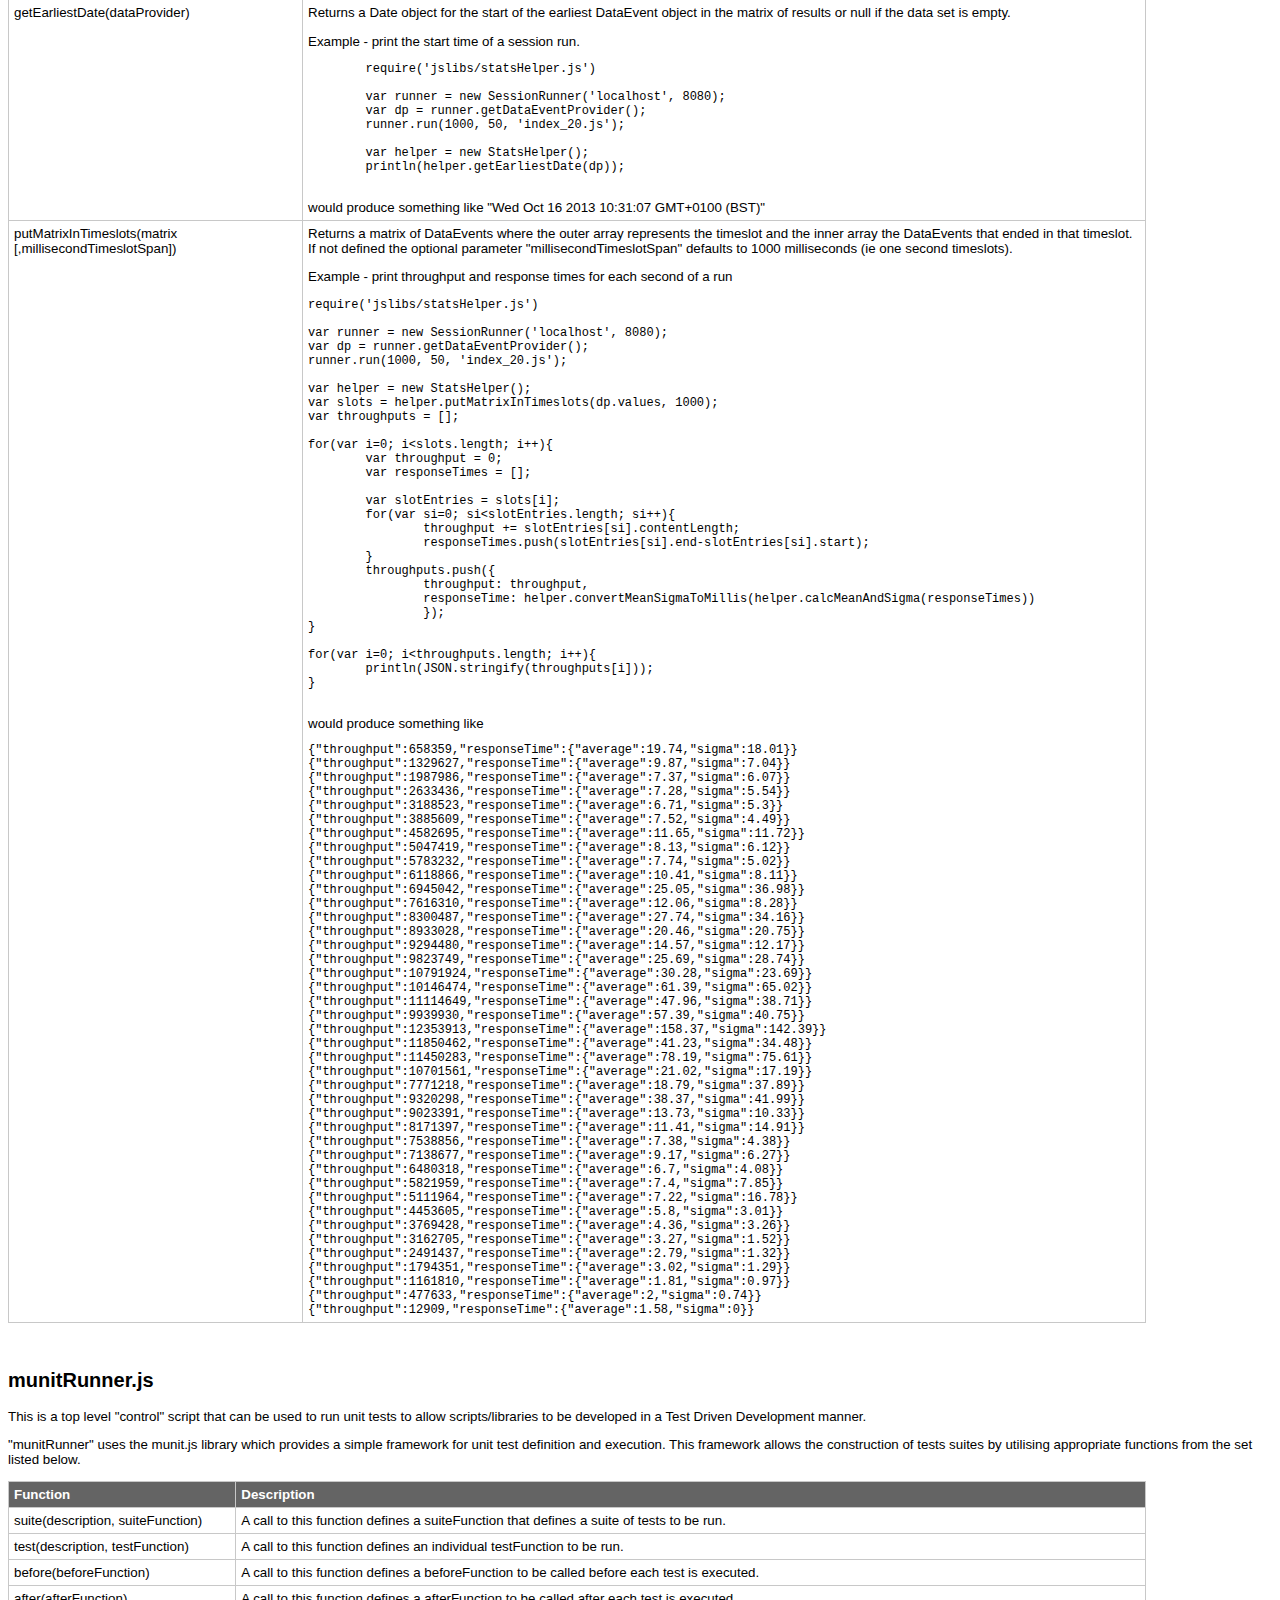
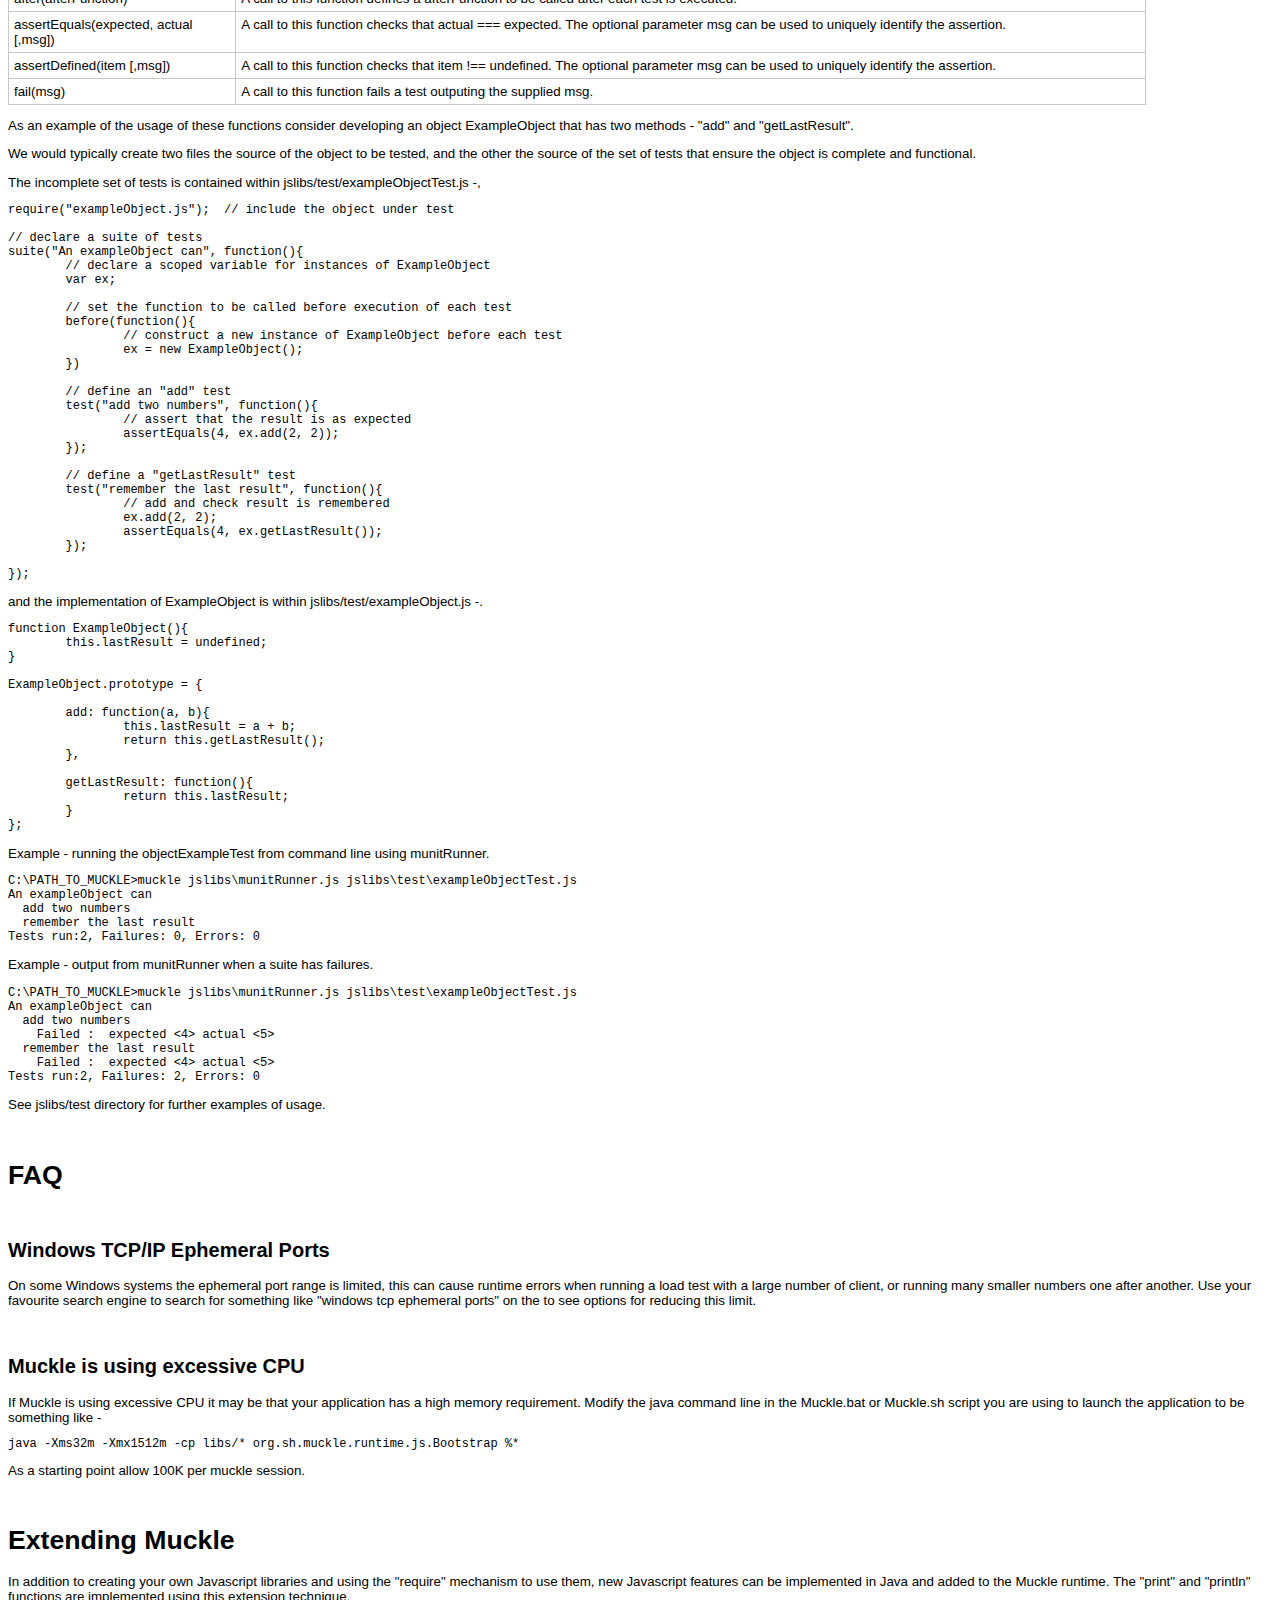
==== commit 29faa4d7: "updated request object methods" ====
--- a/docs/objects/doc.html
+++ b/docs/objects/doc.html
@@ -763,6 +763,36 @@
 	<pre>
 	var req = new HttpRequest();
 	req.setContent('ABC', 'text/plain', 'UTF-16');
+	</pre>
+	<p> 
+    </td>
+  </tr>
+  <tr>
+    <td>getContent([charset])</td>
+    <td>
+    Returns the contents of the HTTP request body encoded as a string. The optional charset parameter defines the encoding name
+    that was used to encode the bytes, if not supplied then this defaults to "UTF-8";
+	<p>
+	Example - get the contents from a response encoded using "utf-16".
+	<pre>
+	trace.onSend = function (req){
+	     var bodyString = req.getContent("utf-16");
+	     ...
+	</pre>
+	<p>    
+    </td>
+  </tr>
+  <tr>
+    <td>getHeaders()</td>
+    <td>
+    Returns all the headers in the HTTP request as an array of javascript objects. Each object has one property, the property "name" is the name of the header field and its "value" is the value of 
+    the header.
+    <p>
+	Example - get all the headers as an array of objects
+	<pre>
+	trace.onSend = function (req){
+	     var headersArray = req.getHeaders();
+	     ...
 	</pre>
 	<p> 
     </td>
